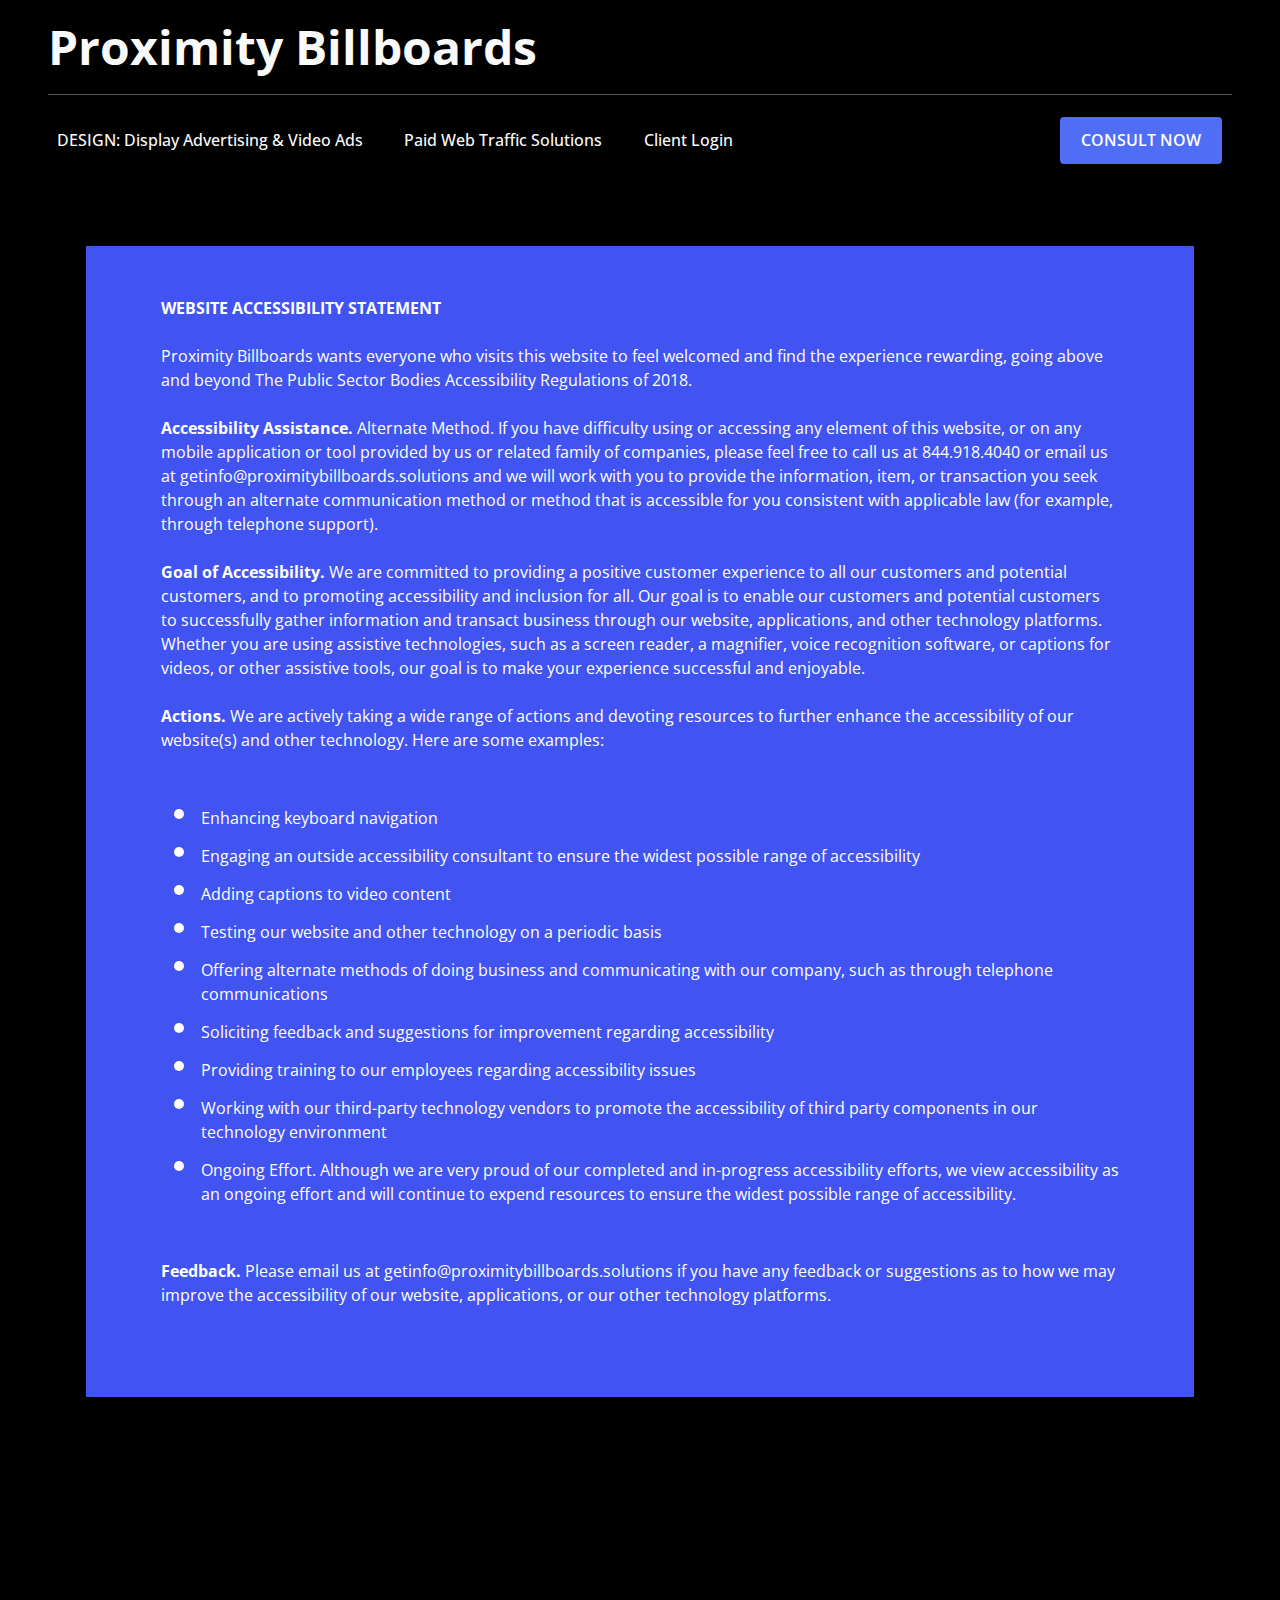
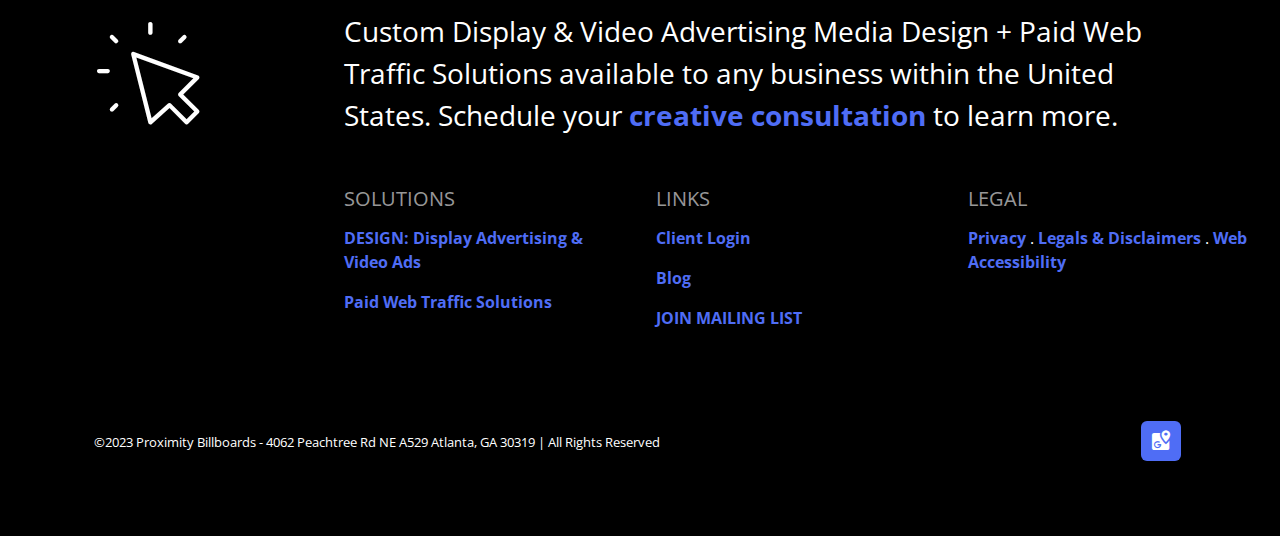
==== accessibility.html @ a2721dbf "create github pages" ====
<!DOCTYPE html>
<html  >
<head>
  
  <meta charset="UTF-8">
  <meta http-equiv="X-UA-Compatible" content="IE=edge">
  
  <meta name="viewport" content="width=device-width, initial-scale=1, minimum-scale=1">
  <link rel="shortcut icon" href="assets/images/proximity-billboards-target-128x128.png" type="image/x-icon">
  <meta name="description" content="Website Accessibility Statement from Proximity Billboards">
  
  
  <title>Website Accessibility Statement | Proximity Billboards</title>
  <link rel="stylesheet" href="assets/web/assets/mobirise-icons2/mobirise2.css">
  <link rel="stylesheet" href="assets/Material-Design-Icons/css/material.css">
  <link rel="stylesheet" href="assets/web/assets/mobirise-icons/mobirise-icons.css">
  <link rel="stylesheet" href="assets/tether/tether.min.css">
  <link rel="stylesheet" href="assets/bootstrap/css/bootstrap.min.css">
  <link rel="stylesheet" href="assets/bootstrap/css/bootstrap-grid.min.css">
  <link rel="stylesheet" href="assets/bootstrap/css/bootstrap-reboot.min.css">
  <link rel="stylesheet" href="assets/web/assets/gdpr-plugin/gdpr-styles.css">
  <link rel="stylesheet" href="assets/popup-overlay-plugin/style.css">
  <link rel="stylesheet" href="assets/dropdown/css/style.css">
  <link rel="stylesheet" href="assets/socicon/css/styles.css">
  <link rel="stylesheet" href="assets/theme/css/style.css">
  <link rel="preload" href="https://fonts.googleapis.com/css?family=Open+Sans:300,400,500,600,700,800,300i,400i,500i,600i,700i,800i&display=swap" as="style" onload="this.onload=null;this.rel='stylesheet'">
  <noscript><link rel="stylesheet" href="https://fonts.googleapis.com/css?family=Open+Sans:300,400,500,600,700,800,300i,400i,500i,600i,700i,800i&display=swap"></noscript>
  <link rel="preload" as="style" href="assets/mobirise/css/mbr-additional.css"><link rel="stylesheet" href="assets/mobirise/css/mbr-additional.css" type="text/css">

  
  <!-- TF PowerPixel -->
<script>
var TFConfig = {
"pixel_id":"076587-MK2W5V8-407597"
};
</script>
<noscript><iframe src="//www.googletagmanager.com/ns.html?id=GTM-MK2W5V8"
height="0" width="0" style="display:none;visibility:hidden"></iframe></noscript>
<script type="text/javascript" defer src="https://trafficfuelpixel.s3-us-west-2.amazonaws.com/pixel.js"></script>
<noscript><iframe src="//my.trafficfuel.com/powerpixel.php?pixel_id=076587-MK2W5V8-407597" height="0" width="0" style="display:none;visibility:hidden"></iframe></noscript>
<noscript><iframe src="//www.googletagmanager.com/ns.html?id=GTM-MK2W5V8"
height="0" width="0" style="display:none;visibility:hidden"></iframe></noscript>
<script>(function(w,d,s,l,i){w[l]=w[l]||[];w[l].push({'gtm.start':
new Date().getTime(),event:'gtm.js'});var f=d.getElementsByTagName(s)[0],
j=d.createElement(s),dl=l!='dataLayer'?'&l='+l:'';j.async=true;j.src=
'//www.googletagmanager.com/gtm.js?id='+i+dl;f.parentNode.insertBefore(j,f);
})(window,document,'script','dataLayer','GTM-MK2W5V8');</script>
<!-- End of TrafficFuel PowerPixel -->

<!-- Quriobot -->
<script type="text/javascript">
  if (!Array.isArray(window.qbOptions)) {
    window.qbOptions = []
  }
  window.qbOptions.push({"baseUrl":"https://botsrv2.com","use":"vK8WdbwWYobJlzN5/YnoWjb4Mwam8lVax"});
</script>
<script type="text/javascript" src="https://static.botsrv2.com/website/js/widget2.75d4ea82.min.js" integrity="sha384-s86P3mQ5cJDcJrB5sYTVUiNu3ZKVOcWHQSnZPNS7TZLBhbtRfSlLhpN06B5wRE7t" crossorigin="anonymous" defer data-no-minify="1"></script>
<!-- End of Quriobot -->
  

<meta name="theme-color" content="#000000">
<link rel="manifest" href="manifest.json">
<script src="sw-connect.js"></script>
<meta name="apple-mobile-web-app-capable" content="yes">
<link rel="apple-touch-startup-image" media="(device-width: 320px) and (device-height: 568px) and (-webkit-device-pixel-ratio: 2) and (orientation: portrait)" href="assets/images/apple-launch-640x1136.png">
<link rel="apple-touch-startup-image" media="(device-width: 375px) and (device-height: 667px) and (-webkit-device-pixel-ratio: 2) and (orientation: portrait)" href="assets/images/apple-launch-750x1334.png">
<link rel="apple-touch-startup-image" media="(device-width: 414px) and (device-height: 736px) and (-webkit-device-pixel-ratio: 3) and (orientation: portrait)" href="assets/images/apple-launch-1242x2208.png">
<link rel="apple-touch-startup-image" media="(device-width: 375px) and (device-height: 812px) and (-webkit-device-pixel-ratio: 3) and (orientation: portrait)" href="assets/images/apple-launch-1125x2436.png">
<link rel="apple-touch-startup-image" media="(device-width: 768px) and (device-height: 1024px) and (-webkit-device-pixel-ratio: 2) and (orientation: portrait)" href="assets/images/apple-launch-1536x2048.png">
<link rel="apple-touch-startup-image" media="(device-width: 834px) and (device-height: 1112px) and (-webkit-device-pixel-ratio: 2) and (orientation: portrait)" href="assets/images/apple-launch-1668x2224.png">
<link rel="apple-touch-startup-image" media="(device-width: 1024px) and (device-height: 1366px) and (-webkit-device-pixel-ratio: 2) and (orientation: portrait)" href="assets/images/apple-launch-2048x2732.png">
<meta name="apple-mobile-web-app-status-bar-style" content="default">
<meta name="apple-mobile-web-app-title" content="">
<link rel="apple-touch-icon" href="apple-touch-icon.png"></head>
<body>
  
  <section class="menu menu1 cid-t7VOZ5TCvc" once="menu" id="amenu1-aw">
    

    <nav class="navbar navbar-dropdown navbar-expand-lg">
        <div class="container-fluid">
            <div class="brand-container">
                <div class="navbar-brand">
                
                    <span class="navbar-caption-wrap"><a class="navbar-caption text-white text-primary display-2" href="https://proximitybillboards.solutions">Proximity Billboards</a></span>
                </div>
                
                <button class="navbar-toggler" type="button" data-toggle="collapse" data-target="#navbarSupportedContent" aria-controls="navbarNavAltMarkup" aria-expanded="false" aria-label="Toggle navigation">
                    <div class="hamburger">
                        <span></span>
                        <span></span>
                        <span></span>
                        <span></span>
                    </div>
                </button>
            </div>
            <div class="collapse navbar-collapse" id="navbarSupportedContent">
                <ul class="navbar-nav nav-dropdown" data-app-modern-menu="true"><li class="nav-item"><a class="nav-link link text-white text-primary display-4" href="https://paidwebtraffic.proximitybillboards.solutions/l/overview">DESIGN: Display Advertising &amp; Video Ads</a></li>    
                    
                    <li class="nav-item"><a class="nav-link link text-white text-primary display-4" href="https://paidwebtraffic.proximitybillboards.solutions/l/overview">Paid Web Traffic Solutions</a></li>
                    <li class="nav-item"><a class="nav-link link text-white text-primary display-4" href="index.html">Client Login</a></li>
                <!-- <li class="nav-item"><a class="nav-link link text-white" href="#" data-app-selector=".nav-link,.dropdown-item" data-app-placeholder="Type Text">
                            Client Login</a></li>
                    <li class="nav-item"><a class="nav-link link text-white" href="#" data-app-selector=".nav-link,.dropdown-item" data-app-placeholder="Type Text">
                        Blog</a></li>
                    <li class="nav-item"><a class="nav-link link text-white" href="#" data-app-selector=".nav-link,.dropdown-item" data-app-placeholder="Type Text">Contacts</a></li>  --></ul>
                
                <div class="navbar-buttons mbr-section-btn"><a class="btn btn-primary display-4" href="https://consult.proximitybillboards.solutions">CONSULT NOW</a></div>
            </div>
        </div>
    </nav>
</section>

<section class="content003 cid-t7VOZ7ggEQ" id="content003-ax">
    
    
    <div class="container">
        <div class="row">
            <div class="col-12">
            <div class="align-left content">
                <p class="mbr-text mbr-black mbr-regular mbr-fonts-style pb-3 display-4 pb-4"><strong>WEBSITE ACCESSIBILITY STATEMENT</strong><br><br>Proximity Billboards wants everyone who visits this website to feel welcomed and find the experience rewarding, going above and beyond The Public Sector Bodies Accessibility Regulations of 2018.
<br>
<br><strong>Accessibility Assistance.</strong> Alternate Method. If you have difficulty using or accessing any element of this website, or on any mobile application or tool provided by us or related family of companies, please feel free to call us at 844.918.4040 or email us at getinfo@proximitybillboards.solutions and we will work with you to provide the information, item, or transaction you seek through an alternate communication method or method that is accessible for you consistent with applicable law (for example, through telephone support).
<br>
<br><strong>Goal of Accessibility.</strong> We are committed to providing a positive customer experience to all our customers and potential customers, and to promoting accessibility and inclusion for all. Our goal is to enable our customers and potential customers to successfully gather information and transact business through our website, applications, and other technology platforms.
<br>Whether you are using assistive technologies, such as a screen reader, a magnifier, voice recognition software, or captions for videos, or other assistive tools, our goal is to make your experience successful and enjoyable.<br>
<br><strong>Actions.</strong> We are actively taking a wide range of actions and devoting resources to further enhance the accessibility of our website(s) and other technology. Here are some examples:<br></p>
                <ul class="mbr-text mbr-black mbr-regular mbr-fonts-style pb-3 display-4">
                    <li>Enhancing keyboard navigation</li>
                    <li>Engaging an outside accessibility consultant to ensure the widest possible range of accessibility</li>
                    <li>Adding captions to video content</li>
                    <li>Testing our website and other technology on a periodic basis</li>
                    <li>Offering alternate methods of doing business and communicating with our company, such as through telephone communications</li>
                    <li>Soliciting feedback and suggestions for improvement regarding accessibility</li>
                    <li>Providing training to our employees regarding accessibility issues</li>
                    <li>Working with our third-party technology vendors to promote the accessibility of third party components in our technology environment</li>
                    <li>Ongoing Effort.  Although we are very proud of our completed and in-progress accessibility efforts, we view accessibility as an ongoing effort and will continue to expend resources to ensure the widest possible range of accessibility.</li>
                </ul>     
<p class="mbr-text mbr-black mbr-regular mbr-fonts-style pb-3 display-4 pb-4"><strong>Feedback.</strong> Please email us at getinfo@proximitybillboards.solutions if you have any feedback or suggestions as to how we may improve the accessibility of our website, applications, or our other technology platforms.<br></p>
</div><div>
                <!-- <ul class="list mbr-black mbr-regular mbr-fonts-style" data-app-selector=".list, .mbr-text" data-multiline mbr-article mbr-theme-style="display-7" mbr-if="showList"></ul>
                <p class="mbr-text mbr-black mbr-regular mbr-fonts-style pb-3" mbr-theme-style="display-7" data-app-selector=".mbr-text" mbr-class="{'pb-4': showTitle || showList}"></p> -->
                </div>
            </div>
        </div>
    </div>
</section>

<section class="features1 cid-t7YEWyBeY5" id="footer01-ba">

    

    

    <div class="container-fluid">
        <div class="row h-100 justify-content-center align-items-center">

            <div class="col-12 col-lg-3 align-center">
                <span class="mbr-iconfont mbri-cursor-click mb-5 mr-md-5 mr-0"></span>
            </div>
            <div class="col-12 col-lg-9">
                <p class="mbr-text mbr-fonts-style display-5 justify-content-center align-items-center logo-text mb-5 mt-5 mt-md-5 pr-md-5 px-md-0 mr-md-5 mx-md-0">Custom Display &amp; Video Advertising Media Design + Paid Web Traffic Solutions available to any business within the United States. Schedule your <a href="https://consult.proximitybillboards.solutions" class="text-primary">creative consultation</a> to learn more.</p>
            </div>
        </div>
        <div class="row align-items-top align-top align-items-tp align-top">
            <div class="col-lg-3 col-12"></div>
            <div class="card col-12 col-lg-2 align-top col-lg-3 col-md-4">
                 <div class="card-box">
                    <h5 class="card-title mbr-fonts-style display-7">SOLUTIONS</h5>
                    <p class="mbr-text mbr-fonts-style display-4"><a href="https://paidwebtraffic.proximitybillboards.solutions/l/overview" class="text-primary">DESIGN: Display Advertising &amp; Video Ads</a></p>
                     <p class="mbr-text mbr-fonts-style display-4"><a href="https://paidwebtraffic.proximitybillboards.solutions/l/overview" class="text-primary">Paid Web Traffic Solutions</a></p>
                </div>
            </div>
                  
     <div class="card col-12 col-lg-2 align-top col-lg-3 col-md-4">           
                
       <div class="card-box">
                    <h5 class="card-title mbr-fonts-style display-7">LINKS</h5>
            <p class="mbr-text mbr-fonts-style display-4"><a href="#" class="text-primary">Client Login</a></p>
           <p class="mbr-text mbr-fonts-style display-4"><a href="https://proximitybillboards.solutions/blog" class="text-primary">Blog</a></p>         
           <p class="mbr-text mbr-fonts-style display-4"><a href="pb-list.html" class="text-primary">JOIN MAILING LIST</a></p>
                </div>               
            </div>         
                
                <div class="card col-12 col-lg-2 align-top col-lg-3 col-md-4">
                
                <div class="card-box">
                    <h5 class="card-title mbr-fonts-style display-7">LEGAL</h5>
                    <p class="mbr-text mbr-fonts-style display-4"><a href="privacy.html" class="text-primary">Privacy</a>&nbsp;. <a href="legals-disclaimers.html" class="text-primary">Legals &amp; Disclaimers</a>&nbsp;.&nbsp;<a href="accessibility.html" class="text-primary">Web Accessibility</a></p>
                </div>
            </div>

            
        </div>
    </div>

</section>

<section data-bs-version="5.1" class="footer1 cid-t7VOZ81Tg0" once="footer" id="footer01-ay">
    
    
    <div class="container">
        <div class="row justify-content-center">
            <div class="col-md-12 col-lg-8 my-auto px-4 align-left">
                <p class="mbr-text mb-0 mbr-fonts-style display-4"><small>©2023 Proximity Billboards - 4062 Peachtree Rd NE A529 Atlanta, GA 30319 | All Rights Reserved</small><br></p>
            </div>
            <div class="col-md-12 col-lg-4 px-4 align-right">
                <div class="social-list">
                    <div class="soc-item">
                        <a href="https://g.page/r/CU1dqZd-ApvfEAE" target="_blank">
                            <span class="mbr-iconfont mbr-iconfont-social socicon-googlemaps socicon"></span>
                        </a>
                    </div>
                    
                    
                    
                    

                    

                    

                    
                </div>
            </div>
        </div>
    </div>
</section>


<script src="assets/web/assets/jquery/jquery.min.js"></script>
  <script src="assets/popper/popper.min.js"></script>
  <script src="assets/tether/tether.min.js"></script>
  <script src="assets/bootstrap/js/bootstrap.min.js"></script>
  <script src="assets/smoothscroll/smooth-scroll.js"></script>
  <script src="assets/dropdown/js/nav-dropdown.js"></script>
  <script src="assets/dropdown/js/navbar-dropdown.js"></script>
  <script src="assets/touchswipe/jquery.touch-swipe.min.js"></script>
  <script src="assets/theme/js/script.js"></script>
  
  <!-- Boei -->
<script async="" defer="" src="https://cdn.boei.help/hello.js"></script>
<!-- End of Boei -->

<!-- ADA -->
<script>!function(){function e(){var e=((new Date).getTime(),document.createElement("script"));e.type="text/javascript",e.async=!0,e.setAttribute("embed-id","7e1ae021-9b0a-4f63-9d8a-5b18e76a5a6a"),e.src="https://embed.adabundle.com/embed-scripts/7e1ae021-9b0a-4f63-9d8a-5b18e76a5a6a";var t=document.getElementsByTagName("script")[0];t.parentNode.insertBefore(e,t)}var t=window;t.attachEvent?t.attachEvent("onload",e):t.addEventListener("load",e,!1)}();</script>
<!-- End of ADA -->
  
 <div id="scrollToTop" class="scrollToTop mbr-arrow-up"><a style="text-align: center;"><i class="mbr-arrow-up-icon mbr-arrow-up-icon-cm cm-icon cm-icon-smallarrow-up"></i></a></div>
  
<script>"use strict";if("loading"in HTMLImageElement.prototype){document.querySelectorAll('img[loading="lazy"],iframe[loading="lazy"]').forEach(e=>{e.src=e.dataset.src,e.style.paddingTop=100*e.getAttribute("data-aspectratio")+"%",e.style.height=0,e.onload=function(){e.removeAttribute("style")}})}else{const e=document.createElement("script");e.src="https://cdnjs.cloudflare.com/ajax/libs/lazysizes/5.1.2/lazysizes.min.js",document.body.appendChild(e)}</script>
</body>
</html>
---- assets/web/assets/mobirise-icons2/mobirise2.css ----
@font-face {
  font-family: 'Moririse2';
  font-display: swap;
  src:  url('mobirise2.eot?f2bix4');
  src:  url('mobirise2.eot?f2bix4#iefix') format('embedded-opentype'),
    url('mobirise2.ttf?f2bix4') format('truetype'),
    url('mobirise2.woff?f2bix4') format('woff'),
    url('mobirise2.svg?f2bix4#mobirise2') format('svg');
  font-weight: normal;
  font-style: normal;
}

[class^="mobi-"], [class*=" mobi-"] {
  /* use !important to prevent issues with browser extensions that change fonts */
  font-family: 'Moririse2' !important;
  speak: none;
  font-style: normal;
  font-weight: normal;
  font-variant: normal;
  text-transform: none;
  line-height: 1;

  /* Better Font Rendering =========== */
  -webkit-font-smoothing: antialiased;
  -moz-osx-font-smoothing: grayscale;
}

.mobi-mbri-add-submenu:before {
  content: "\e900";
}
.mobi-mbri-alert:before {
  content: "\e901";
}
.mobi-mbri-align-center:before {
  content: "\e902";
}
.mobi-mbri-align-justify:before {
  content: "\e903";
}
.mobi-mbri-align-left:before {
  content: "\e904";
}
.mobi-mbri-align-right:before {
  content: "\e905";
}
.mobi-mbri-android:before {
  content: "\e906";
}
.mobi-mbri-apple:before {
  content: "\e907";
}
.mobi-mbri-arrow-down:before {
  content: "\e908";
}
.mobi-mbri-arrow-next:before {
  content: "\e909";
}
.mobi-mbri-arrow-prev:before {
  content: "\e90a";
}
.mobi-mbri-arrow-up:before {
  content: "\e90b";
}
.mobi-mbri-bold:before {
  content: "\e90c";
}
.mobi-mbri-bookmark:before {
  content: "\e90d";
}
.mobi-mbri-bootstrap:before {
  content: "\e90e";
}
.mobi-mbri-briefcase:before {
  content: "\e90f";
}
.mobi-mbri-browse:before {
  content: "\e910";
}
.mobi-mbri-bulleted-list:before {
  content: "\e911";
}
.mobi-mbri-calendar:before {
  content: "\e912";
}
.mobi-mbri-camera:before {
  content: "\e913";
}
.mobi-mbri-cart-add:before {
  content: "\e914";
}
.mobi-mbri-cart-full:before {
  content: "\e915";
}
.mobi-mbri-cash:before {
  content: "\e916";
}
.mobi-mbri-change-style:before {
  content: "\e917";
}
.mobi-mbri-chat:before {
  content: "\e918";
}
.mobi-mbri-clock:before {
  content: "\e919";
}
.mobi-mbri-close:before {
  content: "\e91a";
}
.mobi-mbri-cloud:before {
  content: "\e91b";
}
.mobi-mbri-code:before {
  content: "\e91c";
}
.mobi-mbri-contact-form:before {
  content: "\e91d";
}
.mobi-mbri-credit-card:before {
  content: "\e91e";
}
.mobi-mbri-cursor-click:before {
  content: "\e91f";
}
.mobi-mbri-cust-feedback:before {
  content: "\e920";
}
.mobi-mbri-database:before {
  content: "\e921";
}
.mobi-mbri-delivery:before {
  content: "\e922";
}
.mobi-mbri-desktop:before {
  content: "\e923";
}
.mobi-mbri-devices:before {
  content: "\e924";
}
.mobi-mbri-down:before {
  content: "\e925";
}
.mobi-mbri-download-2:before {
  content: "\e926";
}
.mobi-mbri-download:before {
  content: "\e927";
}
.mobi-mbri-drag-n-drop-2:before {
  content: "\e928";
}
.mobi-mbri-drag-n-drop:before {
  content: "\e929";
}
.mobi-mbri-edit-2:before {
  content: "\e92a";
}
.mobi-mbri-edit:before {
  content: "\e92b";
}
.mobi-mbri-error:before {
  content: "\e92c";
}
.mobi-mbri-extension:before {
  content: "\e92d";
}
.mobi-mbri-features:before {
  content: "\e92e";
}
.mobi-mbri-file:before {
  content: "\e92f";
}
.mobi-mbri-flag:before {
  content: "\e930";
}
.mobi-mbri-folder:before {
  content: "\e931";
}
.mobi-mbri-gift:before {
  content: "\e932";
}
.mobi-mbri-github:before {
  content: "\e933";
}
.mobi-mbri-globe-2:before {
  content: "\e934";
}
.mobi-mbri-globe:before {
  content: "\e935";
}
.mobi-mbri-growing-chart:before {
  content: "\e936";
}
.mobi-mbri-hearth:before {
  content: "\e937";
}
.mobi-mbri-help:before {
  content: "\e938";
}
.mobi-mbri-home:before {
  content: "\e939";
}
.mobi-mbri-hot-cup:before {
  content: "\e93a";
}
.mobi-mbri-idea:before {
  content: "\e93b";
}
.mobi-mbri-image-gallery:before {
  content: "\e93c";
}
.mobi-mbri-image-slider:before {
  content: "\e93d";
}
.mobi-mbri-info:before {
  content: "\e93e";
}
.mobi-mbri-italic:before {
  content: "\e93f";
}
.mobi-mbri-key:before {
  content: "\e940";
}
.mobi-mbri-laptop:before {
  content: "\e941";
}
.mobi-mbri-layers:before {
  content: "\e942";
}
.mobi-mbri-left-right:before {
  content: "\e943";
}
.mobi-mbri-left:before {
  content: "\e944";
}
.mobi-mbri-letter:before {
  content: "\e945";
}
.mobi-mbri-like:before {
  content: "\e946";
}
.mobi-mbri-link:before {
  content: "\e947";
}
.mobi-mbri-lock:before {
  content: "\e948";
}
.mobi-mbri-login:before {
  content: "\e949";
}
.mobi-mbri-logout:before {
  content: "\e94a";
}
.mobi-mbri-magic-stick:before {
  content: "\e94b";
}
.mobi-mbri-map-pin:before {
  content: "\e94c";
}
.mobi-mbri-menu:before {
  content: "\e94d";
}
.mobi-mbri-mobile-2:before {
  content: "\e94e";
}
.mobi-mbri-mobile-horizontal:before {
  content: "\e94f";
}
.mobi-mbri-mobile:before {
  content: "\e950";
}
.mobi-mbri-mobirise:before {
  content: "\e951";
}
.mobi-mbri-more-horizontal:before {
  content: "\e952";
}
.mobi-mbri-more-vertical:before {
  content: "\e953";
}
.mobi-mbri-music:before {
  content: "\e954";
}
.mobi-mbri-new-file:before {
  content: "\e955";
}
.mobi-mbri-numbered-list:before {
  content: "\e956";
}
.mobi-mbri-opened-folder:before {
  content: "\e957";
}
.mobi-mbri-pages:before {
  content: "\e958";
}
.mobi-mbri-paper-plane:before {
  content: "\e959";
}
.mobi-mbri-paperclip:before {
  content: "\e95a";
}
.mobi-mbri-phone:before {
  content: "\e95b";
}
.mobi-mbri-photo:before {
  content: "\e95c";
}
.mobi-mbri-photos:before {
  content: "\e95d";
}
.mobi-mbri-pin:before {
  content: "\e95e";
}
.mobi-mbri-play:before {
  content: "\e95f";
}
.mobi-mbri-plus:before {
  content: "\e960";
}
.mobi-mbri-preview:before {
  content: "\e961";
}
.mobi-mbri-print:before {
  content: "\e962";
}
.mobi-mbri-protect:before {
  content: "\e963";
}
.mobi-mbri-question:before {
  content: "\e964";
}
.mobi-mbri-quote-left:before {
  content: "\e965";
}
.mobi-mbri-quote-right:before {
  content: "\e966";
}
.mobi-mbri-redo:before {
  content: "\e967";
}
.mobi-mbri-refresh:before {
  content: "\e968";
}
.mobi-mbri-responsive-2:before {
  content: "\e969";
}
.mobi-mbri-responsive:before {
  content: "\e96a";
}
.mobi-mbri-right:before {
  content: "\e96b";
}
.mobi-mbri-rocket:before {
  content: "\e96c";
}
.mobi-mbri-sad-face:before {
  content: "\e96d";
}
.mobi-mbri-sale:before {
  content: "\e96e";
}
.mobi-mbri-save:before {
  content: "\e96f";
}
.mobi-mbri-search:before {
  content: "\e970";
}
.mobi-mbri-setting-2:before {
  content: "\e971";
}
.mobi-mbri-setting-3:before {
  content: "\e972";
}
.mobi-mbri-setting:before {
  content: "\e973";
}
.mobi-mbri-share:before {
  content: "\e974";
}
.mobi-mbri-shopping-bag:before {
  content: "\e975";
}
.mobi-mbri-shopping-basket:before {
  content: "\e976";
}
.mobi-mbri-shopping-cart:before {
  content: "\e977";
}
.mobi-mbri-sites:before {
  content: "\e978";
}
.mobi-mbri-smile-face:before {
  content: "\e979";
}
.mobi-mbri-speed:before {
  content: "\e97a";
}
.mobi-mbri-star:before {
  content: "\e97b";
}
.mobi-mbri-success:before {
  content: "\e97c";
}
.mobi-mbri-sun:before {
  content: "\e97d";
}
.mobi-mbri-sun2:before {
  content: "\e97e";
}
.mobi-mbri-tablet-vertical:before {
  content: "\e97f";
}
.mobi-mbri-tablet:before {
  content: "\e980";
}
.mobi-mbri-target:before {
  content: "\e981";
}
.mobi-mbri-timer:before {
  content: "\e982";
}
.mobi-mbri-to-ftp:before {
  content: "\e983";
}
.mobi-mbri-to-local-drive:before {
  content: "\e984";
}
.mobi-mbri-touch-swipe:before {
  content: "\e985";
}
.mobi-mbri-touch:before {
  content: "\e986";
}
.mobi-mbri-trash:before {
  content: "\e987";
}
.mobi-mbri-underline:before {
  content: "\e988";
}
.mobi-mbri-undo:before {
  content: "\e989";
}
.mobi-mbri-unlink:before {
  content: "\e98a";
}
.mobi-mbri-unlock:before {
  content: "\e98b";
}
.mobi-mbri-up-down:before {
  content: "\e98c";
}
.mobi-mbri-up:before {
  content: "\e98d";
}
.mobi-mbri-update:before {
  content: "\e98e";
}
.mobi-mbri-upload-2:before {
  content: "\e98f";
}
.mobi-mbri-upload:before {
  content: "\e990";
}
.mobi-mbri-user-2:before {
  content: "\e991";
}
.mobi-mbri-user:before {
  content: "\e992";
}
.mobi-mbri-users:before {
  content: "\e993";
}
.mobi-mbri-video-play:before {
  content: "\e994";
}
.mobi-mbri-video:before {
  content: "\e995";
}
.mobi-mbri-watch:before {
  content: "\e996";
}
.mobi-mbri-website-theme-2:before {
  content: "\e997";
}
.mobi-mbri-website-theme:before {
  content: "\e998";
}
.mobi-mbri-wifi:before {
  content: "\e999";
}
.mobi-mbri-windows:before {
  content: "\e99a";
}
.mobi-mbri-zoom-in:before {
  content: "\e99b";
}
.mobi-mbri-zoom-out:before {
  content: "\e99c";
}
---- assets/Material-Design-Icons/css/material.css ----
@font-face {
  font-family: 'Material-Design-Icons';
  src: url('../fonts/Material-Design-Icons.eot?3ocs8m');
  src: url('../fonts/Material-Design-Icons.eot?#iefix3ocs8m') format('embedded-opentype'), url('../fonts/Material-Design-Icons.woff?3ocs8m') format('woff'), url('../fonts/Material-Design-Icons.ttf?3ocs8m') format('truetype'), url('../fonts/Material-Design-Icons.svg?3ocs8m#Material-Design-Icons') format('svg');
  font-weight: normal;
  font-style: normal;
}
[class^="mdi-"],
[class*="mdi-"] {
  speak: none;
  display: inline-block;
  font-style: normal;
  font-variant:normal;
  font-weight:normal;
/*  font-size:24px;*/
  line-height:1;
  font-family:'Material-Design-Icons' !important;
  text-rendering: auto;
  
  -webkit-font-smoothing: antialiased;
  -moz-osx-font-smoothing: grayscale;
  -webkit-transform: translate(0, 0);
      -ms-transform: translate(0, 0);
          transform: translate(0, 0);
}
[class^="mdi-"]:before,
[class*="mdi-"]:before {
  display: inline-block;
  speak: none;
  text-decoration: inherit;
}
[class^="mdi-"].pull-left,
[class*="mdi-"].pull-left {
  margin-right: .3em;
}
[class^="mdi-"].pull-right,
[class*="mdi-"].pull-right {
  margin-left: .3em;
}
[class^="mdi-"].mdi-lg:before,
[class*="mdi-"].mdi-lg:before,
[class^="mdi-"].mdi-lg:after,
[class*="mdi-"].mdi-lg:after {
  font-size: 1.33333333em;
  line-height: 0.75em;
  vertical-align: -15%;
}
[class^="mdi-"].mdi-2x:before,
[class*="mdi-"].mdi-2x:before,
[class^="mdi-"].mdi-2x:after,
[class*="mdi-"].mdi-2x:after {
  font-size: 2em;
}
[class^="mdi-"].mdi-3x:before,
[class*="mdi-"].mdi-3x:before,
[class^="mdi-"].mdi-3x:after,
[class*="mdi-"].mdi-3x:after {
  font-size: 3em;
}
[class^="mdi-"].mdi-4x:before,
[class*="mdi-"].mdi-4x:before,
[class^="mdi-"].mdi-4x:after,
[class*="mdi-"].mdi-4x:after {
  font-size: 4em;
}
[class^="mdi-"].mdi-5x:before,
[class*="mdi-"].mdi-5x:before,
[class^="mdi-"].mdi-5x:after,
[class*="mdi-"].mdi-5x:after {
  font-size: 5em;
}
[class^="mdi-device-signal-cellular-"]:after,
[class^="mdi-device-battery-"]:after,
[class^="mdi-device-battery-charging-"]:after,
[class^="mdi-device-signal-cellular-connected-no-internet-"]:after,
[class^="mdi-device-signal-wifi-"]:after,
[class^="mdi-device-signal-wifi-statusbar-not-connected"]:after,
.mdi-device-network-wifi:after {
  opacity: .3;
  position: absolute;
  left: 0;
  top: 0;
  z-index: 1;
  display: inline-block;
  speak: none;
  text-decoration: inherit;
}
[class^="mdi-device-signal-cellular-"]:after {
  content: "\e758";
}
[class^="mdi-device-battery-"]:after {
  content: "\e735";
}
[class^="mdi-device-battery-charging-"]:after {
  content: "\e733";
}
[class^="mdi-device-signal-cellular-connected-no-internet-"]:after {
  content: "\e75d";
}
[class^="mdi-device-signal-wifi-"]:after,
.mdi-device-network-wifi:after {
  content: "\e765";
}
[class^="mdi-device-signal-wifi-statusbasr-not-connected"]:after {
  content: "\e8f7";
}
.mdi-device-signal-cellular-off:after,
.mdi-device-signal-cellular-null:after,
.mdi-device-signal-cellular-no-sim:after,
.mdi-device-signal-wifi-off:after,
.mdi-device-signal-wifi-4-bar:after,
.mdi-device-signal-cellular-4-bar:after,
.mdi-device-battery-alert:after,
.mdi-device-signal-cellular-connected-no-internet-4-bar:after,
.mdi-device-battery-std:after,
.mdi-device-battery-full .mdi-device-battery-unknown:after {
  content: "";
}
.mdi-fw {
  width: 1.28571429em;
  text-align: center;
}
.mdi-ul {
  padding-left: 0;
  margin-left: 2.14285714em;
  list-style-type: none;
}
.mdi-ul > li {
  position: relative;
}
.mdi-li {
  position: absolute;
  left: -2.14285714em;
  width: 2.14285714em;
  top: 0.14285714em;
  text-align: center;
}
.mdi-li.mdi-lg {
  left: -1.85714286em;
}
.mdi-border {
  padding: .2em .25em .15em;
  border: solid 0.08em #eeeeee;
  border-radius: .1em;
}
.mdi-spin {
  -webkit-animation: mdi-spin 2s infinite linear;
  animation: mdi-spin 2s infinite linear;
  -webkit-transform-origin: 50% 50%;
  -ms-transform-origin: 50% 50%;
      transform-origin: 50% 50%;
}
.mdi-pulse {
  -webkit-animation: mdi-spin 1s steps(8) infinite;
  animation: mdi-spin 1s steps(8) infinite;
  -webkit-transform-origin: 50% 50%;
  -ms-transform-origin: 50% 50%;
      transform-origin: 50% 50%;
}
@-webkit-keyframes mdi-spin {
  0% {
    -webkit-transform: rotate(0deg);
    transform: rotate(0deg);
  }
  100% {
    -webkit-transform: rotate(359deg);
    transform: rotate(359deg);
  }
}
@keyframes mdi-spin {
  0% {
    -webkit-transform: rotate(0deg);
    transform: rotate(0deg);
  }
  100% {
    -webkit-transform: rotate(359deg);
    transform: rotate(359deg);
  }
}
.mdi-rotate-90 {
  filter: progid:DXImageTransform.Microsoft.BasicImage(rotation=1);
  -webkit-transform: rotate(90deg);
  -ms-transform: rotate(90deg);
  transform: rotate(90deg);
}
.mdi-rotate-180 {
  filter: progid:DXImageTransform.Microsoft.BasicImage(rotation=2);
  -webkit-transform: rotate(180deg);
  -ms-transform: rotate(180deg);
  transform: rotate(180deg);
}
.mdi-rotate-270 {
  filter: progid:DXImageTransform.Microsoft.BasicImage(rotation=3);
  -webkit-transform: rotate(270deg);
  -ms-transform: rotate(270deg);
  transform: rotate(270deg);
}
.mdi-flip-horizontal {
  filter: progid:DXImageTransform.Microsoft.BasicImage(rotation=0, mirror=1);
  -webkit-transform: scale(-1, 1);
  -ms-transform: scale(-1, 1);
  transform: scale(-1, 1);
}
.mdi-flip-vertical {
  filter: progid:DXImageTransform.Microsoft.BasicImage(rotation=2, mirror=1);
  -webkit-transform: scale(1, -1);
  -ms-transform: scale(1, -1);
  transform: scale(1, -1);
}
:root .mdi-rotate-90,
:root .mdi-rotate-180,
:root .mdi-rotate-270,
:root .mdi-flip-horizontal,
:root .mdi-flip-vertical {
  -webkit-filter: none;
          filter: none;
}
.mdi-stack {
  position: relative;
  display: inline-block;
  width: 2em;
  height: 2em;
  line-height: 2em;
  vertical-align: middle;
}
.mdi-stack-1x,
.mdi-stack-2x {
  position: absolute;
  left: 0;
  width: 100%;
  text-align: center;
}
.mdi-stack-1x {
  line-height: inherit;
}
.mdi-stack-2x {
  font-size: 2em;
}
.mdi-inverse {
  color: #ffffff;
}
/* Start Icons */
.mdi-action-3d-rotation:before {
  content: "\e600";
}
.mdi-action-accessibility:before {
  content: "\e601";
}
.mdi-action-account-balance-wallet:before {
  content: "\e602";
}
.mdi-action-account-balance:before {
  content: "\e603";
}
.mdi-action-account-box:before {
  content: "\e604";
}
.mdi-action-account-child:before {
  content: "\e605";
}
.mdi-action-account-circle:before {
  content: "\e606";
}
.mdi-action-add-shopping-cart:before {
  content: "\e607";
}
.mdi-action-alarm-add:before {
  content: "\e608";
}
.mdi-action-alarm-off:before {
  content: "\e609";
}
.mdi-action-alarm-on:before {
  content: "\e60a";
}
.mdi-action-alarm:before {
  content: "\e60b";
}
.mdi-action-android:before {
  content: "\e60c";
}
.mdi-action-announcement:before {
  content: "\e60d";
}
.mdi-action-aspect-ratio:before {
  content: "\e60e";
}
.mdi-action-assessment:before {
  content: "\e60f";
}
.mdi-action-assignment-ind:before {
  content: "\e610";
}
.mdi-action-assignment-late:before {
  content: "\e611";
}
.mdi-action-assignment-return:before {
  content: "\e612";
}
.mdi-action-assignment-returned:before {
  content: "\e613";
}
.mdi-action-assignment-turned-in:before {
  content: "\e614";
}
.mdi-action-assignment:before {
  content: "\e615";
}
.mdi-action-autorenew:before {
  content: "\e616";
}
.mdi-action-backup:before {
  content: "\e617";
}
.mdi-action-book:before {
  content: "\e618";
}
.mdi-action-bookmark-outline:before {
  content: "\e619";
}
.mdi-action-bookmark:before {
  content: "\e61a";
}
.mdi-action-bug-report:before {
  content: "\e61b";
}
.mdi-action-cached:before {
  content: "\e61c";
}
.mdi-action-check-circle:before {
  content: "\e61d";
}
.mdi-action-class:before {
  content: "\e61e";
}
.mdi-action-credit-card:before {
  content: "\e61f";
}
.mdi-action-dashboard:before {
  content: "\e620";
}
.mdi-action-delete:before {
  content: "\e621";
}
.mdi-action-description:before {
  content: "\e622";
}
.mdi-action-dns:before {
  content: "\e623";
}
.mdi-action-done-all:before {
  content: "\e624";
}
.mdi-action-done:before {
  content: "\e625";
}
.mdi-action-event:before {
  content: "\e626";
}
.mdi-action-exit-to-app:before {
  content: "\e627";
}
.mdi-action-explore:before {
  content: "\e628";
}
.mdi-action-extension:before {
  content: "\e629";
}
.mdi-action-face-unlock:before {
  content: "\e62a";
}
.mdi-action-favorite-outline:before {
  content: "\e62b";
}
.mdi-action-favorite:before {
  content: "\e62c";
}
.mdi-action-find-in-page:before {
  content: "\e62d";
}
.mdi-action-find-replace:before {
  content: "\e62e";
}
.mdi-action-flip-to-back:before {
  content: "\e62f";
}
.mdi-action-flip-to-front:before {
  content: "\e630";
}
.mdi-action-get-app:before {
  content: "\e631";
}
.mdi-action-grade:before {
  content: "\e632";
}
.mdi-action-group-work:before {
  content: "\e633";
}
.mdi-action-help:before {
  content: "\e634";
}
.mdi-action-highlight-remove:before {
  content: "\e635";
}
.mdi-action-history:before {
  content: "\e636";
}
.mdi-action-home:before {
  content: "\e637";
}
.mdi-action-https:before {
  content: "\e638";
}
.mdi-action-info-outline:before {
  content: "\e639";
}
.mdi-action-info:before {
  content: "\e63a";
}
.mdi-action-input:before {
  content: "\e63b";
}
.mdi-action-invert-colors:before {
  content: "\e63c";
}
.mdi-action-label-outline:before {
  content: "\e63d";
}
.mdi-action-label:before {
  content: "\e63e";
}
.mdi-action-language:before {
  content: "\e63f";
}
.mdi-action-launch:before {
  content: "\e640";
}
.mdi-action-list:before {
  content: "\e641";
}
.mdi-action-lock-open:before {
  content: "\e642";
}
.mdi-action-lock-outline:before {
  content: "\e643";
}
.mdi-action-lock:before {
  content: "\e644";
}
.mdi-action-loyalty:before {
  content: "\e645";
}
.mdi-action-markunread-mailbox:before {
  content: "\e646";
}
.mdi-action-note-add:before {
  content: "\e647";
}
.mdi-action-open-in-browser:before {
  content: "\e648";
}
.mdi-action-open-in-new:before {
  content: "\e649";
}
.mdi-action-open-with:before {
  content: "\e64a";
}
.mdi-action-pageview:before {
  content: "\e64b";
}
.mdi-action-payment:before {
  content: "\e64c";
}
.mdi-action-perm-camera-mic:before {
  content: "\e64d";
}
.mdi-action-perm-contact-cal:before {
  content: "\e64e";
}
.mdi-action-perm-data-setting:before {
  content: "\e64f";
}
.mdi-action-perm-device-info:before {
  content: "\e650";
}
.mdi-action-perm-identity:before {
  content: "\e651";
}
.mdi-action-perm-media:before {
  content: "\e652";
}
.mdi-action-perm-phone-msg:before {
  content: "\e653";
}
.mdi-action-perm-scan-wifi:before {
  content: "\e654";
}
.mdi-action-picture-in-picture:before {
  content: "\e655";
}
.mdi-action-polymer:before {
  content: "\e656";
}
.mdi-action-print:before {
  content: "\e657";
}
.mdi-action-query-builder:before {
  content: "\e658";
}
.mdi-action-question-answer:before {
  content: "\e659";
}
.mdi-action-receipt:before {
  content: "\e65a";
}
.mdi-action-redeem:before {
  content: "\e65b";
}
.mdi-action-reorder:before {
  content: "\e65c";
}
.mdi-action-report-problem:before {
  content: "\e65d";
}
.mdi-action-restore:before {
  content: "\e65e";
}
.mdi-action-room:before {
  content: "\e65f";
}
.mdi-action-schedule:before {
  content: "\e660";
}
.mdi-action-search:before {
  content: "\e661";
}
.mdi-action-settings-applications:before {
  content: "\e662";
}
.mdi-action-settings-backup-restore:before {
  content: "\e663";
}
.mdi-action-settings-bluetooth:before {
  content: "\e664";
}
.mdi-action-settings-cell:before {
  content: "\e665";
}
.mdi-action-settings-display:before {
  content: "\e666";
}
.mdi-action-settings-ethernet:before {
  content: "\e667";
}
.mdi-action-settings-input-antenna:before {
  content: "\e668";
}
.mdi-action-settings-input-component:before {
  content: "\e669";
}
.mdi-action-settings-input-composite:before {
  content: "\e66a";
}
.mdi-action-settings-input-hdmi:before {
  content: "\e66b";
}
.mdi-action-settings-input-svideo:before {
  content: "\e66c";
}
.mdi-action-settings-overscan:before {
  content: "\e66d";
}
.mdi-action-settings-phone:before {
  content: "\e66e";
}
.mdi-action-settings-power:before {
  content: "\e66f";
}
.mdi-action-settings-remote:before {
  content: "\e670";
}
.mdi-action-settings-voice:before {
  content: "\e671";
}
.mdi-action-settings:before {
  content: "\e672";
}
.mdi-action-shop-two:before {
  content: "\e673";
}
.mdi-action-shop:before {
  content: "\e674";
}
.mdi-action-shopping-basket:before {
  content: "\e675";
}
.mdi-action-shopping-cart:before {
  content: "\e676";
}
.mdi-action-speaker-notes:before {
  content: "\e677";
}
.mdi-action-spellcheck:before {
  content: "\e678";
}
.mdi-action-star-rate:before {
  content: "\e679";
}
.mdi-action-stars:before {
  content: "\e67a";
}
.mdi-action-store:before {
  content: "\e67b";
}
.mdi-action-subject:before {
  content: "\e67c";
}
.mdi-action-supervisor-account:before {
  content: "\e67d";
}
.mdi-action-swap-horiz:before {
  content: "\e67e";
}
.mdi-action-swap-vert-circle:before {
  content: "\e67f";
}
.mdi-action-swap-vert:before {
  content: "\e680";
}
.mdi-action-system-update-tv:before {
  content: "\e681";
}
.mdi-action-tab-unselected:before {
  content: "\e682";
}
.mdi-action-tab:before {
  content: "\e683";
}
.mdi-action-theaters:before {
  content: "\e684";
}
.mdi-action-thumb-down:before {
  content: "\e685";
}
.mdi-action-thumb-up:before {
  content: "\e686";
}
.mdi-action-thumbs-up-down:before {
  content: "\e687";
}
.mdi-action-toc:before {
  content: "\e688";
}
.mdi-action-today:before {
  content: "\e689";
}
.mdi-action-track-changes:before {
  content: "\e68a";
}
.mdi-action-translate:before {
  content: "\e68b";
}
.mdi-action-trending-down:before {
  content: "\e68c";
}
.mdi-action-trending-neutral:before {
  content: "\e68d";
}
.mdi-action-trending-up:before {
  content: "\e68e";
}
.mdi-action-turned-in-not:before {
  content: "\e68f";
}
.mdi-action-turned-in:before {
  content: "\e690";
}
.mdi-action-verified-user:before {
  content: "\e691";
}
.mdi-action-view-agenda:before {
  content: "\e692";
}
.mdi-action-view-array:before {
  content: "\e693";
}
.mdi-action-view-carousel:before {
  content: "\e694";
}
.mdi-action-view-column:before {
  content: "\e695";
}
.mdi-action-view-day:before {
  content: "\e696";
}
.mdi-action-view-headline:before {
  content: "\e697";
}
.mdi-action-view-list:before {
  content: "\e698";
}
.mdi-action-view-module:before {
  content: "\e699";
}
.mdi-action-view-quilt:before {
  content: "\e69a";
}
.mdi-action-view-stream:before {
  content: "\e69b";
}
.mdi-action-view-week:before {
  content: "\e69c";
}
.mdi-action-visibility-off:before {
  content: "\e69d";
}
.mdi-action-visibility:before {
  content: "\e69e";
}
.mdi-action-wallet-giftcard:before {
  content: "\e69f";
}
.mdi-action-wallet-membership:before {
  content: "\e6a0";
}
.mdi-action-wallet-travel:before {
  content: "\e6a1";
}
.mdi-action-work:before {
  content: "\e6a2";
}
.mdi-alert-error:before {
  content: "\e6a3";
}
.mdi-alert-warning:before {
  content: "\e6a4";
}
.mdi-av-album:before {
  content: "\e6a5";
}
.mdi-av-closed-caption:before {
  content: "\e6a6";
}
.mdi-av-equalizer:before {
  content: "\e6a7";
}
.mdi-av-explicit:before {
  content: "\e6a8";
}
.mdi-av-fast-forward:before {
  content: "\e6a9";
}
.mdi-av-fast-rewind:before {
  content: "\e6aa";
}
.mdi-av-games:before {
  content: "\e6ab";
}
.mdi-av-hearing:before {
  content: "\e6ac";
}
.mdi-av-high-quality:before {
  content: "\e6ad";
}
.mdi-av-loop:before {
  content: "\e6ae";
}
.mdi-av-mic-none:before {
  content: "\e6af";
}
.mdi-av-mic-off:before {
  content: "\e6b0";
}
.mdi-av-mic:before {
  content: "\e6b1";
}
.mdi-av-movie:before {
  content: "\e6b2";
}
.mdi-av-my-library-add:before {
  content: "\e6b3";
}
.mdi-av-my-library-books:before {
  content: "\e6b4";
}
.mdi-av-my-library-music:before {
  content: "\e6b5";
}
.mdi-av-new-releases:before {
  content: "\e6b6";
}
.mdi-av-not-interested:before {
  content: "\e6b7";
}
.mdi-av-pause-circle-fill:before {
  content: "\e6b8";
}
.mdi-av-pause-circle-outline:before {
  content: "\e6b9";
}
.mdi-av-pause:before {
  content: "\e6ba";
}
.mdi-av-play-arrow:before {
  content: "\e6bb";
}
.mdi-av-play-circle-fill:before {
  content: "\e6bc";
}
.mdi-av-play-circle-outline:before {
  content: "\e6bd";
}
.mdi-av-play-shopping-bag:before {
  content: "\e6be";
}
.mdi-av-playlist-add:before {
  content: "\e6bf";
}
.mdi-av-queue-music:before {
  content: "\e6c0";
}
.mdi-av-queue:before {
  content: "\e6c1";
}
.mdi-av-radio:before {
  content: "\e6c2";
}
.mdi-av-recent-actors:before {
  content: "\e6c3";
}
.mdi-av-repeat-one:before {
  content: "\e6c4";
}
.mdi-av-repeat:before {
  content: "\e6c5";
}
.mdi-av-replay:before {
  content: "\e6c6";
}
.mdi-av-shuffle:before {
  content: "\e6c7";
}
.mdi-av-skip-next:before {
  content: "\e6c8";
}
.mdi-av-skip-previous:before {
  content: "\e6c9";
}
.mdi-av-snooze:before {
  content: "\e6ca";
}
.mdi-av-stop:before {
  content: "\e6cb";
}
.mdi-av-subtitles:before {
  content: "\e6cc";
}
.mdi-av-surround-sound:before {
  content: "\e6cd";
}
.mdi-av-timer:before {
  content: "\e6ce";
}
.mdi-av-video-collection:before {
  content: "\e6cf";
}
.mdi-av-videocam-off:before {
  content: "\e6d0";
}
.mdi-av-videocam:before {
  content: "\e6d1";
}
.mdi-av-volume-down:before {
  content: "\e6d2";
}
.mdi-av-volume-mute:before {
  content: "\e6d3";
}
.mdi-av-volume-off:before {
  content: "\e6d4";
}
.mdi-av-volume-up:before {
  content: "\e6d5";
}
.mdi-av-web:before {
  content: "\e6d6";
}
.mdi-communication-business:before {
  content: "\e6d7";
}
.mdi-communication-call-end:before {
  content: "\e6d8";
}
.mdi-communication-call-made:before {
  content: "\e6d9";
}
.mdi-communication-call-merge:before {
  content: "\e6da";
}
.mdi-communication-call-missed:before {
  content: "\e6db";
}
.mdi-communication-call-received:before {
  content: "\e6dc";
}
.mdi-communication-call-split:before {
  content: "\e6dd";
}
.mdi-communication-call:before {
  content: "\e6de";
}
.mdi-communication-chat:before {
  content: "\e6df";
}
.mdi-communication-clear-all:before {
  content: "\e6e0";
}
.mdi-communication-comment:before {
  content: "\e6e1";
}
.mdi-communication-contacts:before {
  content: "\e6e2";
}
.mdi-communication-dialer-sip:before {
  content: "\e6e3";
}
.mdi-communication-dialpad:before {
  content: "\e6e4";
}
.mdi-communication-dnd-on:before {
  content: "\e6e5";
}
.mdi-communication-email:before {
  content: "\e6e6";
}
.mdi-communication-forum:before {
  content: "\e6e7";
}
.mdi-communication-import-export:before {
  content: "\e6e8";
}
.mdi-communication-invert-colors-off:before {
  content: "\e6e9";
}
.mdi-communication-invert-colors-on:before {
  content: "\e6ea";
}
.mdi-communication-live-help:before {
  content: "\e6eb";
}
.mdi-communication-location-off:before {
  content: "\e6ec";
}
.mdi-communication-location-on:before {
  content: "\e6ed";
}
.mdi-communication-message:before {
  content: "\e6ee";
}
.mdi-communication-messenger:before {
  content: "\e6ef";
}
.mdi-communication-no-sim:before {
  content: "\e6f0";
}
.mdi-communication-phone:before {
  content: "\e6f1";
}
.mdi-communication-portable-wifi-off:before {
  content: "\e6f2";
}
.mdi-communication-quick-contacts-dialer:before {
  content: "\e6f3";
}
.mdi-communication-quick-contacts-mail:before {
  content: "\e6f4";
}
.mdi-communication-ring-volume:before {
  content: "\e6f5";
}
.mdi-communication-stay-current-landscape:before {
  content: "\e6f6";
}
.mdi-communication-stay-current-portrait:before {
  content: "\e6f7";
}
.mdi-communication-stay-primary-landscape:before {
  content: "\e6f8";
}
.mdi-communication-stay-primary-portrait:before {
  content: "\e6f9";
}
.mdi-communication-swap-calls:before {
  content: "\e6fa";
}
.mdi-communication-textsms:before {
  content: "\e6fb";
}
.mdi-communication-voicemail:before {
  content: "\e6fc";
}
.mdi-communication-vpn-key:before {
  content: "\e6fd";
}
.mdi-content-add-box:before {
  content: "\e6fe";
}
.mdi-content-add-circle-outline:before {
  content: "\e6ff";
}
.mdi-content-add-circle:before {
  content: "\e700";
}
.mdi-content-add:before {
  content: "\e701";
}
.mdi-content-archive:before {
  content: "\e702";
}
.mdi-content-backspace:before {
  content: "\e703";
}
.mdi-content-block:before {
  content: "\e704";
}
.mdi-content-clear:before {
  content: "\e705";
}
.mdi-content-content-copy:before {
  content: "\e706";
}
.mdi-content-content-cut:before {
  content: "\e707";
}
.mdi-content-content-paste:before {
  content: "\e708";
}
.mdi-content-create:before {
  content: "\e709";
}
.mdi-content-drafts:before {
  content: "\e70a";
}
.mdi-content-filter-list:before {
  content: "\e70b";
}
.mdi-content-flag:before {
  content: "\e70c";
}
.mdi-content-forward:before {
  content: "\e70d";
}
.mdi-content-gesture:before {
  content: "\e70e";
}
.mdi-content-inbox:before {
  content: "\e70f";
}
.mdi-content-link:before {
  content: "\e710";
}
.mdi-content-mail:before {
  content: "\e711";
}
.mdi-content-markunread:before {
  content: "\e712";
}
.mdi-content-redo:before {
  content: "\e713";
}
.mdi-content-remove-circle-outline:before {
  content: "\e714";
}
.mdi-content-remove-circle:before {
  content: "\e715";
}
.mdi-content-remove:before {
  content: "\e716";
}
.mdi-content-reply-all:before {
  content: "\e717";
}
.mdi-content-reply:before {
  content: "\e718";
}
.mdi-content-report:before {
  content: "\e719";
}
.mdi-content-save:before {
  content: "\e71a";
}
.mdi-content-select-all:before {
  content: "\e71b";
}
.mdi-content-send:before {
  content: "\e71c";
}
.mdi-content-sort:before {
  content: "\e71d";
}
.mdi-content-text-format:before {
  content: "\e71e";
}
.mdi-content-undo:before {
  content: "\e71f";
}
.mdi-editor-attach-file:before {
  content: "\e776";
}
.mdi-editor-attach-money:before {
  content: "\e777";
}
.mdi-editor-border-all:before {
  content: "\e778";
}
.mdi-editor-border-bottom:before {
  content: "\e779";
}
.mdi-editor-border-clear:before {
  content: "\e77a";
}
.mdi-editor-border-color:before {
  content: "\e77b";
}
.mdi-editor-border-horizontal:before {
  content: "\e77c";
}
.mdi-editor-border-inner:before {
  content: "\e77d";
}
.mdi-editor-border-left:before {
  content: "\e77e";
}
.mdi-editor-border-outer:before {
  content: "\e77f";
}
.mdi-editor-border-right:before {
  content: "\e780";
}
.mdi-editor-border-style:before {
  content: "\e781";
}
.mdi-editor-border-top:before {
  content: "\e782";
}
.mdi-editor-border-vertical:before {
  content: "\e783";
}
.mdi-editor-format-align-center:before {
  content: "\e784";
}
.mdi-editor-format-align-justify:before {
  content: "\e785";
}
.mdi-editor-format-align-left:before {
  content: "\e786";
}
.mdi-editor-format-align-right:before {
  content: "\e787";
}
.mdi-editor-format-bold:before {
  content: "\e788";
}
.mdi-editor-format-clear:before {
  content: "\e789";
}
.mdi-editor-format-color-fill:before {
  content: "\e78a";
}
.mdi-editor-format-color-reset:before {
  content: "\e78b";
}
.mdi-editor-format-color-text:before {
  content: "\e78c";
}
.mdi-editor-format-indent-decrease:before {
  content: "\e78d";
}
.mdi-editor-format-indent-increase:before {
  content: "\e78e";
}
.mdi-editor-format-italic:before {
  content: "\e78f";
}
.mdi-editor-format-line-spacing:before {
  content: "\e790";
}
.mdi-editor-format-list-bulleted:before {
  content: "\e791";
}
.mdi-editor-format-list-numbered:before {
  content: "\e792";
}
.mdi-editor-format-paint:before {
  content: "\e793";
}
.mdi-editor-format-quote:before {
  content: "\e794";
}
.mdi-editor-format-size:before {
  content: "\e795";
}
.mdi-editor-format-strikethrough:before {
  content: "\e796";
}
.mdi-editor-format-textdirection-l-to-r:before {
  content: "\e797";
}
.mdi-editor-format-textdirection-r-to-l:before {
  content: "\e798";
}
.mdi-editor-format-underline:before {
  content: "\e799";
}
.mdi-editor-functions:before {
  content: "\e79a";
}
.mdi-editor-insert-chart:before {
  content: "\e79b";
}
.mdi-editor-insert-comment:before {
  content: "\e79c";
}
.mdi-editor-insert-drive-file:before {
  content: "\e79d";
}
.mdi-editor-insert-emoticon:before {
  content: "\e79e";
}
.mdi-editor-insert-invitation:before {
  content: "\e79f";
}
.mdi-editor-insert-link:before {
  content: "\e7a0";
}
.mdi-editor-insert-photo:before {
  content: "\e7a1";
}
.mdi-editor-merge-type:before {
  content: "\e7a2";
}
.mdi-editor-mode-comment:before {
  content: "\e7a3";
}
.mdi-editor-mode-edit:before {
  content: "\e7a4";
}
.mdi-editor-publish:before {
  content: "\e7a5";
}
.mdi-editor-vertical-align-bottom:before {
  content: "\e7a6";
}
.mdi-editor-vertical-align-center:before {
  content: "\e7a7";
}
.mdi-editor-vertical-align-top:before {
  content: "\e7a8";
}
.mdi-editor-wrap-text:before {
  content: "\e7a9";
}
.mdi-file-attachment:before {
  content: "\e7aa";
}
.mdi-file-cloud-circle:before {
  content: "\e7ab";
}
.mdi-file-cloud-done:before {
  content: "\e7ac";
}
.mdi-file-cloud-download:before {
  content: "\e7ad";
}
.mdi-file-cloud-off:before {
  content: "\e7ae";
}
.mdi-file-cloud-queue:before {
  content: "\e7af";
}
.mdi-file-cloud-upload:before {
  content: "\e7b0";
}
.mdi-file-cloud:before {
  content: "\e7b1";
}
.mdi-file-file-download:before {
  content: "\e7b2";
}
.mdi-file-file-upload:before {
  content: "\e7b3";
}
.mdi-file-folder-open:before {
  content: "\e7b4";
}
.mdi-file-folder-shared:before {
  content: "\e7b5";
}
.mdi-file-folder:before {
  content: "\e7b6";
}
.mdi-device-access-alarm:before {
  content: "\e720";
}
.mdi-device-access-alarms:before {
  content: "\e721";
}
.mdi-device-access-time:before {
  content: "\e722";
}
.mdi-device-add-alarm:before {
  content: "\e723";
}
.mdi-device-airplanemode-off:before {
  content: "\e724";
}
.mdi-device-airplanemode-on:before {
  content: "\e725";
}
.mdi-device-battery-20:before {
  content: "\e726";
}
.mdi-device-battery-30:before {
  content: "\e727";
}
.mdi-device-battery-50:before {
  content: "\e728";
}
.mdi-device-battery-60:before {
  content: "\e729";
}
.mdi-device-battery-80:before {
  content: "\e72a";
}
.mdi-device-battery-90:before {
  content: "\e72b";
}
.mdi-device-battery-alert:before {
  content: "\e72c";
}
.mdi-device-battery-charging-20:before {
  content: "\e72d";
}
.mdi-device-battery-charging-30:before {
  content: "\e72e";
}
.mdi-device-battery-charging-50:before {
  content: "\e72f";
}
.mdi-device-battery-charging-60:before {
  content: "\e730";
}
.mdi-device-battery-charging-80:before {
  content: "\e731";
}
.mdi-device-battery-charging-90:before {
  content: "\e732";
}
.mdi-device-battery-charging-full:before {
  content: "\e733";
}
.mdi-device-battery-full:before {
  content: "\e734";
}
.mdi-device-battery-std:before {
  content: "\e735";
}
.mdi-device-battery-unknown:before {
  content: "\e736";
}
.mdi-device-bluetooth-connected:before {
  content: "\e737";
}
.mdi-device-bluetooth-disabled:before {
  content: "\e738";
}
.mdi-device-bluetooth-searching:before {
  content: "\e739";
}
.mdi-device-bluetooth:before {
  content: "\e73a";
}
.mdi-device-brightness-auto:before {
  content: "\e73b";
}
.mdi-device-brightness-high:before {
  content: "\e73c";
}
.mdi-device-brightness-low:before {
  content: "\e73d";
}
.mdi-device-brightness-medium:before {
  content: "\e73e";
}
.mdi-device-data-usage:before {
  content: "\e73f";
}
.mdi-device-developer-mode:before {
  content: "\e740";
}
.mdi-device-devices:before {
  content: "\e741";
}
.mdi-device-dvr:before {
  content: "\e742";
}
.mdi-device-gps-fixed:before {
  content: "\e743";
}
.mdi-device-gps-not-fixed:before {
  content: "\e744";
}
.mdi-device-gps-off:before {
  content: "\e745";
}
.mdi-device-location-disabled:before {
  content: "\e746";
}
.mdi-device-location-searching:before {
  content: "\e747";
}
.mdi-device-multitrack-audio:before {
  content: "\e748";
}
.mdi-device-network-cell:before {
  content: "\e749";
}
.mdi-device-network-wifi:before {
  content: "\e74a";
}
.mdi-device-nfc:before {
  content: "\e74b";
}
.mdi-device-now-wallpaper:before {
  content: "\e74c";
}
.mdi-device-now-widgets:before {
  content: "\e74d";
}
.mdi-device-screen-lock-landscape:before {
  content: "\e74e";
}
.mdi-device-screen-lock-portrait:before {
  content: "\e74f";
}
.mdi-device-screen-lock-rotation:before {
  content: "\e750";
}
.mdi-device-screen-rotation:before {
  content: "\e751";
}
.mdi-device-sd-storage:before {
  content: "\e752";
}
.mdi-device-settings-system-daydream:before {
  content: "\e753";
}
.mdi-device-signal-cellular-0-bar:before {
  content: "\e754";
}
.mdi-device-signal-cellular-1-bar:before {
  content: "\e755";
}
.mdi-device-signal-cellular-2-bar:before {
  content: "\e756";
}
.mdi-device-signal-cellular-3-bar:before {
  content: "\e757";
}
.mdi-device-signal-cellular-4-bar:before {
  content: "\e758";
}
.mdi-signal-wifi-statusbar-connected-no-internet-after:before {
  content: "\e8f6";
}
.mdi-device-signal-cellular-connected-no-internet-0-bar:before {
  content: "\e759";
}
.mdi-device-signal-cellular-connected-no-internet-1-bar:before {
  content: "\e75a";
}
.mdi-device-signal-cellular-connected-no-internet-2-bar:before {
  content: "\e75b";
}
.mdi-device-signal-cellular-connected-no-internet-3-bar:before {
  content: "\e75c";
}
.mdi-device-signal-cellular-connected-no-internet-4-bar:before {
  content: "\e75d";
}
.mdi-device-signal-cellular-no-sim:before {
  content: "\e75e";
}
.mdi-device-signal-cellular-null:before {
  content: "\e75f";
}
.mdi-device-signal-cellular-off:before {
  content: "\e760";
}
.mdi-device-signal-wifi-0-bar:before {
  content: "\e761";
}
.mdi-device-signal-wifi-1-bar:before {
  content: "\e762";
}
.mdi-device-signal-wifi-2-bar:before {
  content: "\e763";
}
.mdi-device-signal-wifi-3-bar:before {
  content: "\e764";
}
.mdi-device-signal-wifi-4-bar:before {
  content: "\e765";
}
.mdi-device-signal-wifi-off:before {
  content: "\e766";
}
.mdi-device-signal-wifi-statusbar-1-bar:before {
  content: "\e767";
}
.mdi-device-signal-wifi-statusbar-2-bar:before {
  content: "\e768";
}
.mdi-device-signal-wifi-statusbar-3-bar:before {
  content: "\e769";
}
.mdi-device-signal-wifi-statusbar-4-bar:before {
  content: "\e76a";
}
.mdi-device-signal-wifi-statusbar-connected-no-internet-:before {
  content: "\e76b";
}
.mdi-device-signal-wifi-statusbar-connected-no-internet:before {
  content: "\e76f";
}
.mdi-device-signal-wifi-statusbar-connected-no-internet-2:before {
  content: "\e76c";
}
.mdi-device-signal-wifi-statusbar-connected-no-internet-3:before {
  content: "\e76d";
}
.mdi-device-signal-wifi-statusbar-connected-no-internet-4:before {
  content: "\e76e";
}
.mdi-signal-wifi-statusbar-not-connected-after:before {
  content: "\e8f7";
}
.mdi-device-signal-wifi-statusbar-not-connected:before {
  content: "\e770";
}
.mdi-device-signal-wifi-statusbar-null:before {
  content: "\e771";
}
.mdi-device-storage:before {
  content: "\e772";
}
.mdi-device-usb:before {
  content: "\e773";
}
.mdi-device-wifi-lock:before {
  content: "\e774";
}
.mdi-device-wifi-tethering:before {
  content: "\e775";
}
.mdi-hardware-cast-connected:before {
  content: "\e7b7";
}
.mdi-hardware-cast:before {
  content: "\e7b8";
}
.mdi-hardware-computer:before {
  content: "\e7b9";
}
.mdi-hardware-desktop-mac:before {
  content: "\e7ba";
}
.mdi-hardware-desktop-windows:before {
  content: "\e7bb";
}
.mdi-hardware-dock:before {
  content: "\e7bc";
}
.mdi-hardware-gamepad:before {
  content: "\e7bd";
}
.mdi-hardware-headset-mic:before {
  content: "\e7be";
}
.mdi-hardware-headset:before {
  content: "\e7bf";
}
.mdi-hardware-keyboard-alt:before {
  content: "\e7c0";
}
.mdi-hardware-keyboard-arrow-down:before {
  content: "\e7c1";
}
.mdi-hardware-keyboard-arrow-left:before {
  content: "\e7c2";
}
.mdi-hardware-keyboard-arrow-right:before {
  content: "\e7c3";
}
.mdi-hardware-keyboard-arrow-up:before {
  content: "\e7c4";
}
.mdi-hardware-keyboard-backspace:before {
  content: "\e7c5";
}
.mdi-hardware-keyboard-capslock:before {
  content: "\e7c6";
}
.mdi-hardware-keyboard-control:before {
  content: "\e7c7";
}
.mdi-hardware-keyboard-hide:before {
  content: "\e7c8";
}
.mdi-hardware-keyboard-return:before {
  content: "\e7c9";
}
.mdi-hardware-keyboard-tab:before {
  content: "\e7ca";
}
.mdi-hardware-keyboard-voice:before {
  content: "\e7cb";
}
.mdi-hardware-keyboard:before {
  content: "\e7cc";
}
.mdi-hardware-laptop-chromebook:before {
  content: "\e7cd";
}
.mdi-hardware-laptop-mac:before {
  content: "\e7ce";
}
.mdi-hardware-laptop-windows:before {
  content: "\e7cf";
}
.mdi-hardware-laptop:before {
  content: "\e7d0";
}
.mdi-hardware-memory:before {
  content: "\e7d1";
}
.mdi-hardware-mouse:before {
  content: "\e7d2";
}
.mdi-hardware-phone-android:before {
  content: "\e7d3";
}
.mdi-hardware-phone-iphone:before {
  content: "\e7d4";
}
.mdi-hardware-phonelink-off:before {
  content: "\e7d5";
}
.mdi-hardware-phonelink:before {
  content: "\e7d6";
}
.mdi-hardware-security:before {
  content: "\e7d7";
}
.mdi-hardware-sim-card:before {
  content: "\e7d8";
}
.mdi-hardware-smartphone:before {
  content: "\e7d9";
}
.mdi-hardware-speaker:before {
  content: "\e7da";
}
.mdi-hardware-tablet-android:before {
  content: "\e7db";
}
.mdi-hardware-tablet-mac:before {
  content: "\e7dc";
}
.mdi-hardware-tablet:before {
  content: "\e7dd";
}
.mdi-hardware-tv:before {
  content: "\e7de";
}
.mdi-hardware-watch:before {
  content: "\e7df";
}
.mdi-image-add-to-photos:before {
  content: "\e7e0";
}
.mdi-image-adjust:before {
  content: "\e7e1";
}
.mdi-image-assistant-photo:before {
  content: "\e7e2";
}
.mdi-image-audiotrack:before {
  content: "\e7e3";
}
.mdi-image-blur-circular:before {
  content: "\e7e4";
}
.mdi-image-blur-linear:before {
  content: "\e7e5";
}
.mdi-image-blur-off:before {
  content: "\e7e6";
}
.mdi-image-blur-on:before {
  content: "\e7e7";
}
.mdi-image-brightness-1:before {
  content: "\e7e8";
}
.mdi-image-brightness-2:before {
  content: "\e7e9";
}
.mdi-image-brightness-3:before {
  content: "\e7ea";
}
.mdi-image-brightness-4:before {
  content: "\e7eb";
}
.mdi-image-brightness-5:before {
  content: "\e7ec";
}
.mdi-image-brightness-6:before {
  content: "\e7ed";
}
.mdi-image-brightness-7:before {
  content: "\e7ee";
}
.mdi-image-brush:before {
  content: "\e7ef";
}
.mdi-image-camera-alt:before {
  content: "\e7f0";
}
.mdi-image-camera-front:before {
  content: "\e7f1";
}
.mdi-image-camera-rear:before {
  content: "\e7f2";
}
.mdi-image-camera-roll:before {
  content: "\e7f3";
}
.mdi-image-camera:before {
  content: "\e7f4";
}
.mdi-image-center-focus-strong:before {
  content: "\e7f5";
}
.mdi-image-center-focus-weak:before {
  content: "\e7f6";
}
.mdi-image-collections:before {
  content: "\e7f7";
}
.mdi-image-color-lens:before {
  content: "\e7f8";
}
.mdi-image-colorize:before {
  content: "\e7f9";
}
.mdi-image-compare:before {
  content: "\e7fa";
}
.mdi-image-control-point-duplicate:before {
  content: "\e7fb";
}
.mdi-image-control-point:before {
  content: "\e7fc";
}
.mdi-image-crop-3-2:before {
  content: "\e7fd";
}
.mdi-image-crop-5-4:before {
  content: "\e7fe";
}
.mdi-image-crop-7-5:before {
  content: "\e7ff";
}
.mdi-image-crop-16-9:before {
  content: "\e800";
}
.mdi-image-crop-din:before {
  content: "\e801";
}
.mdi-image-crop-free:before {
  content: "\e802";
}
.mdi-image-crop-landscape:before {
  content: "\e803";
}
.mdi-image-crop-original:before {
  content: "\e804";
}
.mdi-image-crop-portrait:before {
  content: "\e805";
}
.mdi-image-crop-square:before {
  content: "\e806";
}
.mdi-image-crop:before {
  content: "\e807";
}
.mdi-image-dehaze:before {
  content: "\e808";
}
.mdi-image-details:before {
  content: "\e809";
}
.mdi-image-edit:before {
  content: "\e80a";
}
.mdi-image-exposure-minus-1:before {
  content: "\e80b";
}
.mdi-image-exposure-minus-2:before {
  content: "\e80c";
}
.mdi-image-exposure-plus-1:before {
  content: "\e80d";
}
.mdi-image-exposure-plus-2:before {
  content: "\e80e";
}
.mdi-image-exposure-zero:before {
  content: "\e80f";
}
.mdi-image-exposure:before {
  content: "\e810";
}
.mdi-image-filter-1:before {
  content: "\e811";
}
.mdi-image-filter-2:before {
  content: "\e812";
}
.mdi-image-filter-3:before {
  content: "\e813";
}
.mdi-image-filter-4:before {
  content: "\e814";
}
.mdi-image-filter-5:before {
  content: "\e815";
}
.mdi-image-filter-6:before {
  content: "\e816";
}
.mdi-image-filter-7:before {
  content: "\e817";
}
.mdi-image-filter-8:before {
  content: "\e818";
}
.mdi-image-filter-9-plus:before {
  content: "\e819";
}
.mdi-image-filter-9:before {
  content: "\e81a";
}
.mdi-image-filter-b-and-w:before {
  content: "\e81b";
}
.mdi-image-filter-center-focus:before {
  content: "\e81c";
}
.mdi-image-filter-drama:before {
  content: "\e81d";
}
.mdi-image-filter-frames:before {
  content: "\e81e";
}
.mdi-image-filter-hdr:before {
  content: "\e81f";
}
.mdi-image-filter-none:before {
  content: "\e820";
}
.mdi-image-filter-tilt-shift:before {
  content: "\e821";
}
.mdi-image-filter-vintage:before {
  content: "\e822";
}
.mdi-image-filter:before {
  content: "\e823";
}
.mdi-image-flare:before {
  content: "\e824";
}
.mdi-image-flash-auto:before {
  content: "\e825";
}
.mdi-image-flash-off:before {
  content: "\e826";
}
.mdi-image-flash-on:before {
  content: "\e827";
}
.mdi-image-flip:before {
  content: "\e828";
}
.mdi-image-gradient:before {
  content: "\e829";
}
.mdi-image-grain:before {
  content: "\e82a";
}
.mdi-image-grid-off:before {
  content: "\e82b";
}
.mdi-image-grid-on:before {
  content: "\e82c";
}
.mdi-image-hdr-off:before {
  content: "\e82d";
}
.mdi-image-hdr-on:before {
  content: "\e82e";
}
.mdi-image-hdr-strong:before {
  content: "\e82f";
}
.mdi-image-hdr-weak:before {
  content: "\e830";
}
.mdi-image-healing:before {
  content: "\e831";
}
.mdi-image-image-aspect-ratio:before {
  content: "\e832";
}
.mdi-image-image:before {
  content: "\e833";
}
.mdi-image-iso:before {
  content: "\e834";
}
.mdi-image-landscape:before {
  content: "\e835";
}
.mdi-image-leak-add:before {
  content: "\e836";
}
.mdi-image-leak-remove:before {
  content: "\e837";
}
.mdi-image-lens:before {
  content: "\e838";
}
.mdi-image-looks-3:before {
  content: "\e839";
}
.mdi-image-looks-4:before {
  content: "\e83a";
}
.mdi-image-looks-5:before {
  content: "\e83b";
}
.mdi-image-looks-6:before {
  content: "\e83c";
}
.mdi-image-looks-one:before {
  content: "\e83d";
}
.mdi-image-looks-two:before {
  content: "\e83e";
}
.mdi-image-looks:before {
  content: "\e83f";
}
.mdi-image-loupe:before {
  content: "\e840";
}
.mdi-image-movie-creation:before {
  content: "\e841";
}
.mdi-image-nature-people:before {
  content: "\e842";
}
.mdi-image-nature:before {
  content: "\e843";
}
.mdi-image-navigate-before:before {
  content: "\e844";
}
.mdi-image-navigate-next:before {
  content: "\e845";
}
.mdi-image-palette:before {
  content: "\e846";
}
.mdi-image-panorama-fisheye:before {
  content: "\e847";
}
.mdi-image-panorama-horizontal:before {
  content: "\e848";
}
.mdi-image-panorama-vertical:before {
  content: "\e849";
}
.mdi-image-panorama-wide-angle:before {
  content: "\e84a";
}
.mdi-image-panorama:before {
  content: "\e84b";
}
.mdi-image-photo-album:before {
  content: "\e84c";
}
.mdi-image-photo-camera:before {
  content: "\e84d";
}
.mdi-image-photo-library:before {
  content: "\e84e";
}
.mdi-image-photo:before {
  content: "\e84f";
}
.mdi-image-portrait:before {
  content: "\e850";
}
.mdi-image-remove-red-eye:before {
  content: "\e851";
}
.mdi-image-rotate-left:before {
  content: "\e852";
}
.mdi-image-rotate-right:before {
  content: "\e853";
}
.mdi-image-slideshow:before {
  content: "\e854";
}
.mdi-image-straighten:before {
  content: "\e855";
}
.mdi-image-style:before {
  content: "\e856";
}
.mdi-image-switch-camera:before {
  content: "\e857";
}
.mdi-image-switch-video:before {
  content: "\e858";
}
.mdi-image-tag-faces:before {
  content: "\e859";
}
.mdi-image-texture:before {
  content: "\e85a";
}
.mdi-image-timelapse:before {
  content: "\e85b";
}
.mdi-image-timer-3:before {
  content: "\e85c";
}
.mdi-image-timer-10:before {
  content: "\e85d";
}
.mdi-image-timer-auto:before {
  content: "\e85e";
}
.mdi-image-timer-off:before {
  content: "\e85f";
}
.mdi-image-timer:before {
  content: "\e860";
}
.mdi-image-tonality:before {
  content: "\e861";
}
.mdi-image-transform:before {
  content: "\e862";
}
.mdi-image-tune:before {
  content: "\e863";
}
.mdi-image-wb-auto:before {
  content: "\e864";
}
.mdi-image-wb-cloudy:before {
  content: "\e865";
}
.mdi-image-wb-incandescent:before {
  content: "\e866";
}
.mdi-image-wb-irradescent:before {
  content: "\e867";
}
.mdi-image-wb-sunny:before {
  content: "\e868";
}
.mdi-maps-beenhere:before {
  content: "\e869";
}
.mdi-maps-directions-bike:before {
  content: "\e86a";
}
.mdi-maps-directions-bus:before {
  content: "\e86b";
}
.mdi-maps-directions-car:before {
  content: "\e86c";
}
.mdi-maps-directions-ferry:before {
  content: "\e86d";
}
.mdi-maps-directions-subway:before {
  content: "\e86e";
}
.mdi-maps-directions-train:before {
  content: "\e86f";
}
.mdi-maps-directions-transit:before {
  content: "\e870";
}
.mdi-maps-directions-walk:before {
  content: "\e871";
}
.mdi-maps-directions:before {
  content: "\e872";
}
.mdi-maps-flight:before {
  content: "\e873";
}
.mdi-maps-hotel:before {
  content: "\e874";
}
.mdi-maps-layers-clear:before {
  content: "\e875";
}
.mdi-maps-layers:before {
  content: "\e876";
}
.mdi-maps-local-airport:before {
  content: "\e877";
}
.mdi-maps-local-atm:before {
  content: "\e878";
}
.mdi-maps-local-attraction:before {
  content: "\e879";
}
.mdi-maps-local-bar:before {
  content: "\e87a";
}
.mdi-maps-local-cafe:before {
  content: "\e87b";
}
.mdi-maps-local-car-wash:before {
  content: "\e87c";
}
.mdi-maps-local-convenience-store:before {
  content: "\e87d";
}
.mdi-maps-local-drink:before {
  content: "\e87e";
}
.mdi-maps-local-florist:before {
  content: "\e87f";
}
.mdi-maps-local-gas-station:before {
  content: "\e880";
}
.mdi-maps-local-grocery-store:before {
  content: "\e881";
}
.mdi-maps-local-hospital:before {
  content: "\e882";
}
.mdi-maps-local-hotel:before {
  content: "\e883";
}
.mdi-maps-local-laundry-service:before {
  content: "\e884";
}
.mdi-maps-local-library:before {
  content: "\e885";
}
.mdi-maps-local-mall:before {
  content: "\e886";
}
.mdi-maps-local-movies:before {
  content: "\e887";
}
.mdi-maps-local-offer:before {
  content: "\e888";
}
.mdi-maps-local-parking:before {
  content: "\e889";
}
.mdi-maps-local-pharmacy:before {
  content: "\e88a";
}
.mdi-maps-local-phone:before {
  content: "\e88b";
}
.mdi-maps-local-pizza:before {
  content: "\e88c";
}
.mdi-maps-local-play:before {
  content: "\e88d";
}
.mdi-maps-local-post-office:before {
  content: "\e88e";
}
.mdi-maps-local-print-shop:before {
  content: "\e88f";
}
.mdi-maps-local-restaurant:before {
  content: "\e890";
}
.mdi-maps-local-see:before {
  content: "\e891";
}
.mdi-maps-local-shipping:before {
  content: "\e892";
}
.mdi-maps-local-taxi:before {
  content: "\e893";
}
.mdi-maps-location-history:before {
  content: "\e894";
}
.mdi-maps-map:before {
  content: "\e895";
}
.mdi-maps-my-location:before {
  content: "\e896";
}
.mdi-maps-navigation:before {
  content: "\e897";
}
.mdi-maps-pin-drop:before {
  content: "\e898";
}
.mdi-maps-place:before {
  content: "\e899";
}
.mdi-maps-rate-review:before {
  content: "\e89a";
}
.mdi-maps-restaurant-menu:before {
  content: "\e89b";
}
.mdi-maps-satellite:before {
  content: "\e89c";
}
.mdi-maps-store-mall-directory:before {
  content: "\e89d";
}
.mdi-maps-terrain:before {
  content: "\e89e";
}
.mdi-maps-traffic:before {
  content: "\e89f";
}
.mdi-navigation-apps:before {
  content: "\e8a0";
}
.mdi-navigation-arrow-back:before {
  content: "\e8a1";
}
.mdi-navigation-arrow-drop-down-circle:before {
  content: "\e8a2";
}
.mdi-navigation-arrow-drop-down:before {
  content: "\e8a3";
}
.mdi-navigation-arrow-drop-up:before {
  content: "\e8a4";
}
.mdi-navigation-arrow-forward:before {
  content: "\e8a5";
}
.mdi-navigation-cancel:before {
  content: "\e8a6";
}
.mdi-navigation-check:before {
  content: "\e8a7";
}
.mdi-navigation-chevron-left:before {
  content: "\e8a8";
}
.mdi-navigation-chevron-right:before {
  content: "\e8a9";
}
.mdi-navigation-close:before {
  content: "\e8aa";
}
.mdi-navigation-expand-less:before {
  content: "\e8ab";
}
.mdi-navigation-expand-more:before {
  content: "\e8ac";
}
.mdi-navigation-fullscreen-exit:before {
  content: "\e8ad";
}
.mdi-navigation-fullscreen:before {
  content: "\e8ae";
}
.mdi-navigation-menu:before {
  content: "\e8af";
}
.mdi-navigation-more-horiz:before {
  content: "\e8b0";
}
.mdi-navigation-more-vert:before {
  content: "\e8b1";
}
.mdi-navigation-refresh:before {
  content: "\e8b2";
}
.mdi-navigation-unfold-less:before {
  content: "\e8b3";
}
.mdi-navigation-unfold-more:before {
  content: "\e8b4";
}
.mdi-notification-adb:before {
  content: "\e8b5";
}
.mdi-notification-bluetooth-audio:before {
  content: "\e8b6";
}
.mdi-notification-disc-full:before {
  content: "\e8b7";
}
.mdi-notification-dnd-forwardslash:before {
  content: "\e8b8";
}
.mdi-notification-do-not-disturb:before {
  content: "\e8b9";
}
.mdi-notification-drive-eta:before {
  content: "\e8ba";
}
.mdi-notification-event-available:before {
  content: "\e8bb";
}
.mdi-notification-event-busy:before {
  content: "\e8bc";
}
.mdi-notification-event-note:before {
  content: "\e8bd";
}
.mdi-notification-folder-special:before {
  content: "\e8be";
}
.mdi-notification-mms:before {
  content: "\e8bf";
}
.mdi-notification-more:before {
  content: "\e8c0";
}
.mdi-notification-network-locked:before {
  content: "\e8c1";
}
.mdi-notification-phone-bluetooth-speaker:before {
  content: "\e8c2";
}
.mdi-notification-phone-forwarded:before {
  content: "\e8c3";
}
.mdi-notification-phone-in-talk:before {
  content: "\e8c4";
}
.mdi-notification-phone-locked:before {
  content: "\e8c5";
}
.mdi-notification-phone-missed:before {
  content: "\e8c6";
}
.mdi-notification-phone-paused:before {
  content: "\e8c7";
}
.mdi-notification-play-download:before {
  content: "\e8c8";
}
.mdi-notification-play-install:before {
  content: "\e8c9";
}
.mdi-notification-sd-card:before {
  content: "\e8ca";
}
.mdi-notification-sim-card-alert:before {
  content: "\e8cb";
}
.mdi-notification-sms-failed:before {
  content: "\e8cc";
}
.mdi-notification-sms:before {
  content: "\e8cd";
}
.mdi-notification-sync-disabled:before {
  content: "\e8ce";
}
.mdi-notification-sync-problem:before {
  content: "\e8cf";
}
.mdi-notification-sync:before {
  content: "\e8d0";
}
.mdi-notification-system-update:before {
  content: "\e8d1";
}
.mdi-notification-tap-and-play:before {
  content: "\e8d2";
}
.mdi-notification-time-to-leave:before {
  content: "\e8d3";
}
.mdi-notification-vibration:before {
  content: "\e8d4";
}
.mdi-notification-voice-chat:before {
  content: "\e8d5";
}
.mdi-notification-vpn-lock:before {
  content: "\e8d6";
}
.mdi-social-cake:before {
  content: "\e8d7";
}
.mdi-social-domain:before {
  content: "\e8d8";
}
.mdi-social-group-add:before {
  content: "\e8d9";
}
.mdi-social-group:before {
  content: "\e8da";
}
.mdi-social-location-city:before {
  content: "\e8db";
}
.mdi-social-mood:before {
  content: "\e8dc";
}
.mdi-social-notifications-none:before {
  content: "\e8dd";
}
.mdi-social-notifications-off:before {
  content: "\e8de";
}
.mdi-social-notifications-on:before {
  content: "\e8df";
}
.mdi-social-notifications-paused:before {
  content: "\e8e0";
}
.mdi-social-notifications:before {
  content: "\e8e1";
}
.mdi-social-pages:before {
  content: "\e8e2";
}
.mdi-social-party-mode:before {
  content: "\e8e3";
}
.mdi-social-people-outline:before {
  content: "\e8e4";
}
.mdi-social-people:before {
  content: "\e8e5";
}
.mdi-social-person-add:before {
  content: "\e8e6";
}
.mdi-social-person-outline:before {
  content: "\e8e7";
}
.mdi-social-person:before {
  content: "\e8e8";
}
.mdi-social-plus-one:before {
  content: "\e8e9";
}
.mdi-social-poll:before {
  content: "\e8ea";
}
.mdi-social-public:before {
  content: "\e8eb";
}
.mdi-social-school:before {
  content: "\e8ec";
}
.mdi-social-share:before {
  content: "\e8ed";
}
.mdi-social-whatshot:before {
  content: "\e8ee";
}
.mdi-toggle-check-box-outline-blank:before {
  content: "\e8ef";
}
.mdi-toggle-check-box:before {
  content: "\e8f0";
}
.mdi-toggle-radio-button-off:before {
  content: "\e8f1";
}
.mdi-toggle-radio-button-on:before {
  content: "\e8f2";
}
.mdi-toggle-star-half:before {
  content: "\e8f3";
}
.mdi-toggle-star-outline:before {
  content: "\e8f4";
}
.mdi-toggle-star:before {
  content: "\e8f5";
}
---- assets/web/assets/mobirise-icons/mobirise-icons.css ----
@font-face {
  font-family: 'MobiriseIcons';
  src:  url('mobirise-icons.eot?spat4u');
  src:  url('mobirise-icons.eot?spat4u#iefix') format('embedded-opentype'),
    url('mobirise-icons.ttf?spat4u') format('truetype'),
    url('mobirise-icons.woff?spat4u') format('woff'),
    url('mobirise-icons.svg?spat4u#MobiriseIcons') format('svg');
  font-weight: normal;
  font-style: normal;
  font-display: swap;
}

[class^="mbri-"], [class*=" mbri-"] {
  /* use !important to prevent issues with browser extensions that change fonts */
  font-family: MobiriseIcons !important;
  speak: none;
  font-style: normal;
  font-weight: normal;
  font-variant: normal;
  text-transform: none;
  line-height: 1;

  /* Better Font Rendering =========== */
  -webkit-font-smoothing: antialiased;
  -moz-osx-font-smoothing: grayscale;
}

.mbri-add-submenu:before {
  content: "\e900";
}
.mbri-alert:before {
  content: "\e901";
}
.mbri-align-center:before {
  content: "\e902";
}
.mbri-align-justify:before {
  content: "\e903";
}
.mbri-align-left:before {
  content: "\e904";
}
.mbri-align-right:before {
  content: "\e905";
}
.mbri-android:before {
  content: "\e906";
}
.mbri-apple:before {
  content: "\e907";
}
.mbri-arrow-down:before {
  content: "\e908";
}
.mbri-arrow-next:before {
  content: "\e909";
}
.mbri-arrow-prev:before {
  content: "\e90a";
}
.mbri-arrow-up:before {
  content: "\e90b";
}
.mbri-bold:before {
  content: "\e90c";
}
.mbri-bookmark:before {
  content: "\e90d";
}
.mbri-bootstrap:before {
  content: "\e90e";
}
.mbri-briefcase:before {
  content: "\e90f";
}
.mbri-browse:before {
  content: "\e910";
}
.mbri-bulleted-list:before {
  content: "\e911";
}
.mbri-calendar:before {
  content: "\e912";
}
.mbri-camera:before {
  content: "\e913";
}
.mbri-cart-add:before {
  content: "\e914";
}
.mbri-cart-full:before {
  content: "\e915";
}
.mbri-cash:before {
  content: "\e916";
}
.mbri-change-style:before {
  content: "\e917";
}
.mbri-chat:before {
  content: "\e918";
}
.mbri-clock:before {
  content: "\e919";
}
.mbri-close:before {
  content: "\e91a";
}
.mbri-cloud:before {
  content: "\e91b";
}
.mbri-code:before {
  content: "\e91c";
}
.mbri-contact-form:before {
  content: "\e91d";
}
.mbri-credit-card:before {
  content: "\e91e";
}
.mbri-cursor-click:before {
  content: "\e91f";
}
.mbri-cust-feedback:before {
  content: "\e920";
}
.mbri-database:before {
  content: "\e921";
}
.mbri-delivery:before {
  content: "\e922";
}
.mbri-desktop:before {
  content: "\e923";
}
.mbri-devices:before {
  content: "\e924";
}
.mbri-down:before {
  content: "\e925";
}
.mbri-download:before {
  content: "\e989";
}
.mbri-drag-n-drop:before {
  content: "\e927";
}
.mbri-drag-n-drop2:before {
  content: "\e928";
}
.mbri-edit:before {
  content: "\e929";
}
.mbri-edit2:before {
  content: "\e92a";
}
.mbri-error:before {
  content: "\e92b";
}
.mbri-extension:before {
  content: "\e92c";
}
.mbri-features:before {
  content: "\e92d";
}
.mbri-file:before {
  content: "\e92e";
}
.mbri-flag:before {
  content: "\e92f";
}
.mbri-folder:before {
  content: "\e930";
}
.mbri-gift:before {
  content: "\e931";
}
.mbri-github:before {
  content: "\e932";
}
.mbri-globe:before {
  content: "\e933";
}
.mbri-globe-2:before {
  content: "\e934";
}
.mbri-growing-chart:before {
  content: "\e935";
}
.mbri-hearth:before {
  content: "\e936";
}
.mbri-help:before {
  content: "\e937";
}
.mbri-home:before {
  content: "\e938";
}
.mbri-hot-cup:before {
  content: "\e939";
}
.mbri-idea:before {
  content: "\e93a";
}
.mbri-image-gallery:before {
  content: "\e93b";
}
.mbri-image-slider:before {
  content: "\e93c";
}
.mbri-info:before {
  content: "\e93d";
}
.mbri-italic:before {
  content: "\e93e";
}
.mbri-key:before {
  content: "\e93f";
}
.mbri-laptop:before {
  content: "\e940";
}
.mbri-layers:before {
  content: "\e941";
}
.mbri-left-right:before {
  content: "\e942";
}
.mbri-left:before {
  content: "\e943";
}
.mbri-letter:before {
  content: "\e944";
}
.mbri-like:before {
  content: "\e945";
}
.mbri-link:before {
  content: "\e946";
}
.mbri-lock:before {
  content: "\e947";
}
.mbri-login:before {
  content: "\e948";
}
.mbri-logout:before {
  content: "\e949";
}
.mbri-magic-stick:before {
  content: "\e94a";
}
.mbri-map-pin:before {
  content: "\e94b";
}
.mbri-menu:before {
  content: "\e94c";
}
.mbri-mobile:before {
  content: "\e94d";
}
.mbri-mobile2:before {
  content: "\e94e";
}
.mbri-mobirise:before {
  content: "\e94f";
}
.mbri-more-horizontal:before {
  content: "\e950";
}
.mbri-more-vertical:before {
  content: "\e951";
}
.mbri-music:before {
  content: "\e952";
}
.mbri-new-file:before {
  content: "\e953";
}
.mbri-numbered-list:before {
  content: "\e954";
}
.mbri-opened-folder:before {
  content: "\e955";
}
.mbri-pages:before {
  content: "\e956";
}
.mbri-paper-plane:before {
  content: "\e957";
}
.mbri-paperclip:before {
  content: "\e958";
}
.mbri-photo:before {
  content: "\e959";
}
.mbri-photos:before {
  content: "\e95a";
}
.mbri-pin:before {
  content: "\e95b";
}
.mbri-play:before {
  content: "\e95c";
}
.mbri-plus:before {
  content: "\e95d";
}
.mbri-preview:before {
  content: "\e95e";
}
.mbri-print:before {
  content: "\e95f";
}
.mbri-protect:before {
  content: "\e960";
}
.mbri-question:before {
  content: "\e961";
}
.mbri-quote-left:before {
  content: "\e962";
}
.mbri-quote-right:before {
  content: "\e963";
}
.mbri-refresh:before {
  content: "\e964";
}
.mbri-responsive:before {
  content: "\e965";
}
.mbri-right:before {
  content: "\e966";
}
.mbri-rocket:before {
  content: "\e967";
}
.mbri-sad-face:before {
  content: "\e968";
}
.mbri-sale:before {
  content: "\e969";
}
.mbri-save:before {
  content: "\e96a";
}
.mbri-search:before {
  content: "\e96b";
}
.mbri-setting:before {
  content: "\e96c";
}
.mbri-setting2:before {
  content: "\e96d";
}
.mbri-setting3:before {
  content: "\e96e";
}
.mbri-share:before {
  content: "\e96f";
}
.mbri-shopping-bag:before {
  content: "\e970";
}
.mbri-shopping-basket:before {
  content: "\e971";
}
.mbri-shopping-cart:before {
  content: "\e972";
}
.mbri-sites:before {
  content: "\e973";
}
.mbri-smile-face:before {
  content: "\e974";
}
.mbri-speed:before {
  content: "\e975";
}
.mbri-star:before {
  content: "\e976";
}
.mbri-success:before {
  content: "\e977";
}
.mbri-sun:before {
  content: "\e978";
}
.mbri-sun2:before {
  content: "\e979";
}
.mbri-tablet:before {
  content: "\e97a";
}
.mbri-tablet-vertical:before {
  content: "\e97b";
}
.mbri-target:before {
  content: "\e97c";
}
.mbri-timer:before {
  content: "\e97d";
}
.mbri-to-ftp:before {
  content: "\e97e";
}
.mbri-to-local-drive:before {
  content: "\e97f";
}
.mbri-touch-swipe:before {
  content: "\e980";
}
.mbri-touch:before {
  content: "\e981";
}
.mbri-trash:before {
  content: "\e982";
}
.mbri-underline:before {
  content: "\e983";
}
.mbri-unlink:before {
  content: "\e984";
}
.mbri-unlock:before {
  content: "\e985";
}
.mbri-up-down:before {
  content: "\e986";
}
.mbri-up:before {
  content: "\e987";
}
.mbri-update:before {
  content: "\e988";
}
.mbri-upload:before {
 content: "\e926"; 
}
.mbri-user:before {
  content: "\e98a";
}
.mbri-user2:before {
  content: "\e98b";
}
.mbri-users:before {
  content: "\e98c";
}
.mbri-video:before {
  content: "\e98d";
}
.mbri-video-play:before {
  content: "\e98e";
}
.mbri-watch:before {
  content: "\e98f";
}
.mbri-website-theme:before {
  content: "\e990";
}
.mbri-wifi:before {
  content: "\e991";
}
.mbri-windows:before {
  content: "\e992";
}
.mbri-zoom-out:before {
  content: "\e993";
}
.mbri-redo:before {
  content: "\e994";
}
.mbri-undo:before {
  content: "\e995";
}
---- assets/web/assets/gdpr-plugin/gdpr-styles.css ----
.gdpr-block {
    padding: 10px;
    font-size: 14px;
    display: block;
    width: 100%;
    text-align: center;
}
.gdpr-block.covert {
	display: none;
}
.textGDPR {
    position: relative;
}
.gdpr-block label span.textGDPR input[name='gdpr']{
    width: 15px;
    height: 15px;
    margin: 0;
    position: absolute;
    top: 3px;
    left: -20px;
}
.gdpr-block label {
    color: #a7a7a7;
    vertical-align: middle;
    user-select: none;
    margin-bottom: 0;
}
---- assets/popup-overlay-plugin/style.css ----
html.is-builder .modal-backdrop.show {
    display: none !important;
}
---- assets/dropdown/css/style.css ----
.navbar-dropdown {
  left: 0;
  padding: 0;
  position: absolute;
  right: 0;
  top: 0;
  transition: all 0.45s ease;
  z-index: 1030;
  background: #282828; }
  .navbar-dropdown .navbar-logo {
    margin-right: 0.8rem;
    transition: margin 0.3s ease-in-out;
    vertical-align: middle; }
    .navbar-dropdown .navbar-logo img {
      height: 3.125rem;
      transition: all 0.3s ease-in-out; }
    .navbar-dropdown .navbar-logo.mbr-iconfont {
      font-size: 3.125rem;
      line-height: 3.125rem; }
  .navbar-dropdown .navbar-caption {
    font-weight: 700;
    white-space: normal;
    vertical-align: -4px;
    line-height: 3.125rem !important; }
    .navbar-dropdown .navbar-caption, .navbar-dropdown .navbar-caption:hover {
      color: inherit;
      text-decoration: none; }
  .navbar-dropdown .mbr-iconfont + .navbar-caption {
    vertical-align: -1px; }
  .navbar-dropdown.navbar-fixed-top {
    position: fixed; }
  .navbar-dropdown .navbar-brand span {
    vertical-align: -4px; }
  .navbar-dropdown.bg-color.transparent {
    background: none; }
  .navbar-dropdown.navbar-short .navbar-brand {
    padding: 0.625rem 0; }
    .navbar-dropdown.navbar-short .navbar-brand span {
      vertical-align: -1px; }
  .navbar-dropdown.navbar-short .navbar-caption {
    line-height: 2.375rem !important;
    vertical-align: -2px; }
  .navbar-dropdown.navbar-short .navbar-logo {
    margin-right: 0.5rem; }
    .navbar-dropdown.navbar-short .navbar-logo img {
      height: 2.375rem; }
    .navbar-dropdown.navbar-short .navbar-logo.mbr-iconfont {
      font-size: 2.375rem;
      line-height: 2.375rem; }
  .navbar-dropdown.navbar-short .mbr-table-cell {
    height: 3.625rem; }
  .navbar-dropdown .navbar-close {
    left: 0.6875rem;
    position: fixed;
    top: 0.75rem;
    z-index: 1000; }
  .navbar-dropdown .hamburger-icon {
    content: "";
    display: inline-block;
    vertical-align: middle;
    width: 16px;
    -webkit-box-shadow: 0 -6px 0 1px #282828,0 0 0 1px #282828,0 6px 0 1px #282828;
    -moz-box-shadow: 0 -6px 0 1px #282828,0 0 0 1px #282828,0 6px 0 1px #282828;
    box-shadow: 0 -6px 0 1px #282828,0 0 0 1px #282828,0 6px 0 1px #282828; }

.dropdown-menu .dropdown-toggle[data-toggle="dropdown-submenu"]::after {
  border-bottom: 0.35em solid transparent;
  border-left: 0.35em solid;
  border-right: 0;
  border-top: 0.35em solid transparent;
  margin-left: 0.3rem; }

.dropdown-menu .dropdown-item:focus {
  outline: 0; }

.nav-dropdown {
  font-size: 0.75rem;
  font-weight: 500;
  height: auto !important; }
  .nav-dropdown .nav-btn {
    padding-left: 1rem; }
  .nav-dropdown .link {
    margin: .667em 1.667em;
    font-weight: 500;
    padding: 0;
    transition: color .2s ease-in-out; }
    .nav-dropdown .link.dropdown-toggle {
      margin-right: 2.583em; }
      .nav-dropdown .link.dropdown-toggle::after {
        margin-left: .25rem;
        border-top: 0.35em solid;
        border-right: 0.35em solid transparent;
        border-left: 0.35em solid transparent;
        border-bottom: 0; }
      .nav-dropdown .link.dropdown-toggle[aria-expanded="true"] {
        margin: 0;
        padding: 0.667em 3.263em  0.667em 1.667em; }
  .nav-dropdown .link::after,
  .nav-dropdown .dropdown-item::after {
    color: inherit; }
  .nav-dropdown .btn {
    font-size: 0.75rem;
    font-weight: 700;
    letter-spacing: 0;
    margin-bottom: 0;
    padding-left: 1.25rem;
    padding-right: 1.25rem; }
  .nav-dropdown .dropdown-menu {
    border-radius: 0;
    border: 0;
    left: 0;
    margin: 0;
    padding-bottom: 1.25rem;
    padding-top: 1.25rem;
    position: relative; }
  .nav-dropdown .dropdown-submenu {
    margin-left: 0.125rem;
    top: 0; }
  .nav-dropdown .dropdown-item {
    font-weight: 500;
    line-height: 2;
    padding: 0.3846em 4.615em 0.3846em 1.5385em;
    position: relative;
    transition: color .2s ease-in-out, background-color .2s ease-in-out; }
    .nav-dropdown .dropdown-item::after {
      margin-top: -0.3077em;
      position: absolute;
      right: 1.1538em;
      top: 50%; }
    .nav-dropdown .dropdown-item:focus, .nav-dropdown .dropdown-item:hover {
      background: none; }

@media (max-width: 767px) {
  .nav-dropdown.navbar-toggleable-sm {
    bottom: 0;
    display: none;
    left: 0;
    overflow-x: hidden;
    position: fixed;
    top: 0;
    transform: translateX(-100%);
    -ms-transform: translateX(-100%);
    -webkit-transform: translateX(-100%);
    width: 18.75rem;
    z-index: 999; } }
.nav-dropdown.navbar-toggleable-xl {
  bottom: 0;
  display: none;
  left: 0;
  overflow-x: hidden;
  position: fixed;
  top: 0;
  transform: translateX(-100%);
  -ms-transform: translateX(-100%);
  -webkit-transform: translateX(-100%);
  width: 18.75rem;
  z-index: 999; }

.nav-dropdown-sm {
  display: block !important;
  overflow-x: hidden;
  overflow: auto;
  padding-top: 3.875rem; }
  .nav-dropdown-sm::after {
    content: "";
    display: block;
    height: 3rem;
    width: 100%; }
  .nav-dropdown-sm.collapse.in ~ .navbar-close {
    display: block !important; }
  .nav-dropdown-sm.collapsing, .nav-dropdown-sm.collapse.in {
    transform: translateX(0);
    -ms-transform: translateX(0);
    -webkit-transform: translateX(0);
    transition: all 0.25s ease-out;
    -webkit-transition: all 0.25s ease-out;
    background: #282828; }
  .nav-dropdown-sm.collapsing[aria-expanded="false"] {
    transform: translateX(-100%);
    -ms-transform: translateX(-100%);
    -webkit-transform: translateX(-100%); }
  .nav-dropdown-sm .nav-item {
    display: block;
    margin-left: 0 !important;
    padding-left: 0; }
  .nav-dropdown-sm .link,
  .nav-dropdown-sm .dropdown-item {
    border-top: 1px dotted rgba(255, 255, 255, 0.1);
    font-size: 0.8125rem;
    line-height: 1.6;
    margin: 0 !important;
    padding: 0.875rem 2.4rem 0.875rem 1.5625rem !important;
    position: relative;
    white-space: normal; }
    .nav-dropdown-sm .link:focus, .nav-dropdown-sm .link:hover,
    .nav-dropdown-sm .dropdown-item:focus,
    .nav-dropdown-sm .dropdown-item:hover {
      background: rgba(0, 0, 0, 0.2) !important;
      color: #c0a375; }
  .nav-dropdown-sm .nav-btn {
    position: relative;
    padding: 1.5625rem 1.5625rem 0 1.5625rem; }
    .nav-dropdown-sm .nav-btn::before {
      border-top: 1px dotted rgba(255, 255, 255, 0.1);
      content: "";
      left: 0;
      position: absolute;
      top: 0;
      width: 100%; }
    .nav-dropdown-sm .nav-btn + .nav-btn {
      padding-top: 0.625rem; }
      .nav-dropdown-sm .nav-btn + .nav-btn::before {
        display: none; }
  .nav-dropdown-sm .btn {
    padding: 0.625rem 0; }
  .nav-dropdown-sm .dropdown-toggle[data-toggle="dropdown-submenu"]::after {
    margin-left: .25rem;
    border-top: 0.35em solid;
    border-right: 0.35em solid transparent;
    border-left: 0.35em solid transparent;
    border-bottom: 0; }
  .nav-dropdown-sm .dropdown-toggle[data-toggle="dropdown-submenu"][aria-expanded="true"]::after {
    border-top: 0;
    border-right: 0.35em solid transparent;
    border-left: 0.35em solid transparent;
    border-bottom: 0.35em solid; }
  .nav-dropdown-sm .dropdown-menu {
    margin: 0;
    padding: 0;
    position: relative;
    top: 0;
    left: 0;
    width: 100%;
    border: 0;
    float: none;
    border-radius: 0;
    background: none; }
  .nav-dropdown-sm .dropdown-submenu {
    left: 100%;
    margin-left: 0.125rem;
    margin-top: -1.25rem;
    top: 0; }

.navbar-toggleable-sm .nav-dropdown .dropdown-menu {
  position: absolute; }

.navbar-toggleable-sm .nav-dropdown .dropdown-submenu {
  left: 100%;
  margin-left: 0.125rem;
  margin-top: -1.25rem;
  top: 0; }

.navbar-toggleable-sm.opened .nav-dropdown .dropdown-menu {
  position: relative; }

.navbar-toggleable-sm.opened .nav-dropdown .dropdown-submenu {
  left: 0;
  margin-left: 00rem;
  margin-top: 0rem;
  top: 0; }

.is-builder .nav-dropdown.collapsing {
  transition: none !important; }

/*# sourceMappingURL=style.css.map */
---- assets/socicon/css/styles.css ----
@charset "UTF-8";

@font-face {
  font-family: 'Socicon';
  src:  url('../fonts/socicon.eot');
  src:  url('../fonts/socicon.eot?#iefix') format('embedded-opentype'),
    url('../fonts/socicon.woff2') format('woff2'),
    url('../fonts/socicon.ttf') format('truetype'),
    url('../fonts/socicon.woff') format('woff'),
    url('../fonts/socicon.svg#socicon') format('svg');
  font-weight: normal;
  font-style: normal;
  font-display: swap;
}

[data-icon]:before {
  font-family: "socicon" !important;
  content: attr(data-icon);
  font-style: normal !important;
  font-weight: normal !important;
  font-variant: normal !important;
  text-transform: none !important;
  speak: none;
  line-height: 1;
  -webkit-font-smoothing: antialiased;
  -moz-osx-font-smoothing: grayscale;
}

[class^="socicon-"], [class*=" socicon-"] {
  /* use !important to prevent issues with browser extensions that change fonts */
  font-family: 'Socicon' !important;
  speak: none;
  font-style: normal;
  font-weight: normal;
  font-variant: normal;
  text-transform: none;
  line-height: 1;

  /* Better Font Rendering =========== */
  -webkit-font-smoothing: antialiased;
  -moz-osx-font-smoothing: grayscale;
}

.socicon-eitaa:before {
  content: "\e97c";
}
.socicon-soroush:before {
  content: "\e97d";
}
.socicon-bale:before {
  content: "\e97e";
}
.socicon-zazzle:before {
  content: "\e97b";
}
.socicon-society6:before {
  content: "\e97a";
}
.socicon-redbubble:before {
  content: "\e979";
}
.socicon-avvo:before {
  content: "\e978";
}
.socicon-stitcher:before {
  content: "\e977";
}
.socicon-googlehangouts:before {
  content: "\e974";
}
.socicon-dlive:before {
  content: "\e975";
}
.socicon-vsco:before {
  content: "\e976";
}
.socicon-flipboard:before {
  content: "\e973";
}
.socicon-ubuntu:before {
  content: "\e958";
}
.socicon-artstation:before {
  content: "\e959";
}
.socicon-invision:before {
  content: "\e95a";
}
.socicon-torial:before {
  content: "\e95b";
}
.socicon-collectorz:before {
  content: "\e95c";
}
.socicon-seenthis:before {
  content: "\e95d";
}
.socicon-googleplaymusic:before {
  content: "\e95e";
}
.socicon-debian:before {
  content: "\e95f";
}
.socicon-filmfreeway:before {
  content: "\e960";
}
.socicon-gnome:before {
  content: "\e961";
}
.socicon-itchio:before {
  content: "\e962";
}
.socicon-jamendo:before {
  content: "\e963";
}
.socicon-mix:before {
  content: "\e964";
}
.socicon-sharepoint:before {
  content: "\e965";
}
.socicon-tinder:before {
  content: "\e966";
}
.socicon-windguru:before {
  content: "\e967";
}
.socicon-cdbaby:before {
  content: "\e968";
}
.socicon-elementaryos:before {
  content: "\e969";
}
.socicon-stage32:before {
  content: "\e96a";
}
.socicon-tiktok:before {
  content: "\e96b";
}
.socicon-gitter:before {
  content: "\e96c";
}
.socicon-letterboxd:before {
  content: "\e96d";
}
.socicon-threema:before {
  content: "\e96e";
}
.socicon-splice:before {
  content: "\e96f";
}
.socicon-metapop:before {
  content: "\e970";
}
.socicon-naver:before {
  content: "\e971";
}
.socicon-remote:before {
  content: "\e972";
}
.socicon-internet:before {
  content: "\e957";
}
.socicon-moddb:before {
  content: "\e94b";
}
.socicon-indiedb:before {
  content: "\e94c";
}
.socicon-traxsource:before {
  content: "\e94d";
}
.socicon-gamefor:before {
  content: "\e94e";
}
.socicon-pixiv:before {
  content: "\e94f";
}
.socicon-myanimelist:before {
  content: "\e950";
}
.socicon-blackberry:before {
  content: "\e951";
}
.socicon-wickr:before {
  content: "\e952";
}
.socicon-spip:before {
  content: "\e953";
}
.socicon-napster:before {
  content: "\e954";
}
.socicon-beatport:before {
  content: "\e955";
}
.socicon-hackerone:before {
  content: "\e956";
}
.socicon-hackernews:before {
  content: "\e946";
}
.socicon-smashwords:before {
  content: "\e947";
}
.socicon-kobo:before {
  content: "\e948";
}
.socicon-bookbub:before {
  content: "\e949";
}
.socicon-mailru:before {
  content: "\e94a";
}
.socicon-gitlab:before {
  content: "\e945";
}
.socicon-instructables:before {
  content: "\e944";
}
.socicon-portfolio:before {
  content: "\e943";
}
.socicon-codered:before {
  content: "\e940";
}
.socicon-origin:before {
  content: "\e941";
}
.socicon-nextdoor:before {
  content: "\e942";
}
.socicon-udemy:before {
  content: "\e93f";
}
.socicon-livemaster:before {
  content: "\e93e";
}
.socicon-crunchbase:before {
  content: "\e93b";
}
.socicon-homefy:before {
  content: "\e93c";
}
.socicon-calendly:before {
  content: "\e93d";
}
.socicon-realtor:before {
  content: "\e90f";
}
.socicon-tidal:before {
  content: "\e910";
}
.socicon-qobuz:before {
  content: "\e911";
}
.socicon-natgeo:before {
  content: "\e912";
}
.socicon-mastodon:before {
  content: "\e913";
}
.socicon-unsplash:before {
  content: "\e914";
}
.socicon-homeadvisor:before {
  content: "\e915";
}
.socicon-angieslist:before {
  content: "\e916";
}
.socicon-codepen:before {
  content: "\e917";
}
.socicon-slack:before {
  content: "\e918";
}
.socicon-openaigym:before {
  content: "\e919";
}
.socicon-logmein:before {
  content: "\e91a";
}
.socicon-fiverr:before {
  content: "\e91b";
}
.socicon-gotomeeting:before {
  content: "\e91c";
}
.socicon-aliexpress:before {
  content: "\e91d";
}
.socicon-guru:before {
  content: "\e91e";
}
.socicon-appstore:before {
  content: "\e91f";
}
.socicon-homes:before {
  content: "\e920";
}
.socicon-zoom:before {
  content: "\e921";
}
.socicon-alibaba:before {
  content: "\e922";
}
.socicon-craigslist:before {
  content: "\e923";
}
.socicon-wix:before {
  content: "\e924";
}
.socicon-redfin:before {
  content: "\e925";
}
.socicon-googlecalendar:before {
  content: "\e926";
}
.socicon-shopify:before {
  content: "\e927";
}
.socicon-freelancer:before {
  content: "\e928";
}
.socicon-seedrs:before {
  content: "\e929";
}
.socicon-bing:before {
  content: "\e92a";
}
.socicon-doodle:before {
  content: "\e92b";
}
.socicon-bonanza:before {
  content: "\e92c";
}
.socicon-squarespace:before {
  content: "\e92d";
}
.socicon-toptal:before {
  content: "\e92e";
}
.socicon-gust:before {
  content: "\e92f";
}
.socicon-ask:before {
  content: "\e930";
}
.socicon-trulia:before {
  content: "\e931";
}
.socicon-loomly:before {
  content: "\e932";
}
.socicon-ghost:before {
  content: "\e933";
}
.socicon-upwork:before {
  content: "\e934";
}
.socicon-fundable:before {
  content: "\e935";
}
.socicon-booking:before {
  content: "\e936";
}
.socicon-googlemaps:before {
  content: "\e937";
}
.socicon-zillow:before {
  content: "\e938";
}
.socicon-niconico:before {
  content: "\e939";
}
.socicon-toneden:before {
  content: "\e93a";
}
.socicon-augment:before {
  content: "\e908";
}
.socicon-bitbucket:before {
  content: "\e909";
}
.socicon-fyuse:before {
  content: "\e90a";
}
.socicon-yt-gaming:before {
  content: "\e90b";
}
.socicon-sketchfab:before {
  content: "\e90c";
}
.socicon-mobcrush:before {
  content: "\e90d";
}
.socicon-microsoft:before {
  content: "\e90e";
}
.socicon-pandora:before {
  content: "\e907";
}
.socicon-messenger:before {
  content: "\e906";
}
.socicon-gamewisp:before {
  content: "\e905";
}
.socicon-bloglovin:before {
  content: "\e904";
}
.socicon-tunein:before {
  content: "\e903";
}
.socicon-gamejolt:before {
  content: "\e901";
}
.socicon-trello:before {
  content: "\e902";
}
.socicon-spreadshirt:before {
  content: "\e900";
}
.socicon-500px:before {
  content: "\e000";
}
.socicon-8tracks:before {
  content: "\e001";
}
.socicon-airbnb:before {
  content: "\e002";
}
.socicon-alliance:before {
  content: "\e003";
}
.socicon-amazon:before {
  content: "\e004";
}
.socicon-amplement:before {
  content: "\e005";
}
.socicon-android:before {
  content: "\e006";
}
.socicon-angellist:before {
  content: "\e007";
}
.socicon-apple:before {
  content: "\e008";
}
.socicon-appnet:before {
  content: "\e009";
}
.socicon-baidu:before {
  content: "\e00a";
}
.socicon-bandcamp:before {
  content: "\e00b";
}
.socicon-battlenet:before {
  content: "\e00c";
}
.socicon-mixer:before {
  content: "\e00d";
}
.socicon-bebee:before {
  content: "\e00e";
}
.socicon-bebo:before {
  content: "\e00f";
}
.socicon-behance:before {
  content: "\e010";
}
.socicon-blizzard:before {
  content: "\e011";
}
.socicon-blogger:before {
  content: "\e012";
}
.socicon-buffer:before {
  content: "\e013";
}
.socicon-chrome:before {
  content: "\e014";
}
.socicon-coderwall:before {
  content: "\e015";
}
.socicon-curse:before {
  content: "\e016";
}
.socicon-dailymotion:before {
  content: "\e017";
}
.socicon-deezer:before {
  content: "\e018";
}
.socicon-delicious:before {
  content: "\e019";
}
.socicon-deviantart:before {
  content: "\e01a";
}
.socicon-diablo:before {
  content: "\e01b";
}
.socicon-digg:before {
  content: "\e01c";
}
.socicon-discord:before {
  content: "\e01d";
}
.socicon-disqus:before {
  content: "\e01e";
}
.socicon-douban:before {
  content: "\e01f";
}
.socicon-draugiem:before {
  content: "\e020";
}
.socicon-dribbble:before {
  content: "\e021";
}
.socicon-drupal:before {
  content: "\e022";
}
.socicon-ebay:before {
  content: "\e023";
}
.socicon-ello:before {
  content: "\e024";
}
.socicon-endomodo:before {
  content: "\e025";
}
.socicon-envato:before {
  content: "\e026";
}
.socicon-etsy:before {
  content: "\e027";
}
.socicon-facebook:before {
  content: "\e028";
}
.socicon-feedburner:before {
  content: "\e029";
}
.socicon-filmweb:before {
  content: "\e02a";
}
.socicon-firefox:before {
  content: "\e02b";
}
.socicon-flattr:before {
  content: "\e02c";
}
.socicon-flickr:before {
  content: "\e02d";
}
.socicon-formulr:before {
  content: "\e02e";
}
.socicon-forrst:before {
  content: "\e02f";
}
.socicon-foursquare:before {
  content: "\e030";
}
.socicon-friendfeed:before {
  content: "\e031";
}
.socicon-github:before {
  content: "\e032";
}
.socicon-goodreads:before {
  content: "\e033";
}
.socicon-google:before {
  content: "\e034";
}
.socicon-googlescholar:before {
  content: "\e035";
}
.socicon-googlegroups:before {
  content: "\e036";
}
.socicon-googlephotos:before {
  content: "\e037";
}
.socicon-googleplus:before {
  content: "\e038";
}
.socicon-grooveshark:before {
  content: "\e039";
}
.socicon-hackerrank:before {
  content: "\e03a";
}
.socicon-hearthstone:before {
  content: "\e03b";
}
.socicon-hellocoton:before {
  content: "\e03c";
}
.socicon-heroes:before {
  content: "\e03d";
}
.socicon-smashcast:before {
  content: "\e03e";
}
.socicon-horde:before {
  content: "\e03f";
}
.socicon-houzz:before {
  content: "\e040";
}
.socicon-icq:before {
  content: "\e041";
}
.socicon-identica:before {
  content: "\e042";
}
.socicon-imdb:before {
  content: "\e043";
}
.socicon-instagram:before {
  content: "\e044";
}
.socicon-issuu:before {
  content: "\e045";
}
.socicon-istock:before {
  content: "\e046";
}
.socicon-itunes:before {
  content: "\e047";
}
.socicon-keybase:before {
  content: "\e048";
}
.socicon-lanyrd:before {
  content: "\e049";
}
.socicon-lastfm:before {
  content: "\e04a";
}
.socicon-line:before {
  content: "\e04b";
}
.socicon-linkedin:before {
  content: "\e04c";
}
.socicon-livejournal:before {
  content: "\e04d";
}
.socicon-lyft:before {
  content: "\e04e";
}
.socicon-macos:before {
  content: "\e04f";
}
.socicon-mail:before {
  content: "\e050";
}
.socicon-medium:before {
  content: "\e051";
}
.socicon-meetup:before {
  content: "\e052";
}
.socicon-mixcloud:before {
  content: "\e053";
}
.socicon-modelmayhem:before {
  content: "\e054";
}
.socicon-mumble:before {
  content: "\e055";
}
.socicon-myspace:before {
  content: "\e056";
}
.socicon-newsvine:before {
  content: "\e057";
}
.socicon-nintendo:before {
  content: "\e058";
}
.socicon-npm:before {
  content: "\e059";
}
.socicon-odnoklassniki:before {
  content: "\e05a";
}
.socicon-openid:before {
  content: "\e05b";
}
.socicon-opera:before {
  content: "\e05c";
}
.socicon-outlook:before {
  content: "\e05d";
}
.socicon-overwatch:before {
  content: "\e05e";
}
.socicon-patreon:before {
  content: "\e05f";
}
.socicon-paypal:before {
  content: "\e060";
}
.socicon-periscope:before {
  content: "\e061";
}
.socicon-persona:before {
  content: "\e062";
}
.socicon-pinterest:before {
  content: "\e063";
}
.socicon-play:before {
  content: "\e064";
}
.socicon-player:before {
  content: "\e065";
}
.socicon-playstation:before {
  content: "\e066";
}
.socicon-pocket:before {
  content: "\e067";
}
.socicon-qq:before {
  content: "\e068";
}
.socicon-quora:before {
  content: "\e069";
}
.socicon-raidcall:before {
  content: "\e06a";
}
.socicon-ravelry:before {
  content: "\e06b";
}
.socicon-reddit:before {
  content: "\e06c";
}
.socicon-renren:before {
  content: "\e06d";
}
.socicon-researchgate:before {
  content: "\e06e";
}
.socicon-residentadvisor:before {
  content: "\e06f";
}
.socicon-reverbnation:before {
  content: "\e070";
}
.socicon-rss:before {
  content: "\e071";
}
.socicon-sharethis:before {
  content: "\e072";
}
.socicon-skype:before {
  content: "\e073";
}
.socicon-slideshare:before {
  content: "\e074";
}
.socicon-smugmug:before {
  content: "\e075";
}
.socicon-snapchat:before {
  content: "\e076";
}
.socicon-songkick:before {
  content: "\e077";
}
.socicon-soundcloud:before {
  content: "\e078";
}
.socicon-spotify:before {
  content: "\e079";
}
.socicon-stackexchange:before {
  content: "\e07a";
}
.socicon-stackoverflow:before {
  content: "\e07b";
}
.socicon-starcraft:before {
  content: "\e07c";
}
.socicon-stayfriends:before {
  content: "\e07d";
}
.socicon-steam:before {
  content: "\e07e";
}
.socicon-storehouse:before {
  content: "\e07f";
}
.socicon-strava:before {
  content: "\e080";
}
.socicon-streamjar:before {
  content: "\e081";
}
.socicon-stumbleupon:before {
  content: "\e082";
}
.socicon-swarm:before {
  content: "\e083";
}
.socicon-teamspeak:before {
  content: "\e084";
}
.socicon-teamviewer:before {
  content: "\e085";
}
.socicon-technorati:before {
  content: "\e086";
}
.socicon-telegram:before {
  content: "\e087";
}
.socicon-tripadvisor:before {
  content: "\e088";
}
.socicon-tripit:before {
  content: "\e089";
}
.socicon-triplej:before {
  content: "\e08a";
}
.socicon-tumblr:before {
  content: "\e08b";
}
.socicon-twitch:before {
  content: "\e08c";
}
.socicon-twitter:before {
  content: "\e08d";
}
.socicon-uber:before {
  content: "\e08e";
}
.socicon-ventrilo:before {
  content: "\e08f";
}
.socicon-viadeo:before {
  content: "\e090";
}
.socicon-viber:before {
  content: "\e091";
}
.socicon-viewbug:before {
  content: "\e092";
}
.socicon-vimeo:before {
  content: "\e093";
}
.socicon-vine:before {
  content: "\e094";
}
.socicon-vkontakte:before {
  content: "\e095";
}
.socicon-warcraft:before {
  content: "\e096";
}
.socicon-wechat:before {
  content: "\e097";
}
.socicon-weibo:before {
  content: "\e098";
}
.socicon-whatsapp:before {
  content: "\e099";
}
.socicon-wikipedia:before {
  content: "\e09a";
}
.socicon-windows:before {
  content: "\e09b";
}
.socicon-wordpress:before {
  content: "\e09c";
}
.socicon-wykop:before {
  content: "\e09d";
}
.socicon-xbox:before {
  content: "\e09e";
}
.socicon-xing:before {
  content: "\e09f";
}
.socicon-yahoo:before {
  content: "\e0a0";
}
.socicon-yammer:before {
  content: "\e0a1";
}
.socicon-yandex:before {
  content: "\e0a2";
}
.socicon-yelp:before {
  content: "\e0a3";
}
.socicon-younow:before {
  content: "\e0a4";
}
.socicon-youtube:before {
  content: "\e0a5";
}
.socicon-zapier:before {
  content: "\e0a6";
}
.socicon-zerply:before {
  content: "\e0a7";
}
.socicon-zomato:before {
  content: "\e0a8";
}
.socicon-zynga:before {
  content: "\e0a9";
}
---- assets/theme/css/style.css ----
section{background-color:#ffffff}body{font-style:normal;line-height:1.5;font-weight:400;color:#000000;position:relative}section,.container,.container-fluid{position:relative;word-wrap:break-word}a.mbr-iconfont:hover{text-decoration:none}.article .lead p,.article .lead ul,.article .lead ol,.article .lead pre,.article .lead blockquote{margin-bottom:0}.mbr-section-title{font-style:normal;line-height:1.3}.mbr-section-subtitle{line-height:1.3}.mbr-text{font-style:normal;line-height:1.7}h1,h2,h3,h4,h5,h6,.display-1,.display-2,.display-4,.display-5,.display-7,span,p,a{line-height:1;word-break:break-word;word-wrap:break-word;font-weight:400}a{font-style:normal;font-weight:700;cursor:pointer}a,a:hover{text-decoration:none}b,strong{font-weight:bold}input:-webkit-autofill,input:-webkit-autofill:hover,input:-webkit-autofill:focus,input:-webkit-autofill:active{transition-delay:9999s;transition-property:background-color, color}textarea[type="hidden"]{display:none}section{background-position:50% 50%;background-repeat:no-repeat;background-size:cover}section .mbr-background-video,section .mbr-background-video-preview{position:absolute;bottom:0;left:0;right:0;top:0}.hidden{visibility:hidden}.mbr-z-index20{z-index:20}/*! Base colors */.mbr-white{color:#ffffff}.mbr-black{color:#000000}.mbr-bg-white{background-color:#ffffff}.mbr-bg-black{background-color:#000000}/*! Text-aligns */.align-left{text-align:left}.align-center{text-align:center}.align-right{text-align:right}/*! Font-weight  */.mbr-light{font-weight:300}.mbr-regular{font-weight:400}.mbr-semibold{font-weight:500}.mbr-bold{font-weight:700}/*! Media  */.media-content{flex-basis:100%}.media-container-row{display:flex;flex-direction:row;flex-wrap:wrap;justify-content:center;align-content:center;align-items:start}.media-container-row .media-size-item{width:400px}.media-container-column{display:flex;flex-direction:column;flex-wrap:wrap;justify-content:center;align-content:center;align-items:stretch}.media-container-column>*{width:100%}@media (min-width: 992px){.media-container-row{flex-wrap:nowrap}}figure{margin-bottom:0;overflow:hidden}figure[mbr-media-size]{transition:width 0.1s}img,iframe{display:block;width:100%}.card{background-color:transparent;border:none}.card-box{width:100%}.card-img{text-align:center;flex-shrink:0;-webkit-flex-shrink:0}.media{max-width:100%;margin:0 auto}.mbr-figure{align-self:center}.media-container>div{max-width:100%}.mbr-figure img,.card-img img{width:100%}@media (max-width: 991px){.media-size-item{width:auto !important}.media{width:auto}.mbr-figure{width:100% !important}}/*! Buttons */.mbr-section-btn{margin-left:-0.6rem;margin-right:-0.6rem;font-size:0}.btn{font-weight:600;border-width:1px;font-style:normal;margin:0.6rem 0.6rem;white-space:normal;transition:all 0.2s ease-in-out;display:inline-flex;align-items:center;justify-content:center;word-break:break-word}.btn-sm{font-weight:600;letter-spacing:0px;transition:all 0.3s ease-in-out}.btn-md{font-weight:600;letter-spacing:0px;transition:all 0.3s ease-in-out}.btn-lg{font-weight:600;letter-spacing:0px;transition:all 0.3s ease-in-out}.btn-form{margin:0}.btn-form:hover{cursor:pointer}nav .mbr-section-btn{margin-left:0rem;margin-right:0rem}/*! Btn icon margin */.btn .mbr-iconfont,.btn.btn-sm .mbr-iconfont{order:1;cursor:pointer;margin-left:0.5rem;vertical-align:sub}.btn.btn-md .mbr-iconfont,.btn.btn-md .mbr-iconfont{margin-left:0.8rem}.mbr-regular{font-weight:400}.mbr-semibold{font-weight:500}.mbr-bold{font-weight:700}[type="submit"]{-webkit-appearance:none}/*! Full-screen */.mbr-fullscreen .mbr-overlay{min-height:100vh}.mbr-fullscreen{display:flex;display:-moz-flex;display:-ms-flex;display:-o-flex;align-items:center;min-height:100vh;padding-top:3rem;padding-bottom:3rem}/*! Map */.map{height:25rem;position:relative}.map iframe{width:100%;height:100%}/*! Scroll to top arrow */.mbr-arrow-up{bottom:25px;right:90px;position:fixed;text-align:right;z-index:5000;color:#ffffff;font-size:22px}.mbr-arrow-up a{background:rgba(0,0,0,0.2);border-radius:50%;color:#fff;display:inline-block;height:60px;width:60px;border:2px solid #fff;outline-style:none !important;position:relative;text-decoration:none;transition:all 0.3s ease-in-out;cursor:pointer;text-align:center}.mbr-arrow-up a:hover{background-color:rgba(0,0,0,0.4)}.mbr-arrow-up a i{line-height:60px}.mbr-arrow-up-icon{display:block;color:#fff}.mbr-arrow-up-icon::before{content:"\203a";display:inline-block;font-family:serif;font-size:22px;line-height:1;font-style:normal;position:relative;top:6px;left:-4px;-webkit-transform:rotate(-90deg);transform:rotate(-90deg)}/*! Arrow Down */.mbr-arrow{position:absolute;bottom:45px;left:50%;width:60px;height:60px;cursor:pointer;background-color:rgba(80,80,80,0.5);border-radius:50%;-webkit-transform:translateX(-50%);transform:translateX(-50%)}@media (max-width: 767px){.mbr-arrow{display:none}}.mbr-arrow>a{display:inline-block;text-decoration:none;outline-style:none;-webkit-animation:arrowdown 1.7s ease-in-out infinite;animation:arrowdown 1.7s ease-in-out infinite;color:#ffffff}.mbr-arrow>a>i{position:absolute;top:-2px;left:15px;font-size:2rem}#scrollToTop a i::before{content:"";position:absolute;display:block;border-bottom:2.5px solid #fff;border-left:2.5px solid #fff;width:27.8%;height:27.8%;left:50%;top:51%;-webkit-transform:rotate(135deg);transform:translateY(-30%) translateX(-50%) rotate(135deg)}@keyframes arrowdown{0%{-webkit-transform:translateY(0px);transform:translateY(0px)}50%{-webkit-transform:translateY(-5px);transform:translateY(-5px)}100%{-webkit-transform:translateY(0px);transform:translateY(0px)}}@-webkit-keyframes arrowdown{0%{-webkit-transform:translateY(0px);transform:translateY(0px)}50%{-webkit-transform:translateY(-5px);transform:translateY(-5px)}100%{-webkit-transform:translateY(0px);transform:translateY(0px)}}@media (max-width: 500px){.mbr-arrow-up{left:0;right:0;text-align:center}}@keyframes gradient-animation{from{background-position:0% 100%;-webkit-animation-timing-function:ease-in-out;animation-timing-function:ease-in-out}to{background-position:100% 0%;-webkit-animation-timing-function:ease-in-out;animation-timing-function:ease-in-out}}@-webkit-keyframes gradient-animation{from{background-position:0% 100%;-webkit-animation-timing-function:ease-in-out;animation-timing-function:ease-in-out}to{background-position:100% 0%;-webkit-animation-timing-function:ease-in-out;animation-timing-function:ease-in-out}}.bg-gradient{background-size:200% 200%;animation:gradient-animation 5s infinite alternate;-webkit-animation:gradient-animation 5s infinite alternate}.menu .navbar-brand{display:-webkit-flex}.menu .navbar-brand span{display:flex;display:-webkit-flex}.menu .navbar-brand .navbar-caption-wrap{display:-webkit-flex}.menu .navbar-brand .navbar-logo img{display:-webkit-flex;width:auto}@media (min-width: 768px) and (max-width: 991px){.menu .navbar-toggleable-sm .navbar-nav{display:-ms-flexbox}}@media (max-width: 991px){.menu .navbar-collapse{max-height:93.5vh}.menu .navbar-collapse.show{overflow:auto}}@media (min-width: 992px){.menu .navbar-nav.nav-dropdown{display:-webkit-flex}.menu .navbar-toggleable-sm .navbar-collapse{display:-webkit-flex !important}.menu .collapsed .navbar-collapse{max-height:93.5vh}.menu .collapsed .navbar-collapse.show{overflow:auto}}@media (max-width: 767px){.menu .navbar-collapse{max-height:80vh}}.nav-link .mbr-iconfont{margin-right:.5rem}.navbar{display:-webkit-flex;-webkit-flex-wrap:wrap;-webkit-align-items:center;-webkit-justify-content:space-between}.navbar-collapse{-webkit-flex-basis:100%;-webkit-flex-grow:1;-webkit-align-items:center}.nav-dropdown .link{padding:0.667em 1.667em !important;margin:0 !important}.nav{display:-webkit-flex;-webkit-flex-wrap:wrap}.row{display:-webkit-flex;-webkit-flex-wrap:wrap}.justify-content-center{-webkit-justify-content:center}.form-inline{display:-webkit-flex}.card-wrapper{-webkit-flex:1}.carousel-control{z-index:10;display:-webkit-flex}.carousel-controls{display:-webkit-flex}.media{display:-webkit-flex}.form-group:focus{outline:none}.jq-selectbox__select{padding:7px 0;position:relative}.jq-selectbox__dropdown{overflow:hidden;border-radius:10px;position:absolute;top:100%;left:0 !important;width:100% !important}.jq-selectbox__trigger-arrow{right:0;-webkit-transform:translateY(-50%);transform:translateY(-50%)}.jq-selectbox li{padding:1.07em 0.5em}input[type="range"]{padding-left:0 !important;padding-right:0 !important}.modal-dialog,.modal-content{height:100%}.modal-dialog .carousel-inner{height:calc(100vh - 1.75rem)}@media (max-width: 575px){.modal-dialog .carousel-inner{height:calc(100vh - 1rem)}}.carousel-item{text-align:center}.carousel-item img{margin:auto}.navbar-toggler{align-self:flex-start;padding:0.25rem 0.75rem;font-size:1.25rem;line-height:1;background:transparent;border:1px solid transparent;border-radius:0.25rem}.navbar-toggler:focus,.navbar-toggler:hover{text-decoration:none}.navbar-toggler-icon{display:inline-block;width:1.5em;height:1.5em;vertical-align:middle;content:"";background:no-repeat center center;background-size:100% 100%}.navbar-toggler-left{position:absolute;left:1rem}.navbar-toggler-right{position:absolute;right:1rem}.card-img{width:auto}.menu .navbar.collapsed:not(.beta-menu){flex-direction:column}.carousel-item.active,.carousel-item-next,.carousel-item-prev{display:flex}.note-air-layout .dropup .dropdown-menu,.note-air-layout .navbar-fixed-bottom .dropdown .dropdown-menu{bottom:initial !important}html,body{height:auto;min-height:100vh}.dropup .dropdown-toggle::after{display:none}.form-asterisk{font-family:initial;position:absolute;top:-2px;font-weight:normal}.form-control-label{position:relative;cursor:pointer;margin-bottom:0.357em;padding:0}.alert{color:#ffffff;border-radius:0;border:0;font-size:1.1rem;line-height:1.5;margin-bottom:1.875rem;padding:1.25rem;position:relative;text-align:center}.alert.alert-form::after{background-color:inherit;bottom:-7px;content:"";display:block;height:14px;left:50%;margin-left:-7px;position:absolute;-webkit-transform:rotate(45deg);transform:rotate(45deg);width:14px}.form-control{background-color:#ffffff;background-clip:border-box;color:#000000;line-height:1rem !important;height:auto;padding:0.6rem 1.2rem;transition:border-color 0.25s ease 0s;border:1px solid transparent !important;border-radius:4px;box-shadow:rgba(0,0,0,0.07) 0px 1px 1px 0px,rgba(0,0,0,0.07) 0px 1px 3px 0px,rgba(0,0,0,0.03) 0px 0px 0px 1px}.form-active .form-control:invalid{border-color:red}form .row{margin-left:-0.6rem;margin-right:-0.6rem}form .row [class*="col"]{padding-left:0.6rem;padding-right:0.6rem}form .mbr-section-btn{margin:0;padding-left:0.6rem;padding-right:0.6rem}form .btn{display:flex;padding:0.6rem 1.2rem;margin:0}form .form-check-input{margin-top:.5}textarea.form-control{line-height:1.5rem !important}.form-group{margin-bottom:1.2rem}.form-control,form .btn{min-height:48px}.gdpr-block label span.textGDPR input[name='gdpr']{top:7px}.form-control:focus{box-shadow:none}:focus{outline:none}.mbr-overlay{background-color:#000;bottom:0;left:0;opacity:0.5;position:absolute;right:0;top:0;z-index:0;pointer-events:none}blockquote{font-style:italic;padding:3rem;font-size:1.09rem;position:relative;border-left:3px solid}ul,ol,pre,blockquote{margin-bottom:2.3125rem}.mt-4{margin-top:2rem !important}.mb-4{margin-bottom:2rem !important}@media (min-width: 992px){.container{padding-left:16px;padding-right:16px}.row{margin-left:-16px;margin-right:-16px}.row>[class*="col"]{padding-left:16px;padding-right:16px}}@media (min-width: 768px){.container-fluid{padding-left:32px;padding-right:32px}}@media (min-width: 768px) and (max-width: 991px){.mbr-container{padding-left:32px;padding-right:32px}}@media (max-width: 767px){.mbr-container{padding-left:16px;padding-right:16px}}.card-wrapper,.item-wrapper{overflow:hidden}.app-video-wrapper>img{opacity:1}
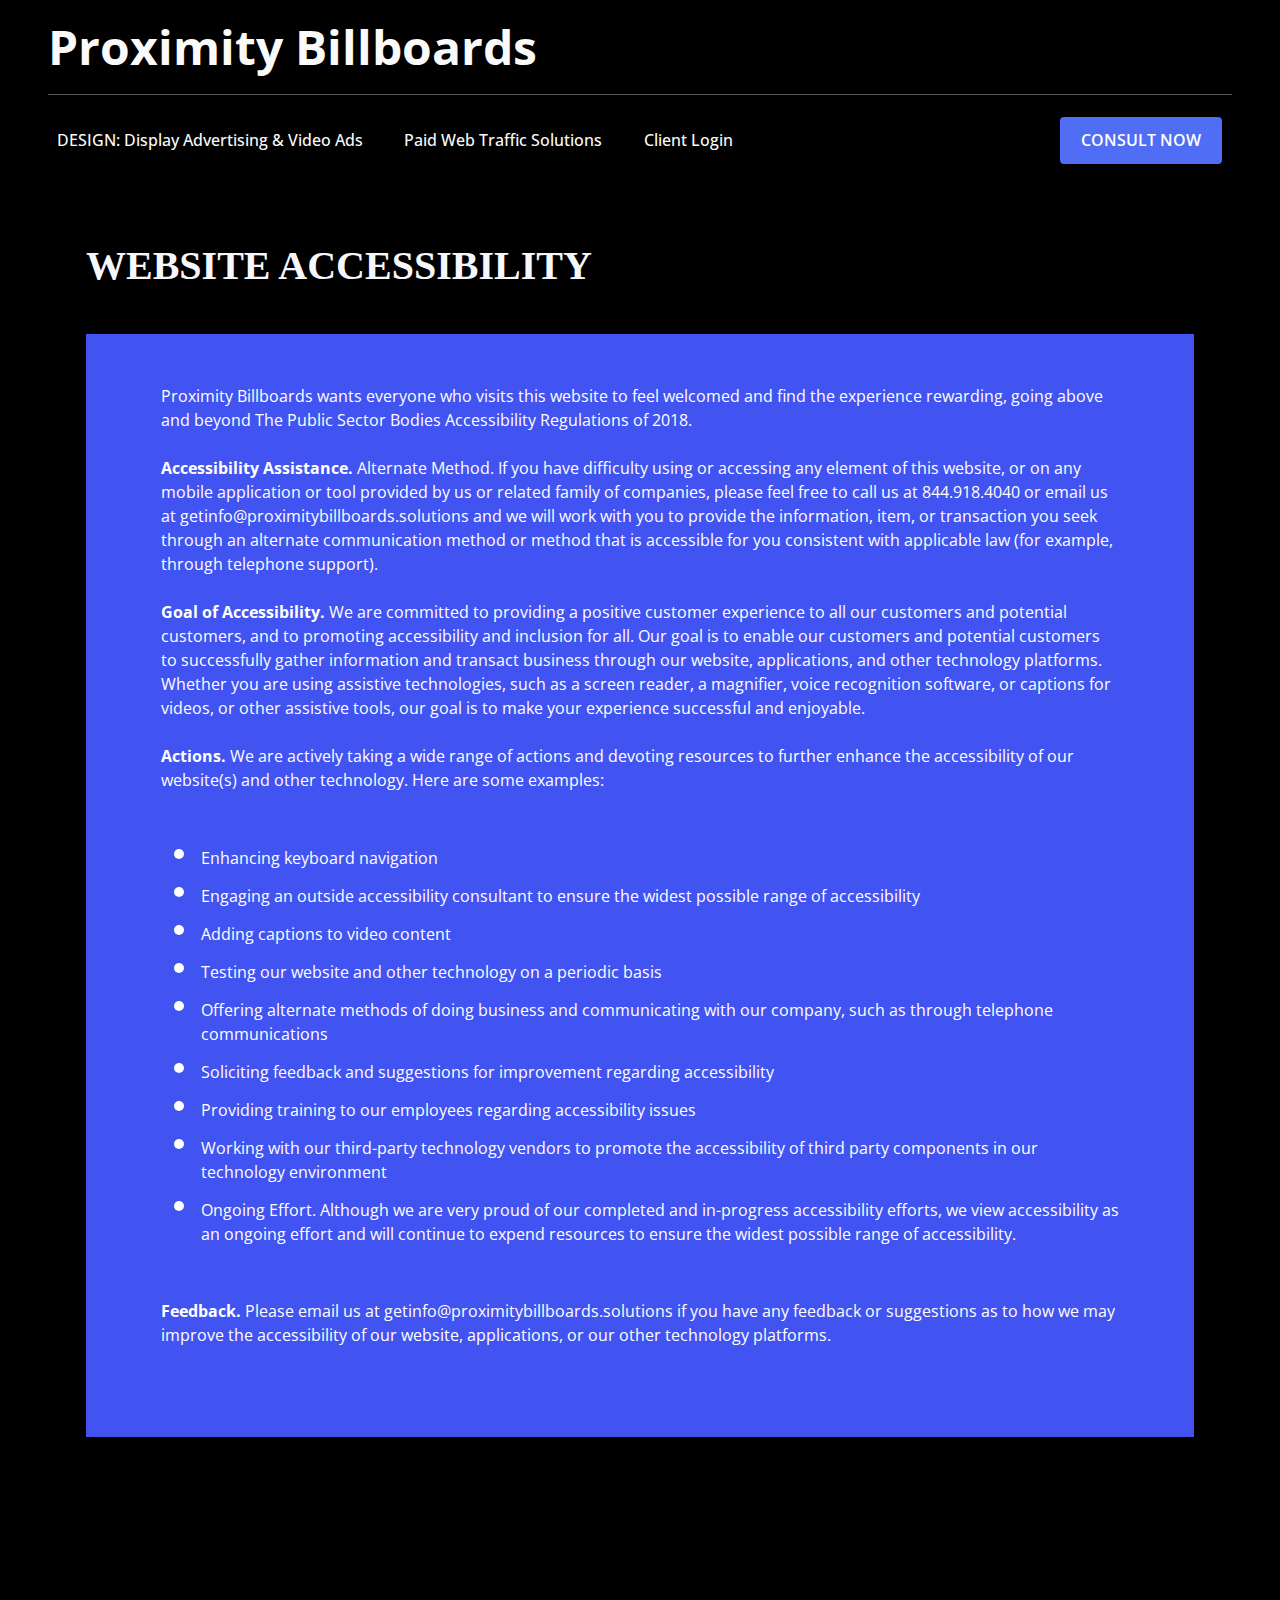
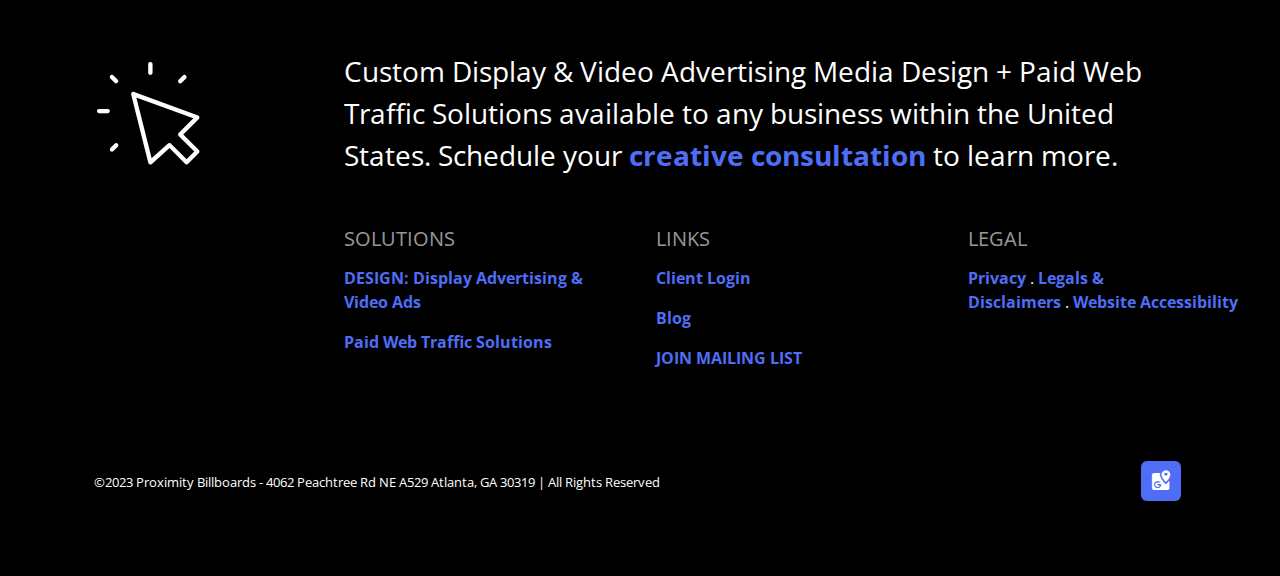
==== commit 0e9da263: "create github pages" ====
--- a/accessibility.html
+++ b/accessibility.html
@@ -7,10 +7,10 @@
   
   <meta name="viewport" content="width=device-width, initial-scale=1, minimum-scale=1">
   <link rel="shortcut icon" href="assets/images/proximity-billboards-target-128x128.png" type="image/x-icon">
-  <meta name="description" content="Website Accessibility Statement from Proximity Billboards">
-  
-  
-  <title>Website Accessibility Statement | Proximity Billboards</title>
+  <meta name="description" content="Proximity Billboards' Website Accessibility Statement">
+  
+  
+  <title>Website Accessibility | Proximity Billboards</title>
   <link rel="stylesheet" href="assets/web/assets/mobirise-icons2/mobirise2.css">
   <link rel="stylesheet" href="assets/Material-Design-Icons/css/material.css">
   <link rel="stylesheet" href="assets/web/assets/mobirise-icons/mobirise-icons.css">
@@ -117,8 +117,9 @@
     <div class="container">
         <div class="row">
             <div class="col-12">
+                <h1><strong>WEBSITE ACCESSIBILITY</strong><br><strong><br></strong></h1>
             <div class="align-left content">
-                <p class="mbr-text mbr-black mbr-regular mbr-fonts-style pb-3 display-4 pb-4"><strong>WEBSITE ACCESSIBILITY STATEMENT</strong><br><br>Proximity Billboards wants everyone who visits this website to feel welcomed and find the experience rewarding, going above and beyond The Public Sector Bodies Accessibility Regulations of 2018.
+                <p class="mbr-text mbr-black mbr-regular mbr-fonts-style pb-3 display-4 pb-4">Proximity Billboards wants everyone who visits this website to feel welcomed and find the experience rewarding, going above and beyond The Public Sector Bodies Accessibility Regulations of 2018.
 <br>
 <br><strong>Accessibility Assistance.</strong> Alternate Method. If you have difficulty using or accessing any element of this website, or on any mobile application or tool provided by us or related family of companies, please feel free to call us at 844.918.4040 or email us at getinfo@proximitybillboards.solutions and we will work with you to provide the information, item, or transaction you seek through an alternate communication method or method that is accessible for you consistent with applicable law (for example, through telephone support).
 <br>
@@ -186,7 +187,7 @@
                 
                 <div class="card-box">
                     <h5 class="card-title mbr-fonts-style display-7">LEGAL</h5>
-                    <p class="mbr-text mbr-fonts-style display-4"><a href="privacy.html" class="text-primary">Privacy</a>&nbsp;. <a href="legals-disclaimers.html" class="text-primary">Legals &amp; Disclaimers</a>&nbsp;.&nbsp;<a href="accessibility.html" class="text-primary">Web Accessibility</a></p>
+                    <p class="mbr-text mbr-fonts-style display-4"><a href="privacy.html" class="text-primary">Privacy</a>&nbsp;. <a href="legals-disclaimers.html" class="text-primary">Legals &amp; Disclaimers</a>&nbsp;.&nbsp;<a href="accessibility.html" class="text-primary">Website Accessibility</a></p>
                 </div>
             </div>
 
@@ -243,7 +244,7 @@
 <!-- End of Boei -->
 
 <!-- ADA -->
-<script>!function(){function e(){var e=((new Date).getTime(),document.createElement("script"));e.type="text/javascript",e.async=!0,e.setAttribute("embed-id","7e1ae021-9b0a-4f63-9d8a-5b18e76a5a6a"),e.src="https://embed.adabundle.com/embed-scripts/7e1ae021-9b0a-4f63-9d8a-5b18e76a5a6a";var t=document.getElementsByTagName("script")[0];t.parentNode.insertBefore(e,t)}var t=window;t.attachEvent?t.attachEvent("onload",e):t.addEventListener("load",e,!1)}();</script>
+<script>!function(){function e(){var e=((new Date).getTime(),document.createElement("script"));e.type="text/javascript",e.async=!0,e.setAttribute("embed-id","e1b2e563-b189-4462-9786-1c8bbc8fcf0c"),e.src="https://embed.adabundle.com/embed-scripts/e1b2e563-b189-4462-9786-1c8bbc8fcf0c";var t=document.getElementsByTagName("script")[0];t.parentNode.insertBefore(e,t)}var t=window;t.attachEvent?t.attachEvent("onload",e):t.addEventListener("load",e,!1)}();</script>
 <!-- End of ADA -->
   
  <div id="scrollToTop" class="scrollToTop mbr-arrow-up"><a style="text-align: center;"><i class="mbr-arrow-up-icon mbr-arrow-up-icon-cm cm-icon cm-icon-smallarrow-up"></i></a></div>
--- a/assets/mobirise/css/mbr-additional.css
+++ b/assets/mobirise/css/mbr-additional.css
@@ -1293,7 +1293,7 @@
   text-align: center;
 }
 .cid-ts3POMlJcl {
-  padding-top: 3rem;
+  padding-top: 4rem;
   padding-bottom: 2rem;
   background-color: #000000;
 }
@@ -5835,6 +5835,9 @@
   color: #ffffff;
   text-align: left;
 }
+.cid-t7VC8S6dsl H1 {
+  color: #f5f7fd;
+}
 .cid-t7YHgKM5Uz {
   padding-top: 105px;
   padding-bottom: 75px;
@@ -6419,6 +6422,9 @@
   color: #ffffff;
   text-align: left;
 }
+.cid-t7VGhYB7ww H1 {
+  color: #f5f7fd;
+}
 .cid-t7YH7Ehz3W {
   padding-top: 105px;
   padding-bottom: 75px;
@@ -7003,6 +7009,9 @@
   color: #ffffff;
   text-align: left;
 }
+.cid-t7VJZtYShm H1 {
+  color: #f5f7fd;
+}
 .cid-t7YF6YOK2G {
   padding-top: 105px;
   padding-bottom: 75px;
@@ -7587,6 +7596,10 @@
   color: #ffffff;
   text-align: left;
 }
+.cid-t7VOZ7ggEQ H1 {
+  color: #f5f7fd;
+  text-align: left;
+}
 .cid-t7YEWyBeY5 {
   padding-top: 105px;
   padding-bottom: 75px;
@@ -8171,6 +8184,9 @@
   color: #ffffff;
   text-align: left;
 }
+.cid-t7W662OlZx H1 {
+  color: #f5f7fd;
+}
 .cid-t7YDE8CzV2 {
   padding-top: 105px;
   padding-bottom: 75px;
@@ -8755,6 +8771,9 @@
   color: #ffffff;
   text-align: left;
 }
+.cid-t7W8fL620p H1 {
+  color: #f5f7fd;
+}
 .cid-t7YDvt27K4 {
   padding-top: 105px;
   padding-bottom: 75px;
--- a/assets/mobirise/css/mbr-additional.css
+++ b/assets/mobirise/css/mbr-additional.css
@@ -1293,7 +1293,7 @@
   text-align: center;
 }
 .cid-ts3POMlJcl {
-  padding-top: 3rem;
+  padding-top: 4rem;
   padding-bottom: 2rem;
   background-color: #000000;
 }
@@ -5835,6 +5835,9 @@
   color: #ffffff;
   text-align: left;
 }
+.cid-t7VC8S6dsl H1 {
+  color: #f5f7fd;
+}
 .cid-t7YHgKM5Uz {
   padding-top: 105px;
   padding-bottom: 75px;
@@ -6419,6 +6422,9 @@
   color: #ffffff;
   text-align: left;
 }
+.cid-t7VGhYB7ww H1 {
+  color: #f5f7fd;
+}
 .cid-t7YH7Ehz3W {
   padding-top: 105px;
   padding-bottom: 75px;
@@ -7003,6 +7009,9 @@
   color: #ffffff;
   text-align: left;
 }
+.cid-t7VJZtYShm H1 {
+  color: #f5f7fd;
+}
 .cid-t7YF6YOK2G {
   padding-top: 105px;
   padding-bottom: 75px;
@@ -7587,6 +7596,10 @@
   color: #ffffff;
   text-align: left;
 }
+.cid-t7VOZ7ggEQ H1 {
+  color: #f5f7fd;
+  text-align: left;
+}
 .cid-t7YEWyBeY5 {
   padding-top: 105px;
   padding-bottom: 75px;
@@ -8171,6 +8184,9 @@
   color: #ffffff;
   text-align: left;
 }
+.cid-t7W662OlZx H1 {
+  color: #f5f7fd;
+}
 .cid-t7YDE8CzV2 {
   padding-top: 105px;
   padding-bottom: 75px;
@@ -8755,6 +8771,9 @@
   color: #ffffff;
   text-align: left;
 }
+.cid-t7W8fL620p H1 {
+  color: #f5f7fd;
+}
 .cid-t7YDvt27K4 {
   padding-top: 105px;
   padding-bottom: 75px;
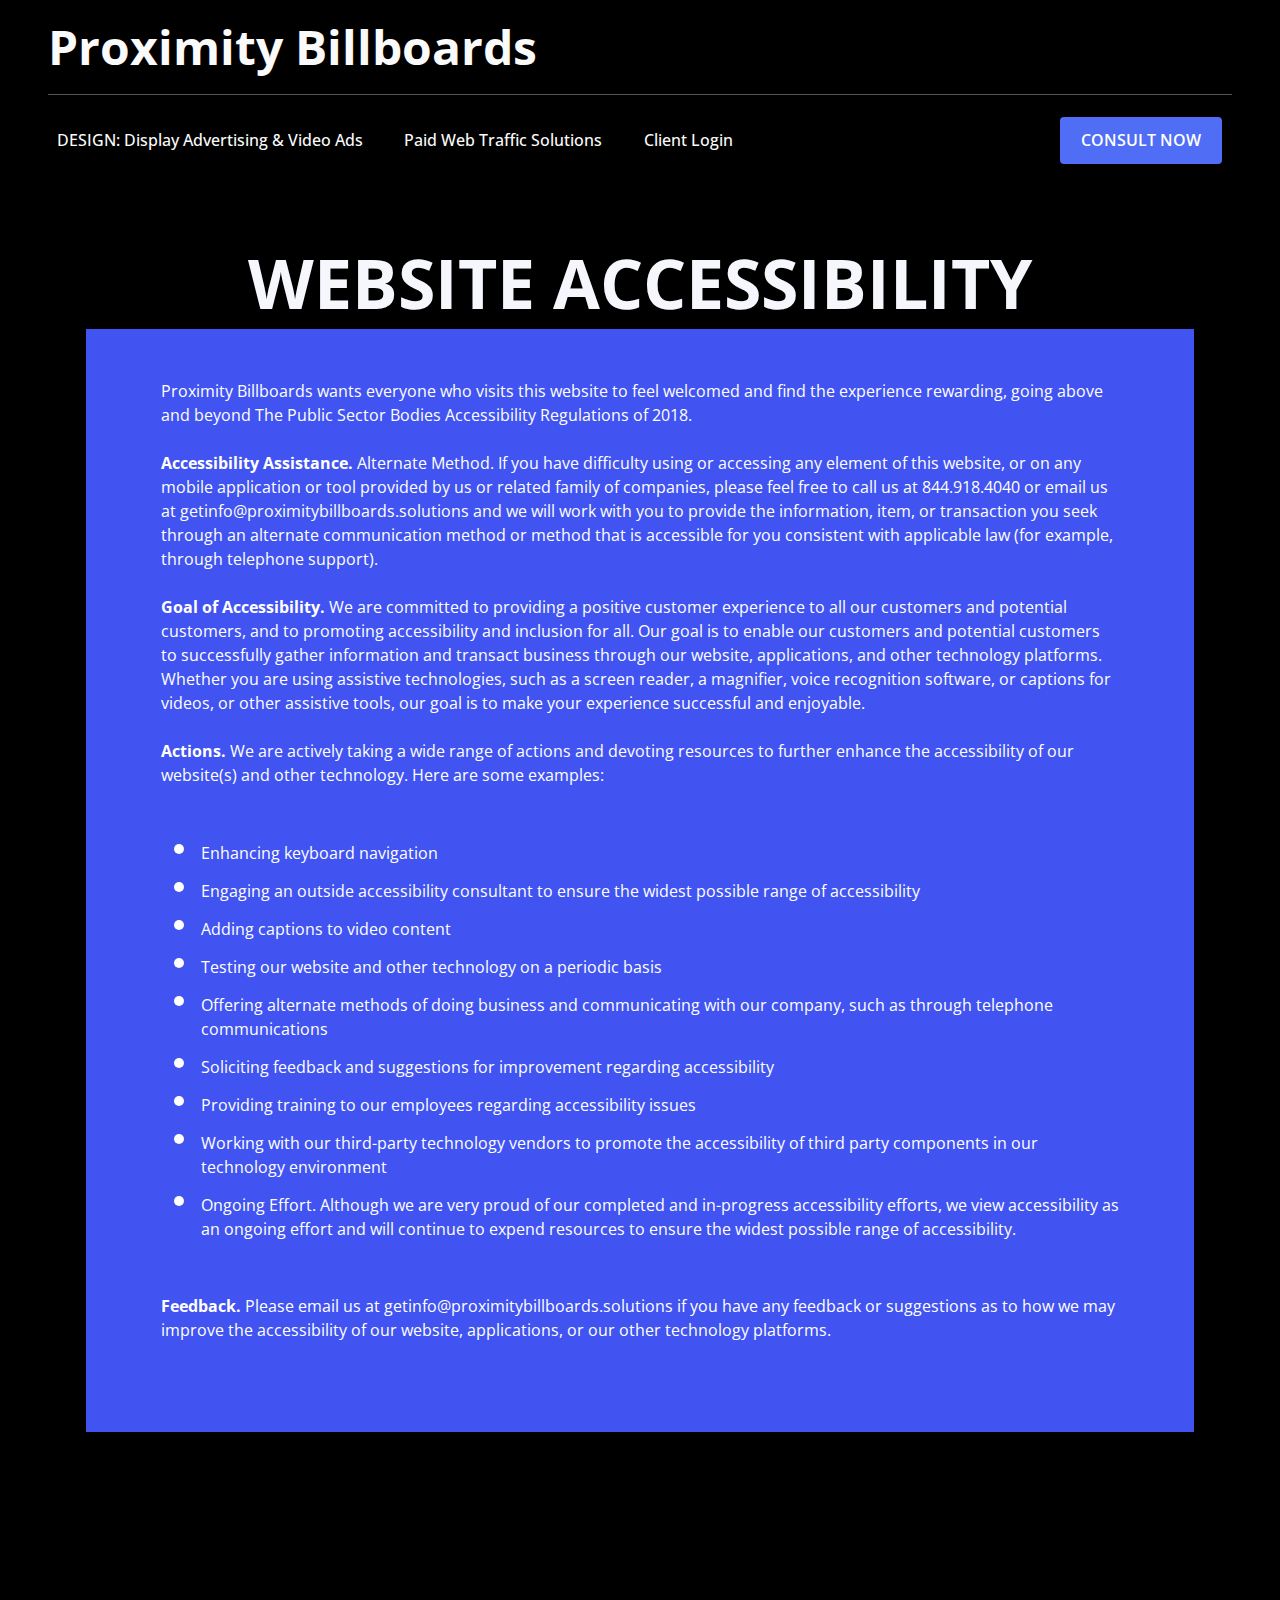
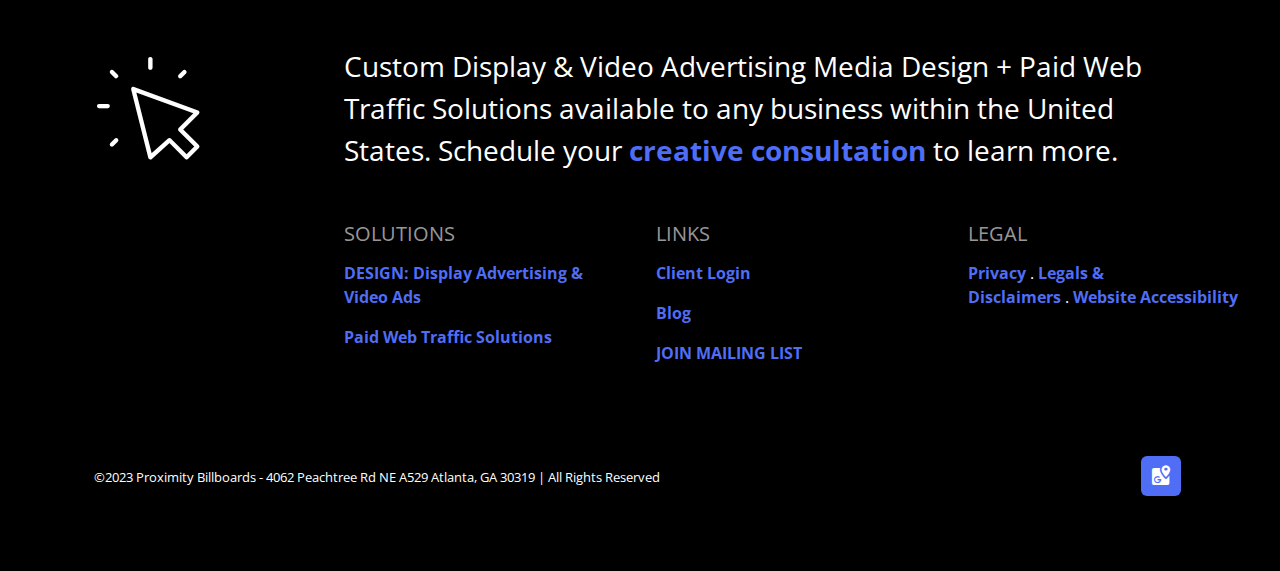
==== commit 16b2ad5e: "create github pages" ====
--- a/accessibility.html
+++ b/accessibility.html
@@ -117,7 +117,7 @@
     <div class="container">
         <div class="row">
             <div class="col-12">
-                <h1><strong>WEBSITE ACCESSIBILITY</strong><br><strong><br></strong></h1>
+                <h1 class="mbr-section-title mbr-fonts-style display-1"><strong>WEBSITE ACCESSIBILITY</strong></h1>
             <div class="align-left content">
                 <p class="mbr-text mbr-black mbr-regular mbr-fonts-style pb-3 display-4 pb-4">Proximity Billboards wants everyone who visits this website to feel welcomed and find the experience rewarding, going above and beyond The Public Sector Bodies Accessibility Regulations of 2018.
 <br>
--- a/assets/mobirise/css/mbr-additional.css
+++ b/assets/mobirise/css/mbr-additional.css
@@ -1221,6 +1221,9 @@
   width: 100%;
   backface-visibility: hidden;
   will-change: transform;
+}
+.cid-trCHGd6BMF .parallax__wrap {
+  transform: translate3d(0px, 0px, 0px);
 }
 .cid-trCHGd6BMF .content__block {
   min-width: 1200px;
@@ -4101,7 +4104,7 @@
 }
 .cid-t6YotzxwQQ .panel-text {
   color: #fff;
-  width: 71%;
+  width: 90%;
 }
 @media (max-width: 768px) {
   .cid-t6YotzxwQQ .panel-text {
@@ -5836,7 +5839,10 @@
   text-align: left;
 }
 .cid-t7VC8S6dsl H1 {
-  color: #f5f7fd;
+  color: #ffffff;
+}
+.cid-t7VC8S6dsl .mbr-section-title {
+  text-align: center;
 }
 .cid-t7YHgKM5Uz {
   padding-top: 105px;
@@ -6425,6 +6431,9 @@
 .cid-t7VGhYB7ww H1 {
   color: #f5f7fd;
 }
+.cid-t7VGhYB7ww .mbr-section-title {
+  text-align: center;
+}
 .cid-t7YH7Ehz3W {
   padding-top: 105px;
   padding-bottom: 75px;
@@ -7012,6 +7021,9 @@
 .cid-t7VJZtYShm H1 {
   color: #f5f7fd;
 }
+.cid-t7VJZtYShm .mbr-section-title {
+  text-align: center;
+}
 .cid-t7YF6YOK2G {
   padding-top: 105px;
   padding-bottom: 75px;
@@ -7600,6 +7612,9 @@
   color: #f5f7fd;
   text-align: left;
 }
+.cid-t7VOZ7ggEQ .mbr-section-title {
+  text-align: center;
+}
 .cid-t7YEWyBeY5 {
   padding-top: 105px;
   padding-bottom: 75px;
@@ -8187,6 +8202,9 @@
 .cid-t7W662OlZx H1 {
   color: #f5f7fd;
 }
+.cid-t7W662OlZx .mbr-section-title {
+  text-align: center;
+}
 .cid-t7YDE8CzV2 {
   padding-top: 105px;
   padding-bottom: 75px;
@@ -8774,6 +8792,9 @@
 .cid-t7W8fL620p H1 {
   color: #f5f7fd;
 }
+.cid-t7W8fL620p .mbr-section-title {
+  text-align: center;
+}
 .cid-t7YDvt27K4 {
   padding-top: 105px;
   padding-bottom: 75px;
--- a/assets/mobirise/css/mbr-additional.css
+++ b/assets/mobirise/css/mbr-additional.css
@@ -1221,6 +1221,9 @@
   width: 100%;
   backface-visibility: hidden;
   will-change: transform;
+}
+.cid-trCHGd6BMF .parallax__wrap {
+  transform: translate3d(0px, 0px, 0px);
 }
 .cid-trCHGd6BMF .content__block {
   min-width: 1200px;
@@ -4101,7 +4104,7 @@
 }
 .cid-t6YotzxwQQ .panel-text {
   color: #fff;
-  width: 71%;
+  width: 90%;
 }
 @media (max-width: 768px) {
   .cid-t6YotzxwQQ .panel-text {
@@ -5836,7 +5839,10 @@
   text-align: left;
 }
 .cid-t7VC8S6dsl H1 {
-  color: #f5f7fd;
+  color: #ffffff;
+}
+.cid-t7VC8S6dsl .mbr-section-title {
+  text-align: center;
 }
 .cid-t7YHgKM5Uz {
   padding-top: 105px;
@@ -6425,6 +6431,9 @@
 .cid-t7VGhYB7ww H1 {
   color: #f5f7fd;
 }
+.cid-t7VGhYB7ww .mbr-section-title {
+  text-align: center;
+}
 .cid-t7YH7Ehz3W {
   padding-top: 105px;
   padding-bottom: 75px;
@@ -7012,6 +7021,9 @@
 .cid-t7VJZtYShm H1 {
   color: #f5f7fd;
 }
+.cid-t7VJZtYShm .mbr-section-title {
+  text-align: center;
+}
 .cid-t7YF6YOK2G {
   padding-top: 105px;
   padding-bottom: 75px;
@@ -7600,6 +7612,9 @@
   color: #f5f7fd;
   text-align: left;
 }
+.cid-t7VOZ7ggEQ .mbr-section-title {
+  text-align: center;
+}
 .cid-t7YEWyBeY5 {
   padding-top: 105px;
   padding-bottom: 75px;
@@ -8187,6 +8202,9 @@
 .cid-t7W662OlZx H1 {
   color: #f5f7fd;
 }
+.cid-t7W662OlZx .mbr-section-title {
+  text-align: center;
+}
 .cid-t7YDE8CzV2 {
   padding-top: 105px;
   padding-bottom: 75px;
@@ -8774,6 +8792,9 @@
 .cid-t7W8fL620p H1 {
   color: #f5f7fd;
 }
+.cid-t7W8fL620p .mbr-section-title {
+  text-align: center;
+}
 .cid-t7YDvt27K4 {
   padding-top: 105px;
   padding-bottom: 75px;
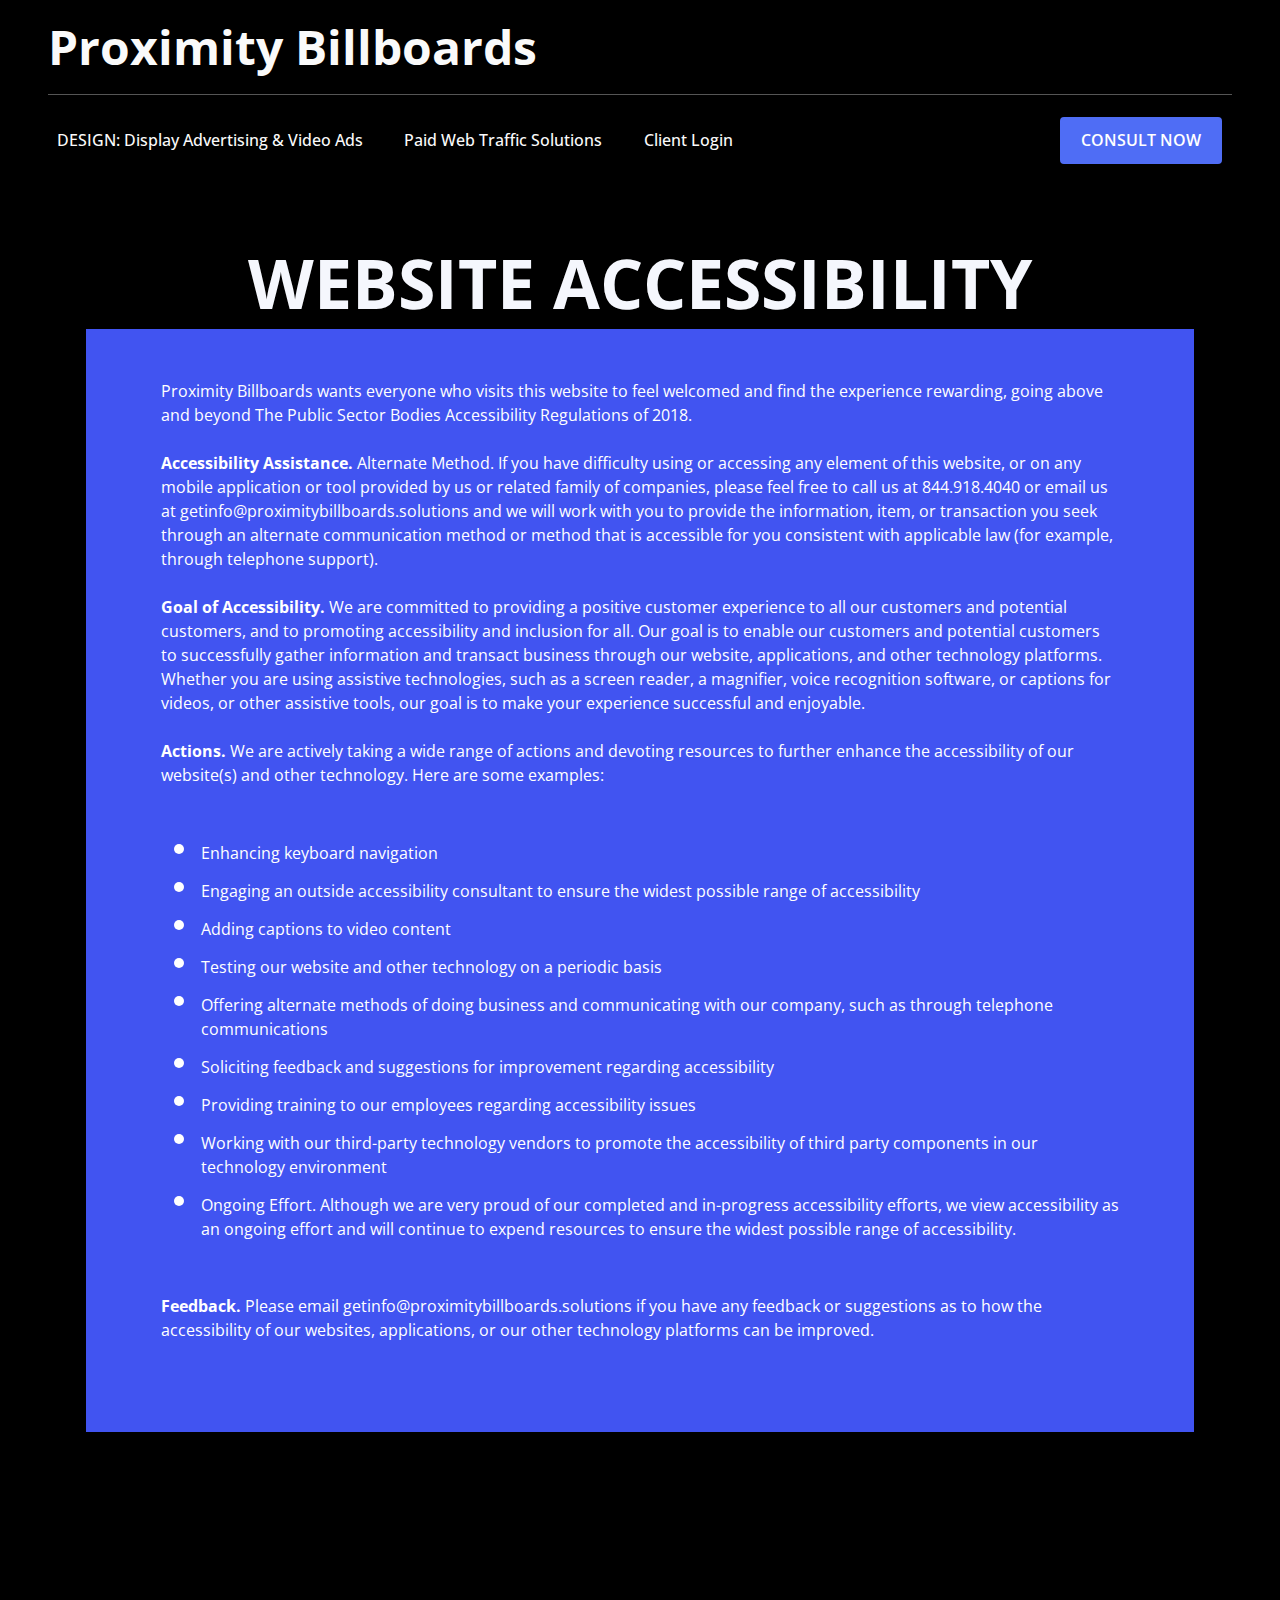
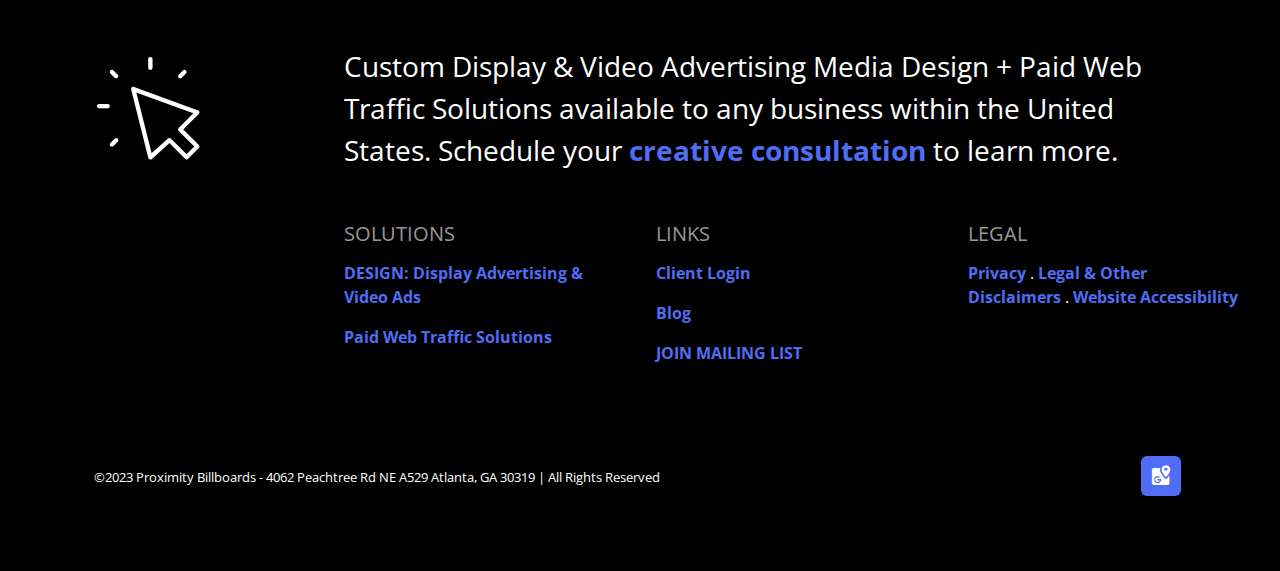
==== commit f5e7aaf4: "create github pages" ====
--- a/accessibility.html
+++ b/accessibility.html
@@ -28,8 +28,7 @@
   <link rel="preload" as="style" href="assets/mobirise/css/mbr-additional.css"><link rel="stylesheet" href="assets/mobirise/css/mbr-additional.css" type="text/css">
 
   
-  <!-- TF PowerPixel -->
-<script>
+  <script>
 var TFConfig = {
 "pixel_id":"076587-MK2W5V8-407597"
 };
@@ -45,9 +44,7 @@
 j=d.createElement(s),dl=l!='dataLayer'?'&l='+l:'';j.async=true;j.src=
 '//www.googletagmanager.com/gtm.js?id='+i+dl;f.parentNode.insertBefore(j,f);
 })(window,document,'script','dataLayer','GTM-MK2W5V8');</script>
-<!-- End of TrafficFuel PowerPixel -->
-
-<!-- Quriobot -->
+
 <script type="text/javascript">
   if (!Array.isArray(window.qbOptions)) {
     window.qbOptions = []
@@ -55,7 +52,6 @@
   window.qbOptions.push({"baseUrl":"https://botsrv2.com","use":"vK8WdbwWYobJlzN5/YnoWjb4Mwam8lVax"});
 </script>
 <script type="text/javascript" src="https://static.botsrv2.com/website/js/widget2.75d4ea82.min.js" integrity="sha384-s86P3mQ5cJDcJrB5sYTVUiNu3ZKVOcWHQSnZPNS7TZLBhbtRfSlLhpN06B5wRE7t" crossorigin="anonymous" defer data-no-minify="1"></script>
-<!-- End of Quriobot -->
   
 
 <meta name="theme-color" content="#000000">
@@ -137,7 +133,7 @@
                     <li>Working with our third-party technology vendors to promote the accessibility of third party components in our technology environment</li>
                     <li>Ongoing Effort.  Although we are very proud of our completed and in-progress accessibility efforts, we view accessibility as an ongoing effort and will continue to expend resources to ensure the widest possible range of accessibility.</li>
                 </ul>     
-<p class="mbr-text mbr-black mbr-regular mbr-fonts-style pb-3 display-4 pb-4"><strong>Feedback.</strong> Please email us at getinfo@proximitybillboards.solutions if you have any feedback or suggestions as to how we may improve the accessibility of our website, applications, or our other technology platforms.<br></p>
+<p class="mbr-text mbr-black mbr-regular mbr-fonts-style pb-3 display-4 pb-4"><strong>Feedback.</strong> Please email getinfo@proximitybillboards.solutions if you have any feedback or suggestions as to how the accessibility of our websites, applications, or our other technology platforms can be improved.<br></p>
 </div><div>
                 <!-- <ul class="list mbr-black mbr-regular mbr-fonts-style" data-app-selector=".list, .mbr-text" data-multiline mbr-article mbr-theme-style="display-7" mbr-if="showList"></ul>
                 <p class="mbr-text mbr-black mbr-regular mbr-fonts-style pb-3" mbr-theme-style="display-7" data-app-selector=".mbr-text" mbr-class="{'pb-4': showTitle || showList}"></p> -->
@@ -187,7 +183,7 @@
                 
                 <div class="card-box">
                     <h5 class="card-title mbr-fonts-style display-7">LEGAL</h5>
-                    <p class="mbr-text mbr-fonts-style display-4"><a href="privacy.html" class="text-primary">Privacy</a>&nbsp;. <a href="legals-disclaimers.html" class="text-primary">Legals &amp; Disclaimers</a>&nbsp;.&nbsp;<a href="accessibility.html" class="text-primary">Website Accessibility</a></p>
+                    <p class="mbr-text mbr-fonts-style display-4"><a href="privacy.html" class="text-primary">Privacy</a>&nbsp;. <a href="legals-disclaimers.html" class="text-primary">Legal &amp; Other Disclaimers</a>&nbsp;.&nbsp;<a href="accessibility.html" class="text-primary">Website Accessibility</a></p>
                 </div>
             </div>
 
@@ -208,7 +204,7 @@
             <div class="col-md-12 col-lg-4 px-4 align-right">
                 <div class="social-list">
                     <div class="soc-item">
-                        <a href="https://g.page/r/CU1dqZd-ApvfEAE" target="_blank">
+                        <a href="https://g.page/r/CU1dqZd-ApvfEAE" alt="Google Business Profile" target="_blank">
                             <span class="mbr-iconfont mbr-iconfont-social socicon-googlemaps socicon"></span>
                         </a>
                     </div>
--- a/assets/mobirise/css/mbr-additional.css
+++ b/assets/mobirise/css/mbr-additional.css
@@ -1203,12 +1203,13 @@
   background-color: #000000;
 }
 .cid-trCHGd6BMF .wrap {
-  height: 560px;
+  height: 600px;
 }
 .cid-trCHGd6BMF .mbr-section-subtitle {
   opacity: 0.8;
   margin-bottom: 10px;
   color: #4f6df5;
+  text-align: center;
 }
 .cid-trCHGd6BMF .mbr-text {
   color: #000000;
@@ -1221,9 +1222,6 @@
   width: 100%;
   backface-visibility: hidden;
   will-change: transform;
-}
-.cid-trCHGd6BMF .parallax__wrap {
-  transform: translate3d(0px, 0px, 0px);
 }
 .cid-trCHGd6BMF .content__block {
   min-width: 1200px;
@@ -1296,7 +1294,7 @@
   text-align: center;
 }
 .cid-ts3POMlJcl {
-  padding-top: 4rem;
+  padding-top: 0rem;
   padding-bottom: 2rem;
   background-color: #000000;
 }
@@ -1475,6 +1473,9 @@
 }
 .cid-ts3POMlJcl .mbr-section-title,
 .cid-ts3POMlJcl .card-box {
+  text-align: left;
+}
+.cid-ts3POMlJcl .card-text {
   text-align: left;
 }
 .cid-t7J9e1qWru {
--- a/assets/mobirise/css/mbr-additional.css
+++ b/assets/mobirise/css/mbr-additional.css
@@ -1203,12 +1203,13 @@
   background-color: #000000;
 }
 .cid-trCHGd6BMF .wrap {
-  height: 560px;
+  height: 600px;
 }
 .cid-trCHGd6BMF .mbr-section-subtitle {
   opacity: 0.8;
   margin-bottom: 10px;
   color: #4f6df5;
+  text-align: center;
 }
 .cid-trCHGd6BMF .mbr-text {
   color: #000000;
@@ -1221,9 +1222,6 @@
   width: 100%;
   backface-visibility: hidden;
   will-change: transform;
-}
-.cid-trCHGd6BMF .parallax__wrap {
-  transform: translate3d(0px, 0px, 0px);
 }
 .cid-trCHGd6BMF .content__block {
   min-width: 1200px;
@@ -1296,7 +1294,7 @@
   text-align: center;
 }
 .cid-ts3POMlJcl {
-  padding-top: 4rem;
+  padding-top: 0rem;
   padding-bottom: 2rem;
   background-color: #000000;
 }
@@ -1475,6 +1473,9 @@
 }
 .cid-ts3POMlJcl .mbr-section-title,
 .cid-ts3POMlJcl .card-box {
+  text-align: left;
+}
+.cid-ts3POMlJcl .card-text {
   text-align: left;
 }
 .cid-t7J9e1qWru {
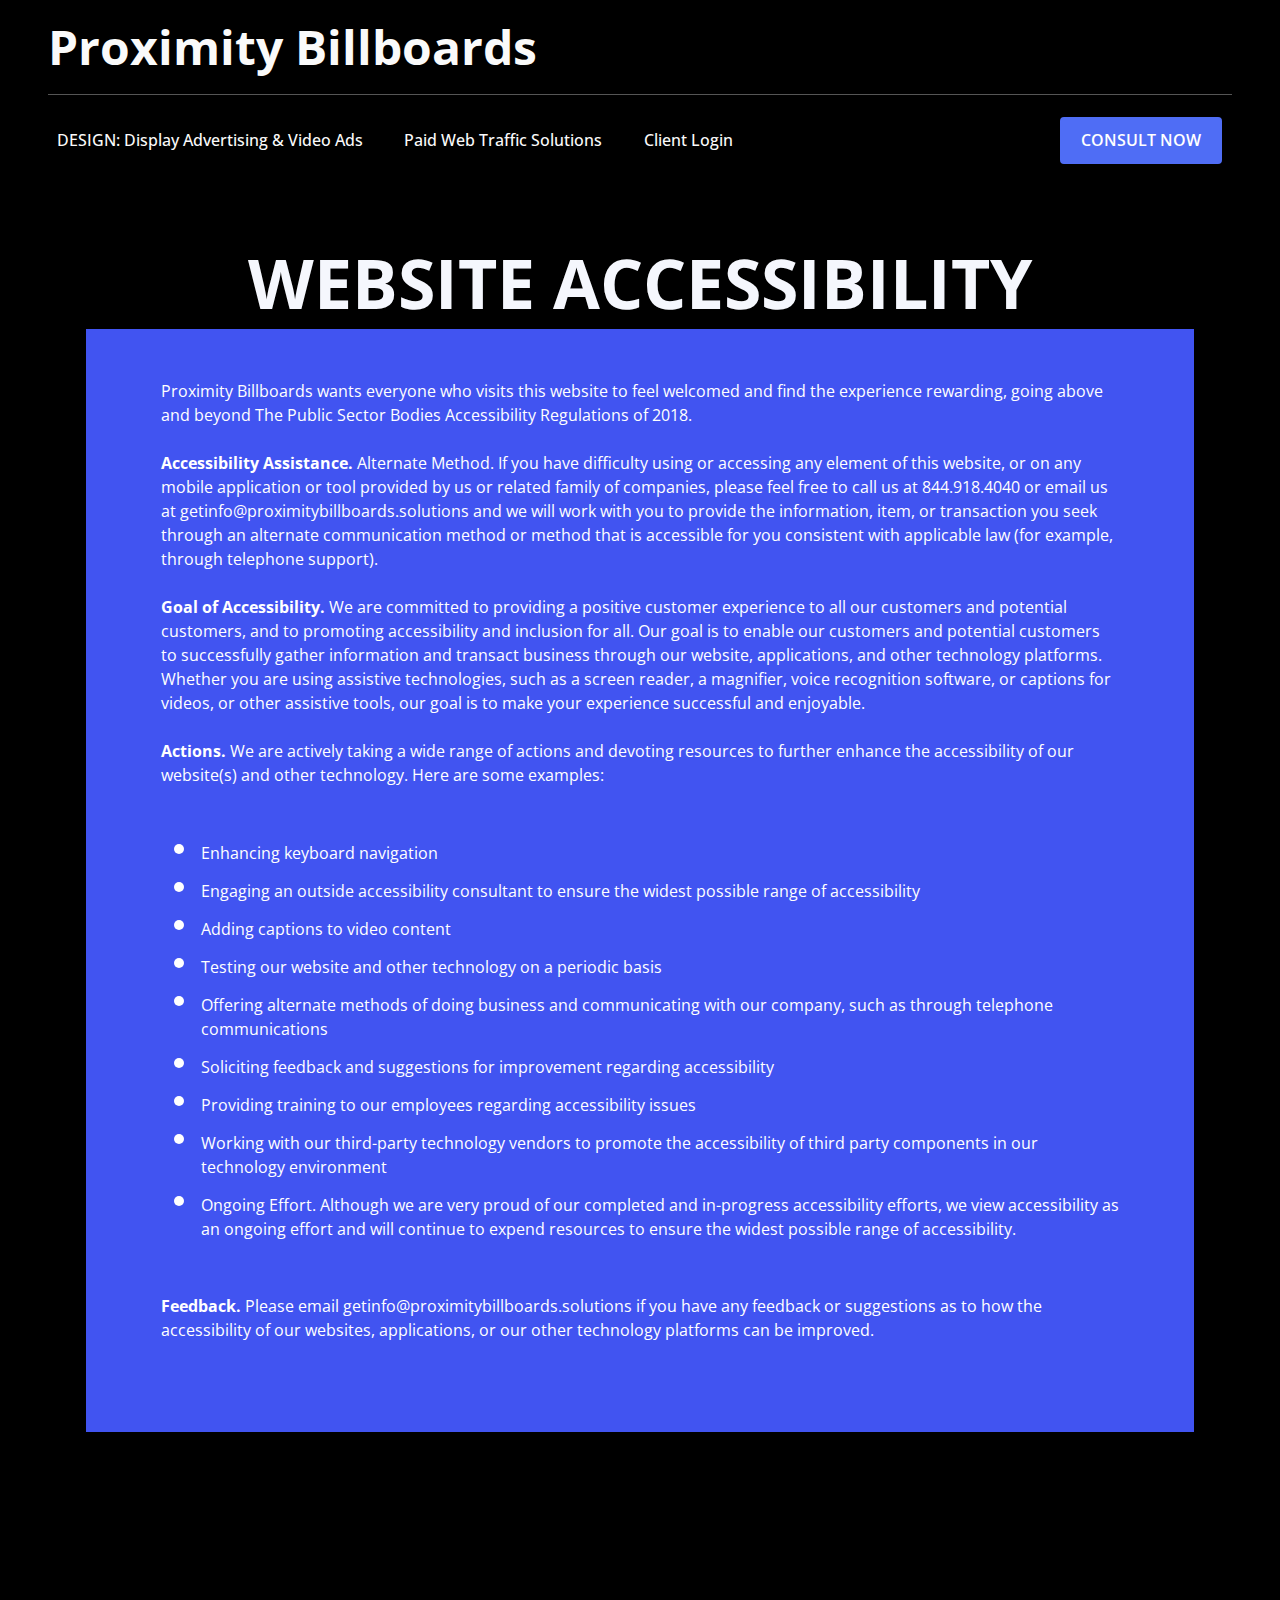
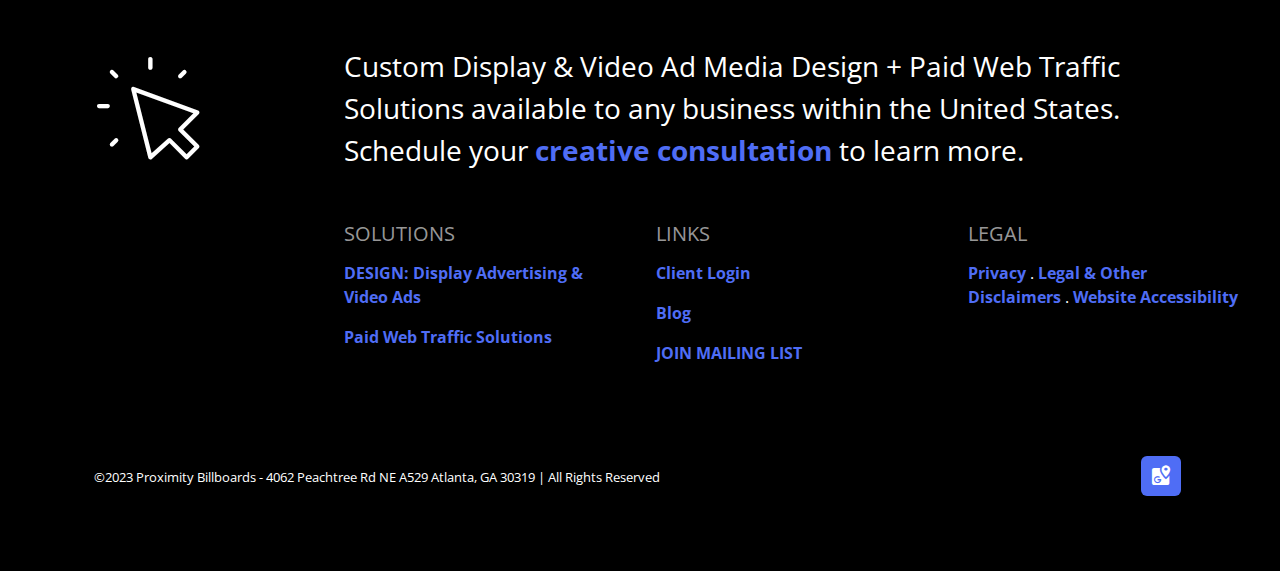
==== commit 9b61a713: "create github pages" ====
--- a/accessibility.html
+++ b/accessibility.html
@@ -156,7 +156,7 @@
                 <span class="mbr-iconfont mbri-cursor-click mb-5 mr-md-5 mr-0"></span>
             </div>
             <div class="col-12 col-lg-9">
-                <p class="mbr-text mbr-fonts-style display-5 justify-content-center align-items-center logo-text mb-5 mt-5 mt-md-5 pr-md-5 px-md-0 mr-md-5 mx-md-0">Custom Display &amp; Video Advertising Media Design + Paid Web Traffic Solutions available to any business within the United States. Schedule your <a href="https://consult.proximitybillboards.solutions" class="text-primary">creative consultation</a> to learn more.</p>
+                <p class="mbr-text mbr-fonts-style display-5 justify-content-center align-items-center logo-text mb-5 mt-5 mt-md-5 pr-md-5 px-md-0 mr-md-5 mx-md-0">Custom Display &amp; Video Ad Media Design + Paid Web Traffic Solutions available to any business within the United States. Schedule your <a href="https://consult.proximitybillboards.solutions" class="text-primary">creative consultation</a> to learn more.</p>
             </div>
         </div>
         <div class="row align-items-top align-top align-items-tp align-top">
--- a/assets/mobirise/css/mbr-additional.css
+++ b/assets/mobirise/css/mbr-additional.css
@@ -1121,7 +1121,7 @@
 }
 .cid-taJ6k40b74 {
   padding-top: 0rem;
-  padding-bottom: 7rem;
+  padding-bottom: 0rem;
   background-color: #000000;
 }
 .cid-taJ6k40b74 .content_block {
@@ -1199,11 +1199,11 @@
 }
 .cid-trCHGd6BMF {
   padding-top: 0rem;
-  padding-bottom: 5rem;
+  padding-bottom: 4rem;
   background-color: #000000;
 }
 .cid-trCHGd6BMF .wrap {
-  height: 600px;
+  height: 480px;
 }
 .cid-trCHGd6BMF .mbr-section-subtitle {
   opacity: 0.8;
@@ -1222,6 +1222,9 @@
   width: 100%;
   backface-visibility: hidden;
   will-change: transform;
+}
+.cid-trCHGd6BMF .parallax__wrap {
+  transform: translate3d(0px, 0px, 0px);
 }
 .cid-trCHGd6BMF .content__block {
   min-width: 1200px;
@@ -1295,7 +1298,7 @@
 }
 .cid-ts3POMlJcl {
   padding-top: 0rem;
-  padding-bottom: 2rem;
+  padding-bottom: 0rem;
   background-color: #000000;
 }
 .cid-ts3POMlJcl .mbr-fallback-image.disabled {
--- a/assets/mobirise/css/mbr-additional.css
+++ b/assets/mobirise/css/mbr-additional.css
@@ -1121,7 +1121,7 @@
 }
 .cid-taJ6k40b74 {
   padding-top: 0rem;
-  padding-bottom: 7rem;
+  padding-bottom: 0rem;
   background-color: #000000;
 }
 .cid-taJ6k40b74 .content_block {
@@ -1199,11 +1199,11 @@
 }
 .cid-trCHGd6BMF {
   padding-top: 0rem;
-  padding-bottom: 5rem;
+  padding-bottom: 4rem;
   background-color: #000000;
 }
 .cid-trCHGd6BMF .wrap {
-  height: 600px;
+  height: 480px;
 }
 .cid-trCHGd6BMF .mbr-section-subtitle {
   opacity: 0.8;
@@ -1222,6 +1222,9 @@
   width: 100%;
   backface-visibility: hidden;
   will-change: transform;
+}
+.cid-trCHGd6BMF .parallax__wrap {
+  transform: translate3d(0px, 0px, 0px);
 }
 .cid-trCHGd6BMF .content__block {
   min-width: 1200px;
@@ -1295,7 +1298,7 @@
 }
 .cid-ts3POMlJcl {
   padding-top: 0rem;
-  padding-bottom: 2rem;
+  padding-bottom: 0rem;
   background-color: #000000;
 }
 .cid-ts3POMlJcl .mbr-fallback-image.disabled {
